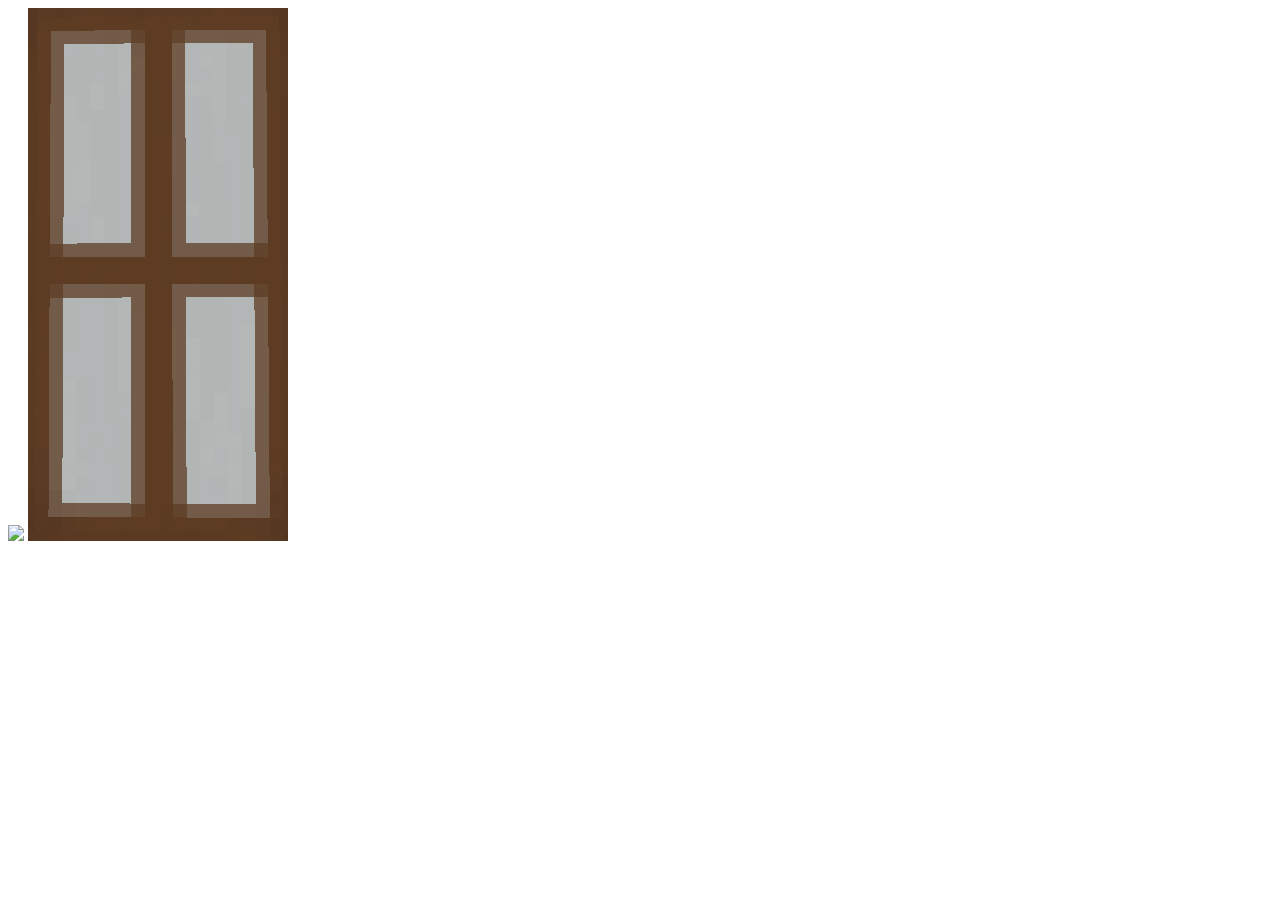
==== index.html @ 7733419b "added physics to mcBuilding" ====
<!DOCTYPE html>
<html lang="en">
<head>
  
    <meta charset="UTF-8">
    <meta name="viewport" content="width=device-width, initial-scale=1.0">
    <script src="script.js"></script>
    <script src="https://aframe.io/releases/1.7.1/aframe.min.js"></script>
    <script src="https://cdn.jsdelivr.net/gh/c-frame/aframe-extras@7.6.1/dist/aframe-extras.min.js"></script>
    <script src="https://unpkg.com/aframe-environment-component@1.5.x/dist/aframe-environment-component.min.js"></script>
    <script src="kinema.js"></script>
    <script src="helper.js"></script>
    <script src="slash.js"></script>
    <script src="hotbaritem.js"></script>
    <script src="bullet.js"></script>
    <script src="https://cdn.jsdelivr.net/gh/c-frame/aframe-physics-system@v4.2.4/dist/aframe-physics-system.min.js"></script>
    <!-- <script src="https://cdn.jsdelivr.net/gh/n5ro/aframe-physics-system@v$npm_package_version/dist/aframe-physics-system.min.js"></script> Physics system -->
    <script src="Building1.js"></script>
    <script src="Building2.js"></script>
    <script src="BuildingBlocks.js"></script>
    <script src="spellbook.js"></script>
    <script src="meteor.js"></script>
    <script src="ChoppedBuilding1.js"></script>
    <script src="ChoppedBuilding2.js"></script>
    <script src="Testing.js"></script> <!--Testing stuff please Ignore-->
    <script src="earthwall.js"></script>
    <script src="handlers.js"></script>
    <title>last</title>

<script>
  AFRAME.registerComponent('breakable', {
  init: function () {
    this.el.addEventListener('click', () => {
      if (this.el.hasAttribute('dynamic-body')) return;

      this.el.removeAttribute('static-body');
      this.el.setAttribute('dynamic-body', 'mass: 70; shape: box');
    });
  }
});
</script>
</head>
<body>
  
    <a-scene>
        <a-assets>
          <img id="bulletTexture" src="Sliver.png">
          <img id="WindowBanner1" src="Images/McImg/WindowBanner1.png">
        </a-assets>
       

         
        <a-entity position="0 2 0" id="camerarig" movement-controls="constrainToNavMesh:true; fly:true; speed:2" position="0 21.8 -1">
             <a-entity camera
                position="0 2 0"
                look-controls="pointerLockEnabled: true"
                >
                <a-cursor></a-cursor>
            </a-entity>
        </a-entity>
        <a-sky color="#87CEEB" ></a-sky>
        <a-plane static-body position="0 -1 0" scale="500 500 0.1" rotation="90 0 0" side="double" color="green"></a-plane>

        <a-entity> <!-- R1 -->
            <a-box position="0 -0.91 0" width="15" height="0.1" depth="500" color="#8B4513" static-body></a-box>
            <a-box position="0 -0.91 0" width="500" height="0.1" depth="15" color="#8B4513" static-body></a-box>

        </a-entity>

        <a-entity position="-45 0.01 -36"> <!-- House 1 Start-->

            <a-entity position="0 -0.99 0"> <!-- Floor Start-->
              <a-entity>
                <a-box position="0 0.5 0" width="1" height="1" depth="1" static-body src="Images/McImg/BlackWool.webp"></a-box>
                <a-box position="1 0.5 0" width="1" height="1" depth="1" static-body src="Images/McImg/WhiteWool.webp"></a-box>
                <a-box position="2 0.5 0" width="1" height="1" depth="1" static-body src="Images/McImg/BlackWool.webp"></a-box>
                <a-box position="3 0.5 0" width="1" height="1" depth="1" static-body src="Images/McImg/WhiteWool.webp"></a-box>
                <a-box position="4 0.5 0" width="1" height="1" depth="1" static-body src="Images/McImg/DarkOakPlanks.webp"></a-box>
                <a-box position="5 0.5 0" width="1" height="1" depth="1" static-body src="Images/McImg/WhiteWool.webp"></a-box>
                <a-box position="6 0.5 0" width="1" height="1" depth="1" static-body src="Images/McImg/BlackWool.webp"></a-box>
                <a-box position="7 0.5 0" width="1" height="1" depth="1" static-body src="Images/McImg/WhiteWool.webp"></a-box>
                <a-box position="8 0.5 0" width="1" height="1" depth="1" static-body src="Images/McImg/BlackWool.webp"></a-box>
              </a-entity> 
              <a-entity>
                <a-box position="0 0.5 -1" width="1" height="1" depth="1" static-body src="Images/McImg/WhiteWool.webp"></a-box>
                <a-box position="0 0.5 -2" width="1" height="1" depth="1" static-body src="Images/McImg/BlackWool.webp"></a-box>
                <a-box position="0 0.5 -3" width="1" height="1" depth="1" static-body src="Images/McImg/WhiteWool.webp"></a-box>
                <a-box position="0 0.5 -4" width="1" height="1" depth="1" static-body src="Images/McImg/BlackWool.webp"></a-box>
                <a-box position="0 0.5 -5" width="1" height="1" depth="1" static-body src="Images/McImg/WhiteWool.webp"></a-box>
                <a-box position="0 0.5 -6" width="1" height="1" depth="1" static-body src="Images/McImg/BlackWool.webp"></a-box>
                <a-box position="0 0.5 -7" width="1" height="1" depth="1" static-body src="Images/McImg/WhiteWool.webp"></a-box>
                <a-box position="0 0.5 -8" width="1" height="1" depth="1" static-body src="Images/McImg/BlackWool.webp"></a-box>
                <a-box position="0 0.5 -9" width="1" height="1" depth="1" static-body src="Images/McImg/WhiteWool.webp"></a-box>
              </a-entity>
              <a-entity>
                <a-box position="0 0.5 -10" width="1" height="1" depth="1" static-body src="Images/McImg/BlackWool.webp"></a-box>
                <a-box position="1 0.5 -10" width="1" height="1" depth="1" static-body src="Images/McImg/WhiteWool.webp"></a-box>
                <a-box position="2 0.5 -10" width="1" height="1" depth="1" static-body src="Images/McImg/BlackWool.webp"></a-box>
                <a-box position="3 0.5 -10" width="1" height="1" depth="1" static-body src="Images/McImg/WhiteWool.webp"></a-box>
                <a-box position="4 0.5 -10" width="1" height="1" depth="1" static-body src="Images/McImg/BlackWool.webp"></a-box>
                <a-box position="5 0.5 -10" width="1" height="1" depth="1" static-body src="Images/McImg/WhiteWool.webp"></a-box>
                <a-box position="6 0.5 -10" width="1" height="1" depth="1" static-body src="Images/McImg/BlackWool.webp"></a-box>
                <a-box position="7 0.5 -10" width="1" height="1" depth="1" static-body src="Images/McImg/WhiteWool.webp"></a-box>
                <a-box position="8 0.5 -10" width="1" height="1" depth="1" static-body src="Images/McImg/BlackWool.webp"></a-box>
              </a-entity>
              <a-entity>
                <a-box position="8 0.5 -1" width="1" height="1" depth="1" static-body src="Images/McImg/WhiteWool.webp"></a-box>
                <a-box position="8 0.5 -2" width="1" height="1" depth="1" static-body src="Images/McImg/BlackWool.webp"></a-box>
                <a-box position="8 0.5 -3" width="1" height="1" depth="1" static-body src="Images/McImg/WhiteWool.webp"></a-box>
                <a-box position="8 0.5 -4" width="1" height="1" depth="1" static-body src="Images/McImg/BlackWool.webp"></a-box>
                <a-box position="8 0.5 -5" width="1" height="1" depth="1" static-body src="Images/McImg/WhiteWool.webp"></a-box>
                <a-box position="8 0.5 -6" width="1" height="1" depth="1" static-body src="Images/McImg/BlackWool.webp"></a-box>
                <a-box position="8 0.5 -7" width="1" height="1" depth="1" static-body src="Images/McImg/WhiteWool.webp"></a-box>
                <a-box position="8 0.5 -8" width="1" height="1" depth="1" static-body src="Images/McImg/BlackWool.webp"></a-box>
                <a-box position="8 0.5 -9" width="1" height="1" depth="1" static-body src="Images/McImg/WhiteWool.webp"></a-box>
                <a-box position="4 0.5 -5" width="7" height="" depth="9" static-body repeat="7 9" src="Images/McImg/DarkOakPlanks.webp" side="double"></a-box>
              </a-entity>
            </a-entity> <!-- Floor End-->
              <a-entity > <!--Walls-->
              <a-box position="0 4.51 0" width="1" height="9" depth="1" repeat="1 9" static-body breakable src="Images/McImg/StrippedDarkOakLog.png"></a-box>
              <a-box position="8 4.51 0" width="1" height="9" depth="1" repeat="1 9" static-body breakable src="Images/McImg/StrippedDarkOakLog.png"></a-box>
              <a-box position="8 4.51 -10" width="1" height="9" depth="1" repeat="1 9" static-body breakable src="Images/McImg/StrippedDarkOakLog.png"></a-box>
              <a-box position="0 4.51 -10" width="1" height="9" depth="1" repeat="1 9" static-body breakable src="Images/McImg/StrippedDarkOakLog.png"></a-box>
              <a-box position="4 8.51 -0" rotation="0 0 90" width="1" height="7" depth="1" repeat="1 7" static-body breakable src="Images/McImg/StrippedDarkOakLog.png"></a-box>
              <a-box position="4 8.51 -10" rotation="0 0 90" width="1" height="7" depth="1" repeat="1 7" static-body breakable src="Images/McImg/StrippedDarkOakLog.png"></a-box>
              <a-box position="0 8.51 -5" rotation="90 0 0" width="1" height="9" depth="1" repeat="1 5" static-body breakable src="Images/McImg/StrippedDarkOakLog.png"></a-box>
              <a-box position="8 8.51 -5" rotation="90 0 0" width="1" height="9" depth="1" repeat="1 5" static-body breakable src="Images/McImg/StrippedDarkOakLog.png"></a-box>
              <a-box position="4 4.51 -0" rotation="0 0 90" width="1" height="7" depth="1" repeat="1 7" static-body breakable src="Images/McImg/StrippedDarkOakLog.png"></a-box>
              <a-box position="4 4.51 -10" rotation="0 0 90" width="1" height="7" depth="1" repeat="1 7" static-body breakable src="Images/McImg/StrippedDarkOakLog.png"></a-box>
              <a-box position="0 4.51 -5" rotation="90 0 0" width="1" height="9" depth="1" repeat="1 5" static-body breakable src="Images/McImg/StrippedDarkOakLog.png"></a-box>
              <a-box position="8 4.51 -5" rotation="90 0 0" width="1" height="9" depth="1" repeat="1 5" static-body breakable src="Images/McImg/StrippedDarkOakLog.png"></a-box>
              <a-box position="4 5.51 -0" rotation="0 0 0" width="7" height="1" depth="1" repeat="7 1" static-body breakable src="Images/McImg/SprucePlanks.png"></a-box>
              <a-box position="1 6.51 -0" rotation="0 0 0" width="1" height="1" depth="1" repeat="1 1" static-body breakable src="Images/McImg/SprucePlanks.png"></a-box>
              <a-box position="1 7.51 -0" rotation="0 0 0" width="1" height="1" depth="1" repeat="1 1" static-body breakable src="Images/McImg/SprucePlanks.png"></a-box>
              <a-box position="7 6.51 -0" rotation="0 0 0" width="1" height="1" depth="1" repeat="1 1" static-body breakable src="Images/McImg/SprucePlanks.png"></a-box>
              <a-box position="7 7.51 -0" rotation="0 0 0" width="1" height="1" depth="1" repeat="1 1" static-body breakable src="Images/McImg/SprucePlanks.png"></a-box>
              <a-box position="4 6.51 -0" rotation="0 0 0" width="1" height="1" depth="1" repeat="1 1" static-body breakable src="Images/McImg/SprucePlanks.png"></a-box>
              <a-box position="4 7.51 -0" rotation="0 0 0" width="1" height="1" depth="1" repeat="1 1" static-body breakable src="Images/McImg/SprucePlanks.png"></a-box>
              <a-box position="3 2.01 0" width="1" height="4" depth="1" repeat="1 9" static-body breakable src="Images/McImg/StrippedDarkOakLog.png"></a-box>
              <a-box position="5 2.01 0" width="1" height="4" depth="1" repeat="1 9" static-body breakable src="Images/McImg/StrippedDarkOakLog.png"></a-box>
              <a-box position="1 0.51 -0" rotation="0 0 0" width="1" height="1" depth="1" repeat="1 1" static-body breakable src="Images/McImg/SprucePlanks.png"></a-box>
              <a-box position="2 0.51 -0" rotation="0 0 0" width="1" height="1" depth="1" repeat="1 1" static-body breakable src="Images/McImg/SprucePlanks.png"></a-box>
              <a-box position="6 0.51 -0" rotation="0 0 0" width="1" height="1" depth="1" repeat="1 1" static-body breakable src="Images/McImg/SprucePlanks.png"></a-box>
              <a-box position="7 0.51 -0" rotation="0 0 0" width="1" height="1" depth="1" repeat="1 1" static-body breakable src="Images/McImg/SprucePlanks.png"></a-box>
              <a-box position="8 2.01 -5" rotation="0 0 0" width="1" height="4" depth="9" repeat="9 4" static-body breakable src="Images/McImg/SprucePlanks.png"></a-box>
              <a-box position="0 2.01 -5" rotation="0 0 0" width="1" height="4" depth="9" repeat="9 4" static-body breakable src="Images/McImg/SprucePlanks.png"></a-box>
              <a-box position="8 6.51 -5" rotation="0 0 0" width="1" height="3" depth="9" repeat="9 3" static-body breakable src="Images/McImg/SprucePlanks.png"></a-box>
              <a-box position="0 6.51 -5" rotation="0 0 0" width="1" height="3" depth="9" repeat="9 3" static-body breakable src="Images/McImg/SprucePlanks.png"></a-box>
              <a-box position="4 6.51 -10" rotation="0 0 0" width="7" height="3" depth="1" repeat="7 3" static-body breakable src="Images/McImg/SprucePlanks.png"></a-box>
              <a-box position="4 2.01 -10" rotation="0 0 0" width="7" height="4" depth="1" repeat="7 4" static-body breakable src="Images/McImg/SprucePlanks.png"></a-box>
              <a-box position="0 9.51 -5" rotation="0 0 0" width="1" height="1" depth="9" repeat="9 1" static-body breakable src="Images/McImg/SprucePlanks.png"></a-box>
              <a-box position="8 9.51 -5" rotation="0 0 0" width="1" height="1" depth="9" repeat="9 1" static-body breakable src="Images/McImg/SprucePlanks.png"></a-box>
              <a-box position="0 10.51 -5" rotation="0 0 0" width="1" height="1" depth="5" repeat="5 1" static-body breakable src="Images/McImg/SprucePlanks.png"></a-box>
              <a-box position="8 10.51 -5" rotation="0 0 0" width="1" height="1" depth="5" repeat="5 1" static-body breakable src="Images/McImg/SprucePlanks.png"></a-box>
              <a-box position="4 11.51 -5" rotation="0 0 90" width="1" height="9" depth="1" repeat="1 9" static-body breakable src="Images/McImg/StrippedDarkOakLog.png"></a-box>
              <a-box position="1.5 3.51 0" rotation="0 0 0" width="2" height="1" depth="1" repeat="1 1" static-body breakable src="Images/McImg/BarrelSide.png"></a-box>
              <a-box position="6.5 3.51 0" rotation="0 0 0" width="2" height="1" depth="1" repeat="1 1" static-body breakable src="Images/McImg/BarrelSide.png"></a-box>
              <a-box position="1.5 3.009 0" rotation="0 0 0" width="2" height="0.0001" depth="1" repeat="1 1" static-body breakable src="Images/McImg/BarrelBottom.png"></a-box>
              <a-box position="6.5 3.009 0" rotation="0 0 0" width="2" height="0.0001" depth="1" repeat="1 1" static-body breakable src="Images/McImg/BarrelBottom.png"></a-box>
              <a-box position="4 3.51 0" rotation="0 0 0" width="1" height="1" depth="1" repeat="1 1" static-body breakable src="Images/McImg/SprucePlanks.png"></a-box> 
              </a-entity> <!--Walls End-->

              <a-entity position="3 3.51 -1.25" rotation="-90 180 0"> <!-- Stairs Start-->
                <a-box position="-5 2 0" width="1" height="0.5" depth="1" repeat="1 0.5" static-body breakable src="Images/McImg/SprucePlanks.png"></a-box>
                <a-box position="-5 2.5 0.25" width="1" height="0.5" depth="0.5"  repeat="1 0.5" static-body breakable src="Images/McImg/SprucePlanks.png"></a-box>
              </a-entity><!-- Stairs End-->
               <a-entity position="-5 3.51 -1.25" rotation="-90 180 0"> <!-- Stairs Start-->
                <a-box position="-5 2 0" width="1" height="0.5" depth="1" repeat="1 0.5" static-body breakable src="Images/McImg/SprucePlanks.png"></a-box>
                <a-box position="-5 2.5 0.25" width="1" height="0.5" depth="0.5"  repeat="1 0.5" static-body breakable src="Images/McImg/SprucePlanks.png"></a-box>
              </a-entity><!-- Stairs End-->
              <a-entity position="3 8.51 -1.25" rotation="-90 180 0"> <!-- Stairs Start-->
                <a-box position="-5 2 0" width="1" height="0.5" depth="1" repeat="1 0.5" static-body breakable src="Images/McImg/SprucePlanks.png"></a-box>
                <a-box position="-5 2.5 0.25" width="1" height="0.5" depth="0.5"  repeat="1 0.5" static-body breakable src="Images/McImg/SprucePlanks.png"></a-box>
              </a-entity><!-- Stairs End-->
              <a-entity position="-5 8.51 -1.25" rotation="-90 180 0"> <!-- Stairs Start-->
                <a-box position="-5 2 0" width="1" height="0.5" depth="1" repeat="1 0.5" static-body breakable src="Images/McImg/SprucePlanks.png"></a-box>
                <a-box position="-5 2.5 0.25" width="1" height="0.5" depth="0.5"  repeat="1 0.5" static-body breakable src="Images/McImg/SprucePlanks.png"></a-box>
              </a-entity><!-- Stairs End-->
              <a-entity position="-1 8.51 -1.25" rotation="-90 180 0"> <!-- Stairs Start-->
                <a-box position="-5 2 0" width="1" height="0.5" depth="1" repeat="1 0.5" static-body breakable src="Images/McImg/SprucePlanks.png"></a-box>
                <a-box position="-5 2.5 0.25" width="1" height="0.5" depth="0.5"  repeat="1 0.5" static-body breakable src="Images/McImg/SprucePlanks.png"></a-box>
              </a-entity><!-- Stairs End-->
              <a-entity position="-1 10.76 -11.0" rotation="-180 180 0"> <!-- Stairs Start-->
                <a-box position="-5 2 0" width="1" height="0.5" depth="1" repeat="1 0.5" static-body breakable src="Images/McImg/SprucePlanks.png"></a-box>
                <a-box position="-5 2.5 0.25" width="1" height="0.5" depth="0.5"  repeat="1 0.5" static-body breakable src="Images/McImg/SprucePlanks.png"></a-box>
              </a-entity><!-- Stairs End-->
              <a-entity position="3 10.76 -11.0" rotation="-180 180 0"> <!-- Stairs Start-->
                <a-box position="-5 2 0" width="1" height="0.5" depth="1" repeat="1 0.5" static-body breakable src="Images/McImg/SprucePlanks.png"></a-box>
                <a-box position="-5 2.5 0.25" width="1" height="0.5" depth="0.5"  repeat="1 0.5" static-body breakable src="Images/McImg/SprucePlanks.png"></a-box>
              </a-entity><!-- Stairs End-->

              <a-entity position="-5 10.76 -11.0" rotation="-180 180 0"> <!-- Stairs Start-->
                <a-box position="-5 2 0" width="1" height="0.5" depth="1" repeat="1 0.5" static-body breakable src="Images/McImg/SprucePlanks.png"></a-box>
                <a-box position="-5 2.5 0.25" width="1" height="0.5" depth="0.5"  repeat="1 0.5" static-body breakable src="Images/McImg/SprucePlanks.png"></a-box>
              </a-entity><!-- Stairs End-->

              <a-entity position="-1 4.51 -1" rotation="-90 180 0">
                <a-box position="-5 2 0" width="9" height="1" depth="1" repeat="9 1" static-body breakable src="Images/McImg/BlackStone.png"></a-box>
                <a-box position="-0.499 2 0" width="0.001" height="1" depth="1" repeat="1 1" static-body breakable src="Images/McImg/BlackStone.png"></a-box>
                <a-box position="-9.5001 2 0" width="0.001" height="1" depth="1" repeat="1 1" static-body breakable src="Images/McImg/BlackStone.png"></a-box>
              </a-entity>
              <a-entity position="-1 4.26 0" rotation="-90 180 0">
                <a-box position="-5 2 0" width="9" height="1" depth="0.5" repeat="9 0.8" static-body breakable src="Images/McImg/BlackStone.png"></a-box>
                <a-box position="-0.499 2 0" width="0.001" height="1" depth="0.5" repeat="0.5 1" static-body breakable src="Images/McImg/BlackStone.png"></a-box>
                <a-box position="-9.5001 2 0" width="0.001" height="1" depth="0.5" repeat="0.5 1" static-body breakable src="Images/McImg/BlackStone.png"></a-box>
              </a-entity>

              <a-entity position="-1 9.26 -1" rotation="-90 180 0">
                <a-box position="-5 2 0" width="9" height="1" depth="0.5" repeat="9 0.8" static-body breakable src="Images/McImg/BlackStone.png"></a-box>
                <a-box position="-0.499 2 0" width="0.001" height="1" depth="0.5" repeat="0.5 1" static-body breakable src="Images/McImg/BlackStone.png"></a-box>
                <a-box position="-9.5001 2 0" width="0.001" height="1" depth="0.5" repeat="0.5 1" static-body breakable src="Images/McImg/BlackStone.png"></a-box>
              </a-entity>

              <a-entity>
              <a-box position="0 9.51 0" rotation="0 0 0" width="1" height="1" depth="1" repeat="1 1" static-body breakable src="Images/McImg/BlackStone.png" side="double"></a-box>
              <a-box position="8 9.51 0" rotation="0 0 0" width="1" height="1" depth="1" repeat="1 1" static-body breakable src="Images/McImg/BlackStone.png" side="double"></a-box>
              <a-box position="7 9.51 0" rotation="0 0 0" width="1" height="1" depth="1" repeat="1 1" static-body breakable src="Images/McImg/BlackStone.png" side="double"></a-box>
              <a-box position="6 9.51 0" rotation="0 0 0" width="1" height="1" depth="1" repeat="1 1" static-body breakable src="Images/McImg/BlackStone.png" side="double"></a-box>

              <a-box position="1 9.51 0" rotation="0 0 0" width="1" height="1" depth="1" repeat="1 1" static-body breakable src="Images/McImg/BarrelSide.png" side="double"></a-box>
              <a-box position="2 9.51 0" rotation="0 0 0" width="1" height="1" depth="1" repeat="1 1" static-body breakable src="Images/McImg/BarrelSide.png" side="double"></a-box>
              <a-box position="3 9.51 0" rotation="0 0 0" width="1" height="1" depth="1" repeat="1 1" static-body breakable src="Images/McImg/BarrelSide.png" side="double"></a-box>
              <a-box position="4 9.51 0" rotation="0 0 0" width="1" height="1" depth="1" repeat="1 1" static-body breakable src="Images/McImg/BarrelSide.png" side="double"></a-box>
              <a-box position="5 9.51 0" rotation="0 0 0" width="1" height="1" depth="1" repeat="1 1" static-body breakable src="Images/McImg/BarrelSide.png" side="double"></a-box>
              <a-box position="1 10.01 0" rotation="0 0 0" width="1" height="0.01" depth="1" repeat="1 1" static-body breakable src="Images/McImg/BarrelBottom.png" side="double"></a-box>
              <a-box position="2 10.01 0" rotation="0 0 0" width="1" height="0.01" depth="1" repeat="1 1" static-body breakable src="Images/McImg/BarrelBottom.png" side="double"></a-box>
              <a-box position="3 10.01 0" rotation="0 0 0" width="1" height="0.01" depth="1" repeat="1 1" static-body breakable src="Images/McImg/BarrelBottom.png" side="double"></a-box>
              <a-box position="4 10.01 0" rotation="0 0 0" width="1" height="0.01" depth="1" repeat="1 1" static-body breakable src="Images/McImg/BarrelBottom.png" side="double"></a-box>
              <a-box position="5 10.01 0" rotation="0 0 0" width="1" height="0.01" depth="1" repeat="1 1" static-body breakable src="Images/McImg/BarrelBottom.png" side="double"></a-box>

              <a-box position="1 9.51 -1" rotation="0 0 0" width="1" height="1" depth="1" repeat="1 1" static-body breakable src="Images/McImg/SprucePlanks.png" side="double"></a-box>
              <a-box position="1 9.51 -2" rotation="0 0 0" width="1" height="1" depth="1" repeat="1 1" static-body breakable src="Images/McImg/SprucePlanks.png" side="double"></a-box>
              <a-box position="1 9.51 -3" rotation="0 0 0" width="1" height="1" depth="1" repeat="1 1" static-body breakable src="Images/McImg/SprucePlanks.png" side="double"></a-box>
              <a-box position="1 10.51 -3" rotation="0 0 0" width="1" height="1" depth="1" repeat="1 1" static-body breakable src="Images/McImg/SprucePlanks.png" side="double"></a-box>
              <a-box position="1 11.51 -3" rotation="0 0 0" width="1" height="1" depth="1" repeat="1 1" static-body breakable src="Images/McImg/SprucePlanks.png" side="double"></a-box>

              <a-box position="5 9.51 -1" rotation="0 0 0" width="1" height="1" depth="1" repeat="1 1" static-body breakable src="Images/McImg/SprucePlanks.png" side="double"></a-box>
              <a-box position="5 9.51 -2" rotation="0 0 0" width="1" height="1" depth="1" repeat="1 1" static-body breakable src="Images/McImg/SprucePlanks.png" side="double"></a-box>
              <a-box position="5 9.51 -3" rotation="0 0 0" width="1" height="1" depth="1" repeat="1 1" static-body breakable src="Images/McImg/SprucePlanks.png" side="double"></a-box>
              <a-box position="5 10.51 -3" rotation="0 0 0" width="1" height="1" depth="1" repeat="1 1" static-body breakable src="Images/McImg/SprucePlanks.png" side="double"></a-box>
              <a-box position="5 11.51 -3" rotation="0 0 0" width="1" height="1" depth="1" repeat="1 1" static-body breakable src="Images/McImg/SprucePlanks.png" side="double"></a-box>

              <a-box position="0 10.51 -2" rotation="0 0 0" width="1" height="1" depth="1" repeat="1 1" static-body breakable src="Images/McImg/BlackStone.png" side="double"></a-box>
              <a-box position="8 10.51 -2" rotation="0 0 0" width="1" height="1" depth="1" repeat="1 1" static-body breakable src="Images/McImg/BlackStone.png" side="double"></a-box>
              <a-box position="7 10.51 -2" rotation="0 0 0" width="1" height="1" depth="1" repeat="1 1" static-body breakable src="Images/McImg/BlackStone.png" side="double"></a-box>
              <a-box position="6 10.51 -2" rotation="0 0 0" width="1" height="1" depth="1" repeat="1 1" static-body breakable src="Images/McImg/BlackStone.png" side="double"></a-box>

              <a-box position="8 11.51 -4" rotation="0 0 0" width="1" height="1" depth="1" repeat="1 1" static-body breakable src="Images/McImg/BlackStone.png" side="double"></a-box>
              <a-box position="7 11.51 -4" rotation="0 0 0" width="1" height="1" depth="1" repeat="1 1" static-body breakable src="Images/McImg/BlackStone.png" side="double"></a-box>
              <a-box position="6 11.51 -4" rotation="0 0 0" width="1" height="1" depth="1" repeat="1 1" static-body breakable src="Images/McImg/BlackStone.png" side="double"></a-box>
              <a-box position="5 11.51 -4" rotation="0 0 0" width="1" height="1" depth="1" repeat="1 1" static-body breakable src="Images/McImg/BlackStone.png" side="double"></a-box>
              <a-box position="4 11.51 -4" rotation="0 0 0" width="1" height="1" depth="1" repeat="1 1" static-body breakable src="Images/McImg/BlackStone.png" side="double"></a-box>
              <a-box position="3 11.51 -4" rotation="0 0 0" width="1" height="1" depth="1" repeat="1 1" static-body breakable src="Images/McImg/BlackStone.png" side="double"></a-box>
              <a-box position="2 11.51 -4" rotation="0 0 0" width="1" height="1" depth="1" repeat="1 1" static-body breakable src="Images/McImg/BlackStone.png" side="double"></a-box>
              <a-box position="1 11.51 -4" rotation="0 0 0" width="1" height="1" depth="1" repeat="1 1" static-body breakable src="Images/McImg/BlackStone.png" side="double"></a-box>
              <a-box position="0 11.51 -4" rotation="0 0 0" width="1" height="1" depth="1" repeat="1 1" static-body breakable src="Images/McImg/BlackStone.png" side="double"></a-box>

              <a-box position="0 11.26 -3" rotation="0 0 0" width="1" height="0.5" depth="1" repeat="1 1" static-body breakable src="Images/McImg/BlackStone.png" side="double"></a-box>
              <a-box position="6 11.26 -3" rotation="0 0 0" width="1" height="0.5" depth="1" repeat="1 1" static-body breakable src="Images/McImg/BlackStone.png" side="double"></a-box>
              <a-box position="7 11.26 -3" rotation="0 0 0" width="1" height="0.5" depth="1" repeat="1 1" static-body breakable src="Images/McImg/BlackStone.png" side="double"></a-box>
              <a-box position="8 11.26 -3" rotation="0 0 0" width="1" height="0.5" depth="1" repeat="1 1" static-body breakable src="Images/McImg/BlackStone.png" side="double"></a-box>

              <a-box position="0 10.26 -1" rotation="0 0 0" width="1" height="0.5" depth="1" repeat="1 1" static-body breakable src="Images/McImg/BlackStone.png" side="double"></a-box>
              <a-box position="6 10.26 -1" rotation="0 0 0" width="1" height="0.5" depth="1" repeat="1 1" static-body breakable src="Images/McImg/BlackStone.png" side="double"></a-box>
              <a-box position="7 10.26 -1" rotation="0 0 0" width="1" height="0.5" depth="1" repeat="1 1" static-body breakable src="Images/McImg/BlackStone.png" side="double"></a-box>
              <a-box position="8 10.26 -1" rotation="0 0 0" width="1" height="0.5" depth="1" repeat="1 1" static-body breakable src="Images/McImg/BlackStone.png" side="double"></a-box>

              <a-box position="0 12.26 -5" rotation="0 0 0" width="1" height="0.5" depth="1" repeat="1 1" static-body breakable src="Images/McImg/BlackStone.png" side="double"></a-box>
              <a-box position="4 12.26 -5" rotation="0 0 0" width="7" height="0.5" depth="1" repeat="7 1" static-body breakable src="Images/McImg/BlackStone.png" side="double"></a-box>    
              <a-box position="8 12.26 -5" rotation="0 0 0" width="1" height="0.5" depth="1" repeat="1 1" static-body breakable src="Images/McImg/BlackStone.png" side="double"></a-box>

              <a-box position="0 11.51 -6" rotation="0 0 0" width="1" height="1" depth="1" repeat="1 1" static-body breakable src="Images/McImg/BlackStone.png" side="double"></a-box>
              <a-box position="8 11.51 -6" rotation="0 0 0" width="1" height="1" depth="1" repeat="1 1" static-body breakable src="Images/McImg/BlackStone.png" side="double"></a-box>
              <a-box position="4 11.51 -6" rotation="0 0 0" width="7" height="1" depth="1" repeat="7 1" static-body breakable src="Images/McImg/BlackStone.png" side="double"></a-box>

              <a-box position="0 11.26 -7" rotation="0 0 0" width="1" height="0.5" depth="1" repeat="1 1" static-body breakable src="Images/McImg/BlackStone.png" side="double"></a-box>
              <a-box position="4 11.26 -7" rotation="0 0 0" width="7" height="0.5" depth="1" repeat="7 1" static-body breakable src="Images/McImg/BlackStone.png" side="double"></a-box>    
              <a-box position="8 11.26 -7" rotation="0 0 0" width="1" height="0.5" depth="1" repeat="1 1" static-body breakable src="Images/McImg/BlackStone.png" side="double"></a-box>

              <a-box position="0 10.51 -8" rotation="0 0 0" width="1" height="1" depth="1" repeat="1 1" static-body breakable src="Images/McImg/BlackStone.png" side="double"></a-box>
              <a-box position="8 10.51 -8" rotation="0 0 0" width="1" height="1" depth="1" repeat="1 1" static-body breakable src="Images/McImg/BlackStone.png" side="double"></a-box>
              <a-box position="4 10.51 -8" rotation="0 0 0" width="7" height="1" depth="1" repeat="7 1" static-body breakable src="Images/McImg/BlackStone.png" side="double"></a-box>

              <a-box position="0 10.26 -9" rotation="0 0 0" width="1" height="0.5" depth="1" repeat="1 1" static-body breakable src="Images/McImg/BlackStone.png" side="double"></a-box>
              <a-box position="4 10.26 -9" rotation="0 0 0" width="7" height="0.5" depth="1" repeat="7 1" static-body breakable src="Images/McImg/BlackStone.png" side="double"></a-box>    
              <a-box position="8 10.26 -9" rotation="0 0 0" width="1" height="0.5" depth="1" repeat="1 1" static-body breakable src="Images/McImg/BlackStone.png" side="double"></a-box>

              <a-box position="0 9.51 -10" rotation="0 0 0" width="1" height="1" depth="1" repeat="1 1" static-body breakable src="Images/McImg/BlackStone.png" side="double"></a-box>
              <a-box position="8 9.51 -10" rotation="0 0 0" width="1" height="1" depth="1" repeat="1 1" static-body breakable src="Images/McImg/BlackStone.png" side="double"></a-box>
              <a-box position="4 9.51 -10" rotation="0 0 0" width="7" height="1" depth="1" repeat="7 1" static-body breakable src="Images/McImg/BlackStone.png" side="double"></a-box>

              <a-box position="0 9.26 -11" rotation="0 0 0" width="1" height="0.5" depth="1" repeat="1 1" static-body breakable src="Images/McImg/BlackStone.png" side="double"></a-box>
              <a-box position="4 9.26 -11" rotation="0 0 0" width="7" height="0.5" depth="1" repeat="7 1" static-body breakable src="Images/McImg/BlackStone.png" side="double"></a-box>    
              <a-box position="8 9.26 -11" rotation="0 0 0" width="1" height="0.5" depth="1" repeat="1 1" static-body breakable src="Images/McImg/BlackStone.png" side="double"></a-box>

              <a-box position="1 10.51 0" rotation="0 0 0" width="0.25" height="1" depth="0.25" repeat="0.25 1" static-body breakable src="Images/McImg/SprucePlanks.png" side="double"></a-box>
              <a-box position="1 11.51 0" rotation="0 0 0" width="0.25" height="1" depth="0.25" repeat="0.25 1" static-body breakable src="Images/McImg/SprucePlanks.png" side="double"></a-box>
              <a-box position="5 10.51 0" rotation="0 0 0" width="0.25" height="1" depth="0.25" repeat="0.25 1" static-body breakable src="Images/McImg/SprucePlanks.png" side="double"></a-box>
              <a-box position="5 11.51 0" rotation="0 0 0" width="0.25" height="1" depth="0.25" repeat="0.25 1" static-body breakable src="Images/McImg/SprucePlanks.png" side="double"></a-box>
              <a-box position="1 10.51 -2" rotation="0 0 0" width="0.25" height="1" depth="0.25" repeat="0.25 1" static-body breakable src="Images/McImg/SprucePlanks.png" side="double"></a-box>
              <a-box position="1 11.51 -2" rotation="0 0 0" width="0.25" height="1" depth="0.25" repeat="0.25 1" static-body breakable src="Images/McImg/SprucePlanks.png" side="double"></a-box>
              <a-box position="5 10.51 -2" rotation="0 0 0" width="0.25" height="1" depth="0.25" repeat="0.25 1" static-body breakable src="Images/McImg/SprucePlanks.png" side="double"></a-box>
              <a-box position="5 11.51 -2" rotation="0 0 0" width="0.25" height="1" depth="0.25" repeat="0.25 1" static-body breakable src="Images/McImg/SprucePlanks.png" side="double"></a-box>
              <a-box position="3 10.51 0" rotation="0 0 0" width="0.25" height="1" depth="0.25" repeat="0.25 1" static-body breakable src="Images/McImg/SprucePlanks.png" side="double"></a-box>

              <a-box position="5 10.71 -1.5" rotation="0 0 0" width="0.16" height="0.16" depth="3" repeat="2 0.15" static-body breakable src="Images/McImg/SprucePlanks.png" side="double"></a-box>
              <a-box position="5 10.31 -1.5" rotation="0 0 0" width="0.16" height="0.16" depth="3" repeat="2 0.15" static-body breakable src="Images/McImg/SprucePlanks.png" side="double"></a-box>
              <a-box position="5 11.71 -2.5" rotation="0 0 0" width="0.16" height="0.16" depth="1" repeat="2 0.15" static-body breakable src="Images/McImg/SprucePlanks.png" side="double"></a-box>
              <a-box position="5 11.31 -2.5" rotation="0 0 0" width="0.16" height="0.16" depth="1" repeat="2 0.15" static-body breakable src="Images/McImg/SprucePlanks.png" side="double"></a-box>
              <a-box position="1 11.71 -2.5" rotation="0 0 0" width="0.16" height="0.16" depth="1" repeat="2 0.15" static-body breakable src="Images/McImg/SprucePlanks.png" side="double"></a-box>
              <a-box position="1 11.31 -2.5" rotation="0 0 0" width="0.16" height="0.16" depth="1" repeat="2 0.15" static-body breakable src="Images/McImg/SprucePlanks.png" side="double"></a-box>
              <a-box position="1 10.71 -1.5" rotation="0 0 0" width="0.16" height="0.16" depth="3" repeat="2 0.15" static-body breakable src="Images/McImg/SprucePlanks.png" side="double"></a-box>
              <a-box position="1 10.31 -1.5" rotation="0 0 0" width="0.16" height="0.16" depth="3" repeat="2 0.15" static-body breakable src="Images/McImg/SprucePlanks.png" side="double"></a-box>
              <a-box position="3 10.31 0" rotation="0 0 0" width="4.22" height="0.16" depth="0.16" repeat="2 0.15" static-body breakable src="Images/McImg/SprucePlanks.png" side="double"></a-box>
              <a-box position="3 10.71 0" rotation="0 0 0" width="4.22" height="0.16" depth="0.16" repeat="2 0.15" static-body breakable src="Images/McImg/SprucePlanks.png" side="double"></a-box>

              <a-box position="2 10.51 0" rotation="0 0 0" width="0.2" height="0.6" depth="0.2" repeat="0.2 0.6" static-body breakable src="Images/McImg/SprucePlanks.png" side="double"></a-box>
              <a-box position="1.65 10.51 0" rotation="0 0 0" width="0.1" height="0.7" depth="0.2" repeat="0.2 0.6" static-body breakable src="Images/McImg/SprucePlanks.png" side="double"></a-box>
              <a-box position="2.35 10.51 0" rotation="0 0 0" width="0.1" height="0.7" depth="0.2" repeat="0.2 0.6" static-body breakable src="Images/McImg/SprucePlanks.png" side="double"></a-box>
              <a-box position="4 10.51 0" rotation="0 0 0" width="0.2" height="0.6" depth="0.2" repeat="0.2 0.6" static-body breakable src="Images/McImg/SprucePlanks.png" side="double"></a-box>
              <a-box position="3.65 10.51 0" rotation="0 0 0" width="0.1" height="0.7" depth="0.2" repeat="0.2 0.6" static-body breakable src="Images/McImg/SprucePlanks.png" side="double"></a-box>
              <a-box position="4.35 10.51 0" rotation="0 0 0" width="0.1" height="0.7" depth="0.2" repeat="0.2 0.6" static-body breakable src="Images/McImg/SprucePlanks.png" side="double"></a-box>

              <a-box position="1 12.11 0" rotation="0 0 0" width="1" height="0.2" depth="1" repeat="1 1" static-body breakable src="Images/McImg/SpruceTrapdoor.png" side="double"></a-box>
              <a-box position="1 12.11 -1" rotation="0 0 0" width="1" height="0.2" depth="1" repeat="1 1" static-body breakable src="Images/McImg/SpruceTrapdoor.png" side="double"></a-box>
              <a-box position="1 12.11 -2" rotation="0 0 0" width="1" height="0.2" depth="1" repeat="1 1" static-body breakable src="Images/McImg/SpruceTrapdoor.png" side="double"></a-box>
              <a-box position="1 12.11 -3" rotation="0 0 0" width="1" height="0.2" depth="1" repeat="1 1" static-body breakable src="Images/McImg/SpruceTrapdoor.png" side="double"></a-box>

              <a-box position="2 12.26 1" rotation="0 0 0" width="1" height="0.5" depth="1" repeat="1 1" static-body breakable src="Images/McImg/SprucePlanks.png" side="double"></a-box>
              <a-box position="2 12.26 -0" rotation="0 0 0" width="1" height="0.5" depth="1" repeat="1 1" static-body breakable src="Images/McImg/SprucePlanks.png" side="double"></a-box>
              <a-box position="2 12.11 -1" rotation="0 0 0" width="1" height="0.2" depth="1" repeat="1 1" static-body breakable src="Images/McImg/SpruceTrapdoor.png" side="double"></a-box> 
              <a-box position="2 12.11 -2" rotation="0 0 0" width="1" height="0.2" depth="1" repeat="1 1" static-body breakable src="Images/McImg/SpruceTrapdoor.png" side="double"></a-box>
              <a-box position="2 12.11 -3" rotation="0 0 0" width="1" height="0.2" depth="1" repeat="1 1" static-body breakable src="Images/McImg/SpruceTrapdoor.png" side="double"></a-box>

              <a-box position="3 12.11 0" rotation="0 0 0" width="1" height="0.2" depth="1" repeat="1 1" static-body breakable src="Images/McImg/SpruceTrapdoor.png" side="double"></a-box>
              <a-box position="3 12.11 -1" rotation="0 0 0" width="1" height="0.2" depth="1" repeat="1 1" static-body breakable src="Images/McImg/SpruceTrapdoor.png" side="double"></a-box>
              <a-box position="3 12.11 -2" rotation="0 0 0" width="1" height="0.2" depth="1" repeat="1 1" static-body breakable src="Images/McImg/SpruceTrapdoor.png" side="double"></a-box>
              <a-box position="3 12.11 -3" rotation="0 0 0" width="1" height="0.2" depth="1" repeat="1 1" static-body breakable src="Images/McImg/SpruceTrapdoor.png" side="double"></a-box>

              <a-box position="4 12.11 0" rotation="0 0 0" width="1" height="0.2" depth="1" repeat="1 1" static-body breakable src="Images/McImg/SpruceTrapdoor.png" side="double"></a-box>
              <a-box position="4 12.11 -1" rotation="0 0 0" width="1" height="0.2" depth="1" repeat="1 1" static-body breakable src="Images/McImg/SpruceTrapdoor.png" side="double"></a-box>
              <a-box position="4 12.11 -2" rotation="0 0 0" width="1" height="0.2" depth="1" repeat="1 1" static-body breakable src="Images/McImg/SpruceTrapdoor.png" side="double"></a-box>
              <a-box position="4 12.11 -3" rotation="0 0 0" width="1" height="0.2" depth="1" repeat="1 1" static-body breakable src="Images/McImg/SpruceTrapdoor.png" side="double"></a-box>

              <a-box position="5 12.11 0" rotation="0 0 0" width="1" height="0.2" depth="1" repeat="1 1" static-body breakable src="Images/McImg/SpruceTrapdoor.png" side="double"></a-box>
              <a-box position="5 12.11 -1" rotation="0 0 0" width="1" height="0.2" depth="1" repeat="1 1" static-body breakable src="Images/McImg/SpruceTrapdoor.png" side="double"></a-box>
              <a-box position="5 12.11 -2" rotation="0 0 0" width="1" height="0.2" depth="1" repeat="1 1" static-body breakable src="Images/McImg/SpruceTrapdoor.png" side="double"></a-box>
              <a-box position="5 12.11 -3" rotation="0 0 0" width="1" height="0.2" depth="1" repeat="1 1" static-body breakable src="Images/McImg/SpruceTrapdoor.png" side="double"></a-box>
              </a-entity>

              <a-entity> <!--Note blocks and leaves-->
              <a-box position="1 8.76 2" rotation="0 0 0" width="1" height="0.5" depth="1" repeat="1 1" static-body breakable src="Images/McImg/BlackStone.png" side="double"></a-box>
              <a-box position="7 8.76 2" rotation="0 0 0" width="1" height="0.5" depth="1" repeat="1 1" static-body breakable src="Images/McImg/BlackStone.png" side="double"></a-box>
              <a-box position="4 8.76 2" rotation="0 0 0" width="5" height="0.5" depth="1" repeat="5 1" static-body breakable src="Images/McImg/BlackStone.png" side="double"></a-box>

              <a-box position="0 0.51 0.6" rotation="90 0 0" width="1" height="0.2" depth="1" repeat="1 1" static-body breakable src="Images/McImg/SpruceTrapdoor.png" side="double"></a-box>
              <a-box position="3 0.51 0.6" rotation="90 0 0" width="1" height="0.2" depth="1" repeat="1 1" static-body breakable src="Images/McImg/SpruceTrapdoor.png" side="double"></a-box>
              <a-box position="5 0.51 0.6" rotation="90 0 0" width="1" height="0.2" depth="1" repeat="1 1" static-body breakable src="Images/McImg/SpruceTrapdoor.png" side="double"></a-box>
              <a-box position="8 0.51 0.6" rotation="90 0 0" width="1" height="0.2" depth="1" repeat="1 1" static-body breakable src="Images/McImg/SpruceTrapdoor.png" side="double"></a-box>
              <a-box position="8 0.51 -10.6" rotation="90 0 0" width="1" height="0.2" depth="1" repeat="1 1" static-body breakable src="Images/McImg/SpruceTrapdoor.png" side="double"></a-box>
              <a-box position="0 0.51 -10.6" rotation="90 0 0" width="1" height="0.2" depth="1" repeat="1 1" static-body breakable src="Images/McImg/SpruceTrapdoor.png" side="double"></a-box>
              <a-box position="-0.6 0.51 -10" rotation="90 0 90" width="1" height="0.2" depth="1" repeat="1 1" static-body breakable src="Images/McImg/SpruceTrapdoor.png" side="double"></a-box>
              <a-box position="-0.6 0.51 -0" rotation="90 0 90" width="1" height="0.2" depth="1" repeat="1 1" static-body breakable src="Images/McImg/SpruceTrapdoor.png" side="double"></a-box>
              <a-box position="8.6 0.51 -10" rotation="90 0 90" width="1" height="0.2" depth="1" repeat="1 1" static-body breakable src="Images/McImg/SpruceTrapdoor.png" side="double"></a-box>
              <a-box position="8.6 0.51 -0" rotation="90 0 90" width="1" height="0.2" depth="1" repeat="1 1" static-body breakable src="Images/McImg/SpruceTrapdoor.png" side="double"></a-box>
              
              <a-box position="1 0.5 1" width="1" height="1" depth="1" static-body breakable src="Images/McImg/NoteBlock.png"></a-box>
              <a-box position="2 0.5 1" width="1" height="1" depth="1" static-body breakable src="Images/McImg/NoteBlock.png"></a-box>
              <a-box position="6 0.51 1" width="1" height="1" depth="1" static-body breakable src="Images/McImg/NoteBlock.png"></a-box>
              <a-box position="7 0.51 1" width="1" height="1" depth="1" static-body breakable src="Images/McImg/NoteBlock.png"></a-box>

              <a-box position="1 1.51 1" width="1" height="1" depth="1" static-body breakable src="Images/McImg/Leaf.png" color="#00FF00" opacity="0.99" side=""></a-box>
              <a-box position="2 1.51 1" width="1" height="1" depth="1" static-body breakable src="Images/McImg/Leaf.png" color="#00FF00" opacity="0.999"></a-box>
              <a-box position="6 1.51 1" width="1" height="1" depth="1" static-body breakable src="Images/McImg/Leaf.png" color="#00FF00" opacity="0.99"></a-box>
              <a-box position="7 1.51 1" width="1" height="1" depth="1" static-body breakable src="Images/McImg/Leaf.png" color="#00FF00" opacity="0.99"></a-box>
              </a-entity>

              <a-entity> <!--Hoppers and lanterns-->

                <!-- Hopper Start -->
                <a-box position="0 8.81 2" rotation="0 0 0" width="1" height="0.4" depth="1" repeat="1 1" static-body breakable src="Images/McImg/Hopper.png" side="double"></a-box>
                <a-box position="0 8.45 2" rotation="0 0 0" width="0.5" height="0.4" depth="0.5" repeat="1 1" static-body breakable src="Images/McImg/Hopper.png" side="double"></a-box>
                <a-box position="0 8.25 2" rotation="0 0 0" width="0.2" height="0.5" depth="0.2" repeat="1 1" static-body breakable src="Images/McImg/Hopper.png" side="double"></a-box>
                <!-- Hopper End -->

                <!-- Hopper Start -->
                <a-box position="8 8.81 2" rotation="0 0 0" width="1" height="0.4" depth="1" repeat="1 1" static-body breakable src="Images/McImg/Hopper.png" side="double"></a-box>
                <a-box position="8 8.45 2" rotation="0 0 0" width="0.5" height="0.4" depth="0.5" repeat="1 1" static-body breakable src="Images/McImg/Hopper.png" side="double"></a-box>
                <a-box position="8 8.25 2" rotation="0 0 0" width="0.2" height="0.5" depth="0.2" repeat="1 1" static-body breakable src="Images/McImg/Hopper.png" side="double"></a-box>
                <!-- Hopper End -->
                <!-- Lantern Start -->
                <a-box position="0 7.41 2" rotation="0 0 0" width="0.4" height="0.4" depth="0.4" repeat="1 1" static-body breakable src="Images/McImg/light.png" side="double"></a-box>
                <a-box position="0 7.65 2" rotation="0 0 0" width="0.3" height="0.1" depth="0.3" repeat="1 1" static-body breakable src="Images/McImg/LIGHT2.png" side="double"></a-box>
                <a-box position="0 7.21 2" rotation="0 0 0" width="0.4" height="0.01" depth="0.4" repeat="1 1" static-body breakable src="Images/McImg/BottomLight.png" side="double"></a-box>
                <a-box position="0 7.699 2" rotation="0 0 0" width="0.3" height="0.01" depth="0.3" repeat="1 1" static-body breakable src="Images/McImg/BottomLight.png" side="double"></a-box>
                <a-box position="0 7.699 2" rotation="0 0 0" width="0.2" height="1" depth="0.2" repeat="1 1" static-body breakable src="Images/McImg/chain.png" opacity="0.99" side="double"></a-box>
                <!-- Lantern End -->
                <!-- Lantern Start -->
                <a-box position="8 7.41 2" rotation="0 0 0" width="0.4" height="0.4" depth="0.4" repeat="1 1" static-body breakable src="Images/McImg/light.png" side="double"></a-box>
                <a-box position="8 7.65 2" rotation="0 0 0" width="0.3" height="0.1" depth="0.3" repeat="1 1" static-body breakable src="Images/McImg/LIGHT2.png" side="double"></a-box>
                <a-box position="8 7.21 2" rotation="0 0 0" width="0.4" height="0.01" depth="0.4" repeat="1 1" static-body breakable src="Images/McImg/BottomLight.png" side="double"></a-box>
                <a-box position="8 7.699 2" rotation="0 0 0" width="0.3" height="0.01" depth="0.3" repeat="1 1" static-body breakable src="Images/McImg/BottomLight.png" side="double"></a-box>
                <a-box position="8 7.699 2" rotation="0 0 0" width="0.2" height="1" depth="0.2" repeat="1 1" static-body breakable src="Images/McImg/chain.png" opacity="0.99" side="double"></a-box>
                <!-- Lantern End -->

                <!-- Lantern Start -->
                <a-box position="8 3.41 2" rotation="0 0 0" width="0.4" height="0.4" depth="0.4" repeat="1 1" static-body breakable src="Images/McImg/light.png" side="double"></a-box>
                <a-box position="8 3.65 2" rotation="0 0 0" width="0.3" height="0.1" depth="0.3" repeat="1 1" static-body breakable src="Images/McImg/LIGHT2.png" side="double"></a-box>
                <a-box position="8 3.21 2" rotation="0 0 0" width="0.4" height="0.01" depth="0.4" repeat="1 1" static-body breakable src="Images/McImg/BottomLight.png" side="double"></a-box>
                <a-box position="8 3.699 2" rotation="0 0 0" width="0.3" height="0.01" depth="0.3" repeat="1 1" static-body breakable src="Images/McImg/BottomLight.png" side="double"></a-box>
                <a-box position="8 3.699 2" rotation="0 0 0" width="0.2" height="1" depth="0.2" repeat="1 1" static-body breakable src="Images/McImg/chain.png" opacity="0.99" side="double"></a-box>
                <!-- Lantern End -->

                <!-- Lantern Start -->
                <a-box position="0 3.41 2" rotation="0 0 0" width="0.4" height="0.4" depth="0.4" repeat="1 1" static-body breakable src="Images/McImg/light.png" side="double"></a-box>
                <a-box position="0 3.65 2" rotation="0 0 0" width="0.3" height="0.1" depth="0.3" repeat="1 1" static-body breakable src="Images/McImg/LIGHT2.png" side="double"></a-box>
                <a-box position="0 3.21 2" rotation="0 0 0" width="0.4" height="0.01" depth="0.4" repeat="1 1" static-body breakable src="Images/McImg/BottomLight.png" side="double"></a-box>
                <a-box position="0 3.699 2" rotation="0 0 0" width="0.3" height="0.01" depth="0.3" repeat="1 1" static-body breakable src="Images/McImg/BottomLight.png" side="double"></a-box>
                <a-box position="0 3.699 2" rotation="0 0 0" width="0.2" height="1" depth="0.2" repeat="1 1" static-body breakable src="Images/McImg/chain.png" opacity="0.99" side="double"></a-box>
                <!-- Lantern End -->

                <!-- Lantern Start -->
                <a-box position="4 3.41 2" rotation="0 0 0" width="0.4" height="0.4" depth="0.4" repeat="1 1" static-body breakable src="Images/McImg/light.png" side="double"></a-box>
                <a-box position="4 3.65 2" rotation="0 0 0" width="0.3" height="0.1" depth="0.3" repeat="1 1" static-body breakable src="Images/McImg/LIGHT2.png" side="double"></a-box>
                <a-box position="4 3.21 2" rotation="0 0 0" width="0.4" height="0.01" depth="0.4" repeat="1 1" static-body breakable src="Images/McImg/BottomLight.png" side="double"></a-box>
                <a-box position="4 3.699 2" rotation="0 0 0" width="0.3" height="0.01" depth="0.3" repeat="1 1" static-body breakable src="Images/McImg/BottomLight.png" side="double"></a-box>
                <a-box position="4 3.699 2" rotation="0 0 0" width="0.2" height="1" depth="0.2" repeat="1 1" static-body breakable src="Images/McImg/chain.png" opacity="0.99" side="double"></a-box>
                <!-- Lantern End -->

                <!-- Lantern Start -->
                <a-box position="2 11.41 1" rotation="0 0 0" width="0.4" height="0.4" depth="0.4" repeat="1 1" static-body breakable src="Images/McImg/light.png" side="double"></a-box>
                <a-box position="2 11.65 1" rotation="0 0 0" width="0.3" height="0.1" depth="0.3" repeat="1 1" static-body breakable src="Images/McImg/LIGHT2.png" side="double"></a-box>
                <a-box position="2 11.21 1" rotation="0 0 0" width="0.4" height="0.01" depth="0.4" repeat="1 1" static-body breakable src="Images/McImg/BottomLight.png" side="double"></a-box>
                <a-box position="2 11.699 1" rotation="0 0 0" width="0.3" height="0.01" depth="0.3" repeat="1 1" static-body breakable src="Images/McImg/BottomLight.png" side="double"></a-box>
                <a-box position="2 11.699 1" rotation="0 0 0" width="0.2" height="1" depth="0.2" repeat="1 1" static-body breakable src="Images/McImg/chain.png" opacity="0.99" side="double"></a-box>
                <!-- Lantern End -->
                <!-- Signs Start -->
                <a-box position="2 11.6 1.5" rotation="0 0 0" width="1" height="0.4" depth="0.1.3" repeat="1 1" static-body breakable src="Images/McImg/SprucePlanks.png" side="double"></a-box>
                <a-box position="2 11.6 0.5" rotation="0 0 0" width="1" height="0.4" depth="0.1.3" repeat="1 1" static-body breakable src="Images/McImg/SprucePlanks.png" side="double"></a-box>
                <a-box position="1.5 11.6 1" rotation="0 90 0" width="1" height="0.4" depth="0.1.3" repeat="1 1" static-body breakable src="Images/McImg/SprucePlanks.png" side="double"></a-box>
                <a-box position="2.5 11.6 1" rotation="0 90 0" width="1" height="0.4" depth="0.1.3" repeat="1 1" static-body breakable src="Images/McImg/SprucePlanks.png" side="double"></a-box>
                <!-- Signs End -->
              </a-entity>

              <a-entity> <!--Red Banners-->
                <!-- Banner Start -->
                <a-box position="0 7 2.5" rotation="0 0 0" width="1" height="2" depth="0.1" repeat="1 1" static-body breakable src="Images/McImg/RedBanner.png" side="double"></a-box>
                <a-box position="0 7 2.51" rotation="0 0 0" width="0.9" height="1.9" depth="0.089" repeat="1 1" opacity="0.99" side="double" static-body breakable src="Images/McImg/Banner3.png" ></a-box>
                <a-box position="0 7 2.49" rotation="0 0 0" width="0.9" height="1.9" depth="0.089" repeat="1 1" opacity="0.99" side="double" static-body breakable src="Images/McImg/Banner3.png" ></a-box>
                <!-- Banner End -->

                <!-- Banner Start -->
                <a-box position="0 7 1.5" rotation="0 0 0" width="1" height="2" depth="0.1" repeat="1 1" static-body breakable src="Images/McImg/RedBanner.png" side="double"></a-box>
                <a-box position="0 7 1.49" rotation="0 0 0" width="0.9" height="1.9" depth="0.089" repeat="1 1" opacity="0.99" static-body breakable src="Images/McImg/Banner3.png" ></a-box>
                <a-box position="0 7 1.51" rotation="0 0 0" width="0.9" height="1.9" depth="0.089" repeat="1 1" opacity="0.99" static-body breakable src="Images/McImg/Banner3.png" ></a-box>
                <!-- Banner End -->

                <!-- Banner Start -->
                <a-box position="8 7 2.5" rotation="0 0 0" width="1" height="2" depth="0.1" repeat="1 1" static-body breakable src="Images/McImg/RedBanner.png" side="double"></a-box>
                <a-box position="8 7 2.51" rotation="0 0 0" width="0.9" height="1.9" depth="0.089" repeat="1 1" opacity="0.99" static-body breakable src="Images/McImg/Banner3.png" ></a-box>
                <a-box position="8 7 2.49" rotation="0 0 0" width="0.9" height="1.9" depth="0.089" repeat="1 1" opacity="0.99" static-body breakable src="Images/McImg/Banner3.png" ></a-box>
                <!-- Banner End -->

                <!-- Banner Start -->
                <a-box position="8 7 1.5" rotation="0 0 0" width="1" height="2" depth="0.1" repeat="1 1" static-body breakable src="Images/McImg/RedBanner.png" side="double"></a-box>
                <a-box position="8 7 1.49" rotation="0 0 0" width="0.9" height="1.9" depth="0.089" repeat="1 1" opacity="0.99" side="double" static-body breakable src="Images/McImg/Banner3.png" ></a-box>
                <a-box position="8 7 1.51" rotation="0 0 0" width="0.9" height="1.9" depth="0.089" repeat="1 1" opacity="0.99" side="double" static-body breakable src="Images/McImg/Banner3.png" ></a-box>
                <!-- Banner End -->

                <!-- Banner Start -->
                <a-box position="0.7 7 2" rotation="0 90 0" width="1" height="2" depth="0.1" repeat="1 1" static-body breakable src="Images/McImg/RedBanner.png" side="double"></a-box>
                <a-box position="0.71 7 2" rotation="0 90 0" width="0.9" height="1.9" depth="0.089" repeat="1 1" opacity="0.99" static-body breakable src="Images/McImg/Banner3.png" ></a-box>
                <a-box position="0.69 7 2" rotation="0 90 0" width="0.9" height="1.9" depth="0.089" repeat="1 1" opacity="0.99" static-body breakable src="Images/McImg/Banner3.png" ></a-box>
                <!-- Banner End -->

                <!-- Banner Start -->
                <a-box position="-0.7 7 2" rotation="0 90 0" width="1" height="2" depth="0.1" repeat="1 1" static-body breakable src="Images/McImg/RedBanner.png" side="double"></a-box>
                <a-box position="-0.71 7 2" rotation="0 90 0" width="0.9" height="1.9" depth="0.089" repeat="1 1" opacity="0.99" static-body breakable src="Images/McImg/Banner3.png" ></a-box>
                <a-box position="-0.69 7 2" rotation="0 90 0" width="0.9" height="1.9" depth="0.089" repeat="1 1" opacity="0.99" static-body breakable src="Images/McImg/Banner3.png" ></a-box>
                <!-- Banner End -->

                <!-- Banner Start -->
                <a-box position="8.7 7 2" rotation="0 90 0" width="1" height="2" depth="0.1" repeat="1 1" static-body breakable src="Images/McImg/RedBanner.png" side="double"></a-box>
                <a-box position="8.71 7 2" rotation="0 90 0" width="0.9" height="1.9" depth="0.089" repeat="1 1" opacity="0.99" static-body breakable src="Images/McImg/Banner3.png" ></a-box>
                <a-box position="8.69 7 2" rotation="0 90 0" width="0.9" height="1.9" depth="0.089" repeat="1 1" opacity="0.99" static-body breakable src="Images/McImg/Banner3.png" ></a-box>

                <!-- Banner Start -->
                <a-box position="7.3 7 2" rotation="0 90 0" width="1" height="2" depth="0.1" repeat="1 1" static-body breakable src="Images/McImg/RedBanner.png" side="double"></a-box>
                <a-box position="7.31 7 2" rotation="0 90 0" width="0.9" height="1.9" depth="0.089" repeat="1 1" opacity="0.99" side="double" static-body breakable src="Images/McImg/Banner3.png" ></a-box>
                <a-box position="7.29 7 2" rotation="0 90 0" width="0.9" height="1.9" depth="0.089" repeat="1 1" opacity="0.99" side="double" static-body breakable src="Images/McImg/Banner3.png" ></a-box>
                <!-- Banner End -->

                <a-box position="1 6.51 0.6" rotation="90 0 0" width="1" height="0.2" depth="1" repeat="1 1" static-body breakable src="Images/McImg/SpruceTrapdoor.png" side="double"></a-box>
                <a-box position="1 7.51 0.6" rotation="90 0 0" width="1" height="0.2" depth="1" repeat="1 1" static-body breakable src="Images/McImg/SpruceTrapdoor.png" side="double"></a-box>
                <a-box position="7 6.51 0.6" rotation="90 0 0" width="1" height="0.2" depth="1" repeat="1 1" static-body breakable src="Images/McImg/SpruceTrapdoor.png" side="double"></a-box>
                <a-box position="7 7.51 0.6" rotation="90 0 0" width="1" height="0.2" depth="1" repeat="1 1" static-body breakable src="Images/McImg/SpruceTrapdoor.png" side="double"></a-box>
              </a-entity>  <!--Red Banners-->

              <a-entity> <!-- Fencen -->

              <a-box position="0 5.51 1" rotation="0 0 0" width="0.25" height="1" depth="0.25" repeat="0.25 1" static-body breakable src="Images/McImg/SprucePlanks.png" color="#e0e0e0" side="double"></a-box>
              <a-box position="8 5.51 1" rotation="0 0 0" width="0.25" height="1" depth="0.25" repeat="0.25 1" static-body breakable src="Images/McImg/SprucePlanks.png" color="#e0e0e0" side="double"></a-box>
              <a-box position="2 5.51 1" rotation="0 0 0" width="0.25" height="1" depth="0.25" repeat="0.25 1" static-body breakable src="Images/McImg/SprucePlanks.png" color="#e0e0e0" side="double"></a-box>
              <a-box position="4 5.51 1" rotation="0 0 0" width="0.25" height="1" depth="0.25" repeat="0.25 1" static-body breakable src="Images/McImg/SprucePlanks.png" color="#e0e0e0" side="double"></a-box>
              <a-box position="6 5.51 1" rotation="0 0 0" width="0.25" height="1" depth="0.25" repeat="0.25 1" static-body breakable src="Images/McImg/SprucePlanks.png" color="#e0e0e0" side="double"></a-box>

              <a-box position="4 5.71 1" rotation="0 0 0" width="7.9" height="0.16" depth="0.16" repeat="8 0.15" static-body breakable src="Images/McImg/SprucePlanks.png" color="#e0e0e0"side="double"></a-box>
              <a-box position="4 5.31 1" rotation="0 0 0" width="7.9" height="0.16" depth="0.16" repeat="8 0.15" static-body breakable src="Images/McImg/SprucePlanks.png" color="#e0e0e0"side="double"></a-box>

              <a-box position="0 5.71 0.5" rotation="0 0 0" width="0.16" height="0.16" depth="1" repeat="2 0.15" static-body breakable src="Images/McImg/SprucePlanks.png" color="#e0e0e0" side="double"></a-box>
              <a-box position="0 5.31 0.5" rotation="0 0 0" width="0.16" height="0.16" depth="1" repeat="2 0.15" static-body breakable src="Images/McImg/SprucePlanks.png" color="#e0e0e0" side="double"></a-box>

              <a-box position="2 5.71 0.5" rotation="0 0 0" width="0.16" height="0.16" depth="1" repeat="2 0.15" static-body breakable src="Images/McImg/SprucePlanks.png" color="#e0e0e0" side="double"></a-box>
              <a-box position="2 5.31 0.5" rotation="0 0 0" width="0.16" height="0.16" depth="1" repeat="2 0.15" static-body breakable src="Images/McImg/SprucePlanks.png" color="#e0e0e0" side="double"></a-box>

              <a-box position="4 5.71 0.5" rotation="0 0 0" width="0.16" height="0.16" depth="1" repeat="2 0.15" static-body breakable src="Images/McImg/SprucePlanks.png" color="#e0e0e0" side="double"></a-box>
              <a-box position="4 5.31 0.5" rotation="0 0 0" width="0.16" height="0.16" depth="1" repeat="2 0.15" static-body breakable src="Images/McImg/SprucePlanks.png" color="#e0e0e0" side="double"></a-box>

              <a-box position="6 5.71 0.5" rotation="0 0 0" width="0.16" height="0.16" depth="1" repeat="2 0.15" static-body breakable src="Images/McImg/SprucePlanks.png" color="#e0e0e0" side="double"></a-box>
              <a-box position="6 5.31 0.5" rotation="0 0 0" width="0.16" height="0.16" depth="1" repeat="2 0.15" static-body breakable src="Images/McImg/SprucePlanks.png" color="#e0e0e0" side="double"></a-box>

              <a-box position="8 5.71 0.5" rotation="0 0 0" width="0.16" height="0.16" depth="1" repeat="2 0.15" static-body breakable src="Images/McImg/SprucePlanks.png" color="#e0e0e0" side="double"></a-box>
              <a-box position="8 5.31 0.5" rotation="0 0 0" width="0.16" height="0.16" depth="1" repeat="2 0.15" static-body breakable src="Images/McImg/SprucePlanks.png" color="#e0e0e0" side="double"></a-box>

              <a-box position="1 5.51 1" rotation="0 0 0" width="0.2" height="0.6" depth="0.2" repeat="0.2 0.6" static-body breakable src="Images/McImg/SprucePlanks.png" color="#e0e0e0" side="double"></a-box>
              <a-box position="0.65 5.51 1" rotation="0 0 0" width="0.1" height="0.7" depth="0.2" repeat="0.2 0.6" static-body breakable src="Images/McImg/SprucePlanks.png" color="#e0e0e0" side="double"></a-box>
              <a-box position="1.35 5.51 1" rotation="0 0 0" width="0.1" height="0.7" depth="0.2" repeat="0.2 0.6" static-body breakable src="Images/McImg/SprucePlanks.png" color="#e0e0e0" side="double"></a-box>

              <a-box position="3 5.51 1" rotation="0 0 0" width="0.2" height="0.6" depth="0.2" repeat="0.2 0.6" static-body breakable src="Images/McImg/SprucePlanks.png" color="#e0e0e0" side="double"></a-box>
              <a-box position="2.65 5.51 1" rotation="0 0 0" width="0.1" height="0.7" depth="0.2" repeat="0.2 0.6" static-body breakable src="Images/McImg/SprucePlanks.png" color="#e0e0e0" side="double"></a-box>
              <a-box position="3.35 5.51 1" rotation="0 0 0" width="0.1" height="0.7" depth="0.2" repeat="0.2 0.6" static-body breakable src="Images/McImg/SprucePlanks.png" color="#e0e0e0" side="double"></a-box>

              <a-box position="5 5.51 1" rotation="0 0 0" width="0.2" height="0.6" depth="0.2" repeat="0.2 0.6" static-body breakable src="Images/McImg/SprucePlanks.png" color="#e0e0e0" side="double"></a-box>
              <a-box position="4.65 5.51 1" rotation="0 0 0" width="0.1" height="0.7" depth="0.2" repeat="0.2 0.6" static-body breakable src="Images/McImg/SprucePlanks.png" color="#e0e0e0" side="double"></a-box>
              <a-box position="5.35 5.51 1" rotation="0 0 0" width="0.1" height="0.7" depth="0.2" repeat="0.2 0.6" static-body breakable src="Images/McImg/SprucePlanks.png" color="#e0e0e0" side="double"></a-box>

              <a-box position="7 5.51 1" rotation="0 0 0" width="0.2" height="0.6" depth="0.2" repeat="0.2 0.6" static-body breakable src="Images/McImg/SprucePlanks.png" color="#e0e0e0" side="double"></a-box>
              <a-box position="6.65 5.51 1" rotation="0 0 0" width="0.1" height="0.7" depth="0.2" repeat="0.2 0.6" static-body breakable src="Images/McImg/SprucePlanks.png" color="#e0e0e0" side="double"></a-box>
              <a-box position="7.35 5.51 1" rotation="0 0 0" width="0.1" height="0.7" depth="0.2" repeat="0.2 0.6" static-body breakable src="Images/McImg/SprucePlanks.png" color="#e0e0e0" side="double"></a-box>

              <a-box position="4 2.51 0" rotation="0 0 0" width="0.2" height="0.6" depth="0.2" repeat="0.2 0.6" static-body breakable src="Images/McImg/SprucePlanks.png" color="#e0e0e0" side="double"></a-box>
              <a-box position="3.65 2.51 0" rotation="0 0 0" width="0.1" height="0.7" depth="0.2" repeat="0.2 0.6" static-body breakable src="Images/McImg/SprucePlanks.png" color="#e0e0e0" side="double"></a-box>
              <a-box position="4.35 2.51 0" rotation="0 0 0" width="0.1" height="0.7" depth="0.2" repeat="0.2 0.6" static-body breakable src="Images/McImg/SprucePlanks.png" color="#e0e0e0" side="double"></a-box>
              <a-box position="4 2.71 0" rotation="0 0 0" width="1" height="0.16" depth="0.16" repeat="1 0.15" static-body breakable src="Images/McImg/SprucePlanks.png" color="#e0e0e0" side="double"></a-box>
              <a-box position="4 2.31 0" rotation="0 0 0" width="1" height="0.16" depth="0.16" repeat="1 0.15" static-body breakable src="Images/McImg/SprucePlanks.png" color="#e0e0e0" side="double"></a-box>

              <a-box position="6 2.51 1" rotation="0 0 0" width="0.2" height="0.6" depth="0.2" repeat="0.2 0.6" static-body breakable src="Images/McImg/SprucePlanks.png" color="#e0e0e0" side="double"></a-box>
              <a-box position="5.65 2.51 1" rotation="0 0 0" width="0.1" height="0.7" depth="0.2" repeat="0.2 0.6" static-body breakable src="Images/McImg/SprucePlanks.png" color="#e0e0e0" side="double"></a-box>
              <a-box position="6.35 2.51 1" rotation="0 0 0" width="0.1" height="0.7" depth="0.2" repeat="0.2 0.6" static-body breakable src="Images/McImg/SprucePlanks.png" color="#e0e0e0" side="double"></a-box>
              <a-box position="6 2.71 1" rotation="0 0 0" width="0.85" height="0.16" depth="0.16" repeat="1 0.15" static-body breakable src="Images/McImg/SprucePlanks.png" color="#e0e0e0" side="double"></a-box>
              <a-box position="6 2.31 1" rotation="0 0 0" width="0.85" height="0.16" depth="0.16" repeat="1 0.15" static-body breakable src="Images/McImg/SprucePlanks.png" color="#e0e0e0" side="double"></a-box>

              <a-box position="7 2.51 1" rotation="0 0 0" width="0.2" height="0.6" depth="0.2" repeat="0.2 0.6" static-body breakable src="Images/McImg/SprucePlanks.png" color="#e0e0e0" side="double"></a-box>
              <a-box position="6.65 2.51 1" rotation="0 0 0" width="0.1" height="0.7" depth="0.2" repeat="0.2 0.6" static-body breakable src="Images/McImg/SprucePlanks.png" color="#e0e0e0" side="double"></a-box>
              <a-box position="7.35 2.51 1" rotation="0 0 0" width="0.1" height="0.7" depth="0.2" repeat="0.2 0.6" static-body breakable src="Images/McImg/SprucePlanks.png" color="#e0e0e0" side="double"></a-box>
              <a-box position="7 2.71 1" rotation="0 0 0" width="0.85" height="0.16" depth="0.16" repeat="1 0.15" static-body breakable src="Images/McImg/SprucePlanks.png" color="#e0e0e0" side="double"></a-box>
              <a-box position="7 2.31 1" rotation="0 0 0" width="0.85" height="0.16" depth="0.16" repeat="1 0.15" static-body breakable src="Images/McImg/SprucePlanks.png" color="#e0e0e0" side="double"></a-box>

              <a-box position="1 2.51 1" rotation="0 0 0" width="0.2" height="0.6" depth="0.2" repeat="0.2 0.6" static-body breakable src="Images/McImg/SprucePlanks.png" color="#e0e0e0" side="double"></a-box>
              <a-box position="0.65 2.51 1" rotation="0 0 0" width="0.1" height="0.7" depth="0.2" repeat="0.2 0.6" static-body breakable src="Images/McImg/SprucePlanks.png" color="#e0e0e0" side="double"></a-box>
              <a-box position="1.35 2.51 1" rotation="0 0 0" width="0.1" height="0.7" depth="0.2" repeat="0.2 0.6" static-body breakable src="Images/McImg/SprucePlanks.png" color="#e0e0e0" side="double"></a-box>
              <a-box position="1 2.71 1" rotation="0 0 0" width="0.85" height="0.16" depth="0.16" repeat="1 0.15" static-body breakable src="Images/McImg/SprucePlanks.png" color="#e0e0e0" side="double"></a-box>
              <a-box position="1 2.31 1" rotation="0 0 0" width="0.85" height="0.16" depth="0.16" repeat="1 0.15" static-body breakable src="Images/McImg/SprucePlanks.png" color="#e0e0e0" side="double"></a-box>

              <a-box position="2 2.51 1" rotation="0 0 0" width="0.2" height="0.6" depth="0.2" repeat="0.2 0.6" static-body breakable src="Images/McImg/SprucePlanks.png" color="#e0e0e0" side="double"></a-box>
              <a-box position="1.65 2.51 1" rotation="0 0 0" width="0.1" height="0.7" depth="0.2" repeat="0.2 0.6" static-body breakable src="Images/McImg/SprucePlanks.png" color="#e0e0e0" side="double"></a-box>
              <a-box position="2.35 2.51 1" rotation="0 0 0" width="0.1" height="0.7" depth="0.2" repeat="0.2 0.6" static-body breakable src="Images/McImg/SprucePlanks.png" color="#e0e0e0" side="double"></a-box>
              <a-box position="2 2.71 1" rotation="0 0 0" width="0.85" height="0.16" depth="0.16" repeat="1 0.15" static-body breakable src="Images/McImg/SprucePlanks.png" color="#e0e0e0" side="double"></a-box>
              <a-box position="2 2.31 1" rotation="0 0 0" width="0.85" height="0.16" depth="0.16" repeat="1 0.15" static-body breakable src="Images/McImg/SprucePlanks.png" color="#e0e0e0" side="double"></a-box>
              </a-entity> <!-- Fencen End-->

              <a-entity> <!-- Door -->
              <a-box position="4 2 0.55" rotation="-5 0 0" width="1" height="2" depth="0.1" repeat="1 1" static-body breakable src="Images/McImg/RedBanner.png" side="double"></a-box>
              <a-box position="4 2 0.56" rotation="-5 0 0" width="0.9" height="1.9" depth="0.089" repeat="1 1" opacity="0.99" static-body breakable src="Images/McImg/RedBanner2.png"></a-box>
              <a-box position="4 2 0.54" rotation="-5 0 0" width="0.9" height="1.9" depth="0.089" repeat="1 1" opacity="0.99" static-body breakable src="Images/McImg/RedBanner2.png"></a-box>

              <a-box position="5 1.2 1.15" rotation="0 -45 0" width="1" height="2" depth="0.1" repeat="1 1" static-body breakable src="Images/McImg/WhiteBanner.png" side="double"></a-box>
              <a-box position="5 1.2 1.16" rotation="0 -45 0" width="0.9" height="1.9" depth="0.089" repeat="1 1" opacity="0.99" static-body breakable src="Images/McImg/WhiteWordBanner.png"></a-box>
              <a-box position="5 1.2 1.14" rotation="0 -45 0" width="0.9" height="1.9" depth="0.089" repeat="1 1" opacity="0.99" static-body breakable src="Images/McImg/WhiteWordBanner.png"></a-box>

              <a-box position="5.1 0.9 1.1" rotation="0 -45 0" width="0.1" height="2.5" depth="0.1" repeat="1 1" static-body breakable src="Images/McImg/SprucePlanks.png" side="double"></a-box>
              <a-box position="5.1 2.1 1.1" rotation="0 -45 0" width="0.9" height="0.1" depth="0.1" repeat="1 1" static-body breakable src="Images/McImg/SprucePlanks.png" side="double"></a-box>
              </a-entity> <!-- Door End-->

              <a-entity> <!-- Window part 1 start -->
              <a-box position="2 6.11 1" rotation="0 0 0" width="1" height="0.2" depth="1" repeat="1 1" static-body breakable src="Images/McImg/SpruceTrapdoor.png" side="double"></a-box>
              <a-box position="2 8.11 1" rotation="0 0 0" width="1" height="0.2" depth="1" repeat="1 1" static-body breakable src="Images/McImg/SpruceTrapdoor.png" side="double"></a-box>
              <a-box position="3 6.11 1" rotation="0 0 0" width="1" height="0.2" depth="1" repeat="1 1" static-body breakable src="Images/McImg/SpruceTrapdoor.png" side="double"></a-box>
              <a-box position="3 8.11 1" rotation="0 0 0" width="1" height="0.2" depth="1" repeat="1 1" static-body breakable src="Images/McImg/SpruceTrapdoor.png" side="double"></a-box>

              <a-box position="5 6.11 1" rotation="0 0 0" width="1" height="0.2" depth="1" repeat="1 1" static-body breakable src="Images/McImg/SpruceTrapdoor.png" side="double"></a-box>
              <a-box position="5 8.11 1" rotation="0 0 0" width="1" height="0.2" depth="1" repeat="1 1" static-body breakable src="Images/McImg/SpruceTrapdoor.png" side="double"></a-box>
              <a-box position="6 6.11 1" rotation="0 0 0" width="1" height="0.2" depth="1" repeat="1 1" static-body breakable src="Images/McImg/SpruceTrapdoor.png" side="double"></a-box>
              <a-box position="6 8.11 1" rotation="0 0 0" width="1" height="0.2" depth="1" repeat="1 1" static-body breakable src="Images/McImg/SpruceTrapdoor.png" side="double"></a-box>

              <a-box position="2 7.51 1" rotation="0 0 0" width="0.2" height="0.6" depth="0.2" repeat="0.2 0.6" static-body breakable src="Images/McImg/SprucePlanks.png" color="#e0e0e0" side="double"></a-box>
              <a-box position="1.65 7.51 1" rotation="0 0 0" width="0.1" height="0.7" depth="0.2" repeat="0.2 0.6" static-body breakable src="Images/McImg/SprucePlanks.png" color="#e0e0e0" side="double"></a-box>
              <a-box position="2.35 7.51 1" rotation="0 0 0" width="0.1" height="0.7" depth="0.2" repeat="0.2 0.6" static-body breakable src="Images/McImg/SprucePlanks.png" color="#e0e0e0" side="double"></a-box>
              <a-box position="2 7.71 1" rotation="0 0 0" width="0.85" height="0.16" depth="0.16" repeat="1 0.15" static-body breakable src="Images/McImg/SprucePlanks.png" color="#e0e0e0" side="double"></a-box>
              <a-box position="2 7.31 1" rotation="0 0 0" width="0.85" height="0.16" depth="0.16" repeat="1 0.15" static-body breakable src="Images/McImg/SprucePlanks.png" color="#e0e0e0" side="double"></a-box>

              <a-box position="3 7.51 1" rotation="0 0 0" width="0.2" height="0.6" depth="0.2" repeat="0.2 0.6" static-body breakable src="Images/McImg/SprucePlanks.png" color="#e0e0e0" side="double"></a-box>
              <a-box position="2.65 7.51 1" rotation="0 0 0" width="0.1" height="0.7" depth="0.2" repeat="0.2 0.6" static-body breakable src="Images/McImg/SprucePlanks.png" color="#e0e0e0" side="double"></a-box>
              <a-box position="3.35 7.51 1" rotation="0 0 0" width="0.1" height="0.7" depth="0.2" repeat="0.2 0.6" static-body breakable src="Images/McImg/SprucePlanks.png" color="#e0e0e0" side="double"></a-box>
              <a-box position="3 7.71 1" rotation="0 0 0" width="0.85" height="0.16" depth="0.16" repeat="1 0.15" static-body breakable src="Images/McImg/SprucePlanks.png" color="#e0e0e0" side="double"></a-box>
              <a-box position="3 7.31 1" rotation="0 0 0" width="0.85" height="0.16" depth="0.16" repeat="1 0.15" static-body breakable src="Images/McImg/SprucePlanks.png" color="#e0e0e0" side="double"></a-box>

              <a-box position="5 7.51 1" rotation="0 0 0" width="0.2" height="0.6" depth="0.2" repeat="0.2 0.6" static-body breakable src="Images/McImg/SprucePlanks.png" color="#e0e0e0" side="double"></a-box>
              <a-box position="4.65 7.51 1" rotation="0 0 0" width="0.1" height="0.7" depth="0.2" repeat="0.2 0.6" static-body breakable src="Images/McImg/SprucePlanks.png" color="#e0e0e0" side="double"></a-box>
              <a-box position="5.35 7.51 1" rotation="0 0 0" width="0.1" height="0.7" depth="0.2" repeat="0.2 0.6" static-body breakable src="Images/McImg/SprucePlanks.png" color="#e0e0e0" side="double"></a-box>
              <a-box position="5 7.71 1" rotation="0 0 0" width="0.85" height="0.16" depth="0.16" repeat="1 0.15" static-body breakable src="Images/McImg/SprucePlanks.png" color="#e0e0e0" side="double"></a-box>
              <a-box position="5 7.31 1" rotation="0 0 0" width="0.85" height="0.16" depth="0.16" repeat="1 0.15" static-body breakable src="Images/McImg/SprucePlanks.png" color="#e0e0e0" side="double"></a-box>

              <a-box position="6 7.51 1" rotation="0 0 0" width="0.2" height="0.6" depth="0.2" repeat="0.2 0.6" static-body breakable src="Images/McImg/SprucePlanks.png" color="#e0e0e0" side="double"></a-box>
              <a-box position="5.65 7.51 1" rotation="0 0 0" width="0.1" height="0.7" depth="0.2" repeat="0.2 0.6" static-body breakable src="Images/McImg/SprucePlanks.png" color="#e0e0e0" side="double"></a-box>
              <a-box position="6.35 7.51 1" rotation="0 0 0" width="0.1" height="0.7" depth="0.2" repeat="0.2 0.6" static-body breakable src="Images/McImg/SprucePlanks.png" color="#e0e0e0" side="double"></a-box>
              <a-box position="6 7.71 1" rotation="0 0 0" width="0.85" height="0.16" depth="0.16" repeat="1 0.15" static-body breakable src="Images/McImg/SprucePlanks.png" color="#e0e0e0" side="double"></a-box>
              <a-box position="6 7.31 1" rotation="0 0 0" width="0.85" height="0.16" depth="0.16" repeat="1 0.15" static-body breakable src="Images/McImg/SprucePlanks.png" color="#e0e0e0" side="double"></a-box>
              </a-entity> <!-- Window part 1 end-->

              
              <a-entity> <!-- Window part 2 start -->
              <a-box position="2 7 -0.05" rotation="0 0 0" width="0.9" height="1.98" depth="0.1" repeat="1 1" static-body breakable src="Images/McImg/WhiteBanner.png" side="double"></a-box>
              <a-box position="2 7 -0.06" rotation="0 0 0" width="0.89" height="1.97" depth="0.089" repeat="1 1" opacity="0.99" static-body breakable src="Images/McImg/WindowBanner1.png"></a-box>
              <a-box position="2 7 -0.04" rotation="0 0 0" width="0.89" height="1.97" depth="0.089" repeat="1 1" opacity="0.99" static-body breakable src="Images/McImg/WindowBanner1.png"></a-box>

              <a-box position="3 7 -0.05" rotation="0 0 0" width="0.9" height="2" depth="0.1" repeat="1 1" static-body breakable src="Images/McImg/WhiteBanner.png" side="double"></a-box>
              <a-box position="3 7 -0.06" rotation="0 0 0" width="0.89" height="1.99" depth="0.089" repeat="1 1" opacity="0.99" static-body breakable src="Images/McImg/WindowBanner1.png"></a-box>
              <a-box position="3 7 -0.04" rotation="0 0 0" width="0.89" height="1.99" depth="0.089" repeat="1 1" opacity="0.99" static-body breakable src="Images/McImg/WindowBanner1.png"></a-box>

              <a-box position="5 7 -0.05" rotation="0 0 0" width="0.9" height="1.98" depth="0.1" repeat="1 1" static-body breakable src="Images/McImg/WhiteBanner.png" side="double"></a-box>
              <a-box position="5 7 -0.06" rotation="0 0 0" width="0.89" height="1.97" depth="0.089" repeat="1 1" opacity="0.99" static-body breakable src="Images/McImg/WindowBanner1.png"></a-box>
              <a-box position="5 7 -0.04" rotation="0 0 0" width="0.89" height="1.97" depth="0.089" repeat="1 1" opacity="0.99" static-body breakable src="Images/McImg/WindowBanner1.png"></a-box>

              <a-box position="6 7 -0.05" rotation="0 0 0" width="0.9" height="1.98" depth="0.1" repeat="1 1" static-body breakable src="Images/McImg/WhiteBanner.png" side="double"></a-box>
              <a-box position="6 7 -0.06" rotation="0 0 0" width="0.89" height="1.97" depth="0.089" repeat="1 1" opacity="0.99" static-body breakable src="Images/McImg/WindowBanner1.png"></a-box>
              <a-box position="6 7 -0.04" rotation="0 0 0" width="0.89" height="1.97" depth="0.089" repeat="1 1" opacity="0.99" static-body breakable src="Images/McImg/WindowBanner1.png"></a-box>

              <a-box position="1 2 -0.05" rotation="0 0 0" width="0.9" height="1.98" depth="0.1" repeat="1 1" static-body breakable src="Images/McImg/WhiteBanner.png" side="double"></a-box>
              <a-box position="1 2 -0.06" rotation="0 0 0" width="0.89" height="1.97" depth="0.089" repeat="1 1" opacity="0.99" side="double" static-body breakable src="#WindowBanner1"></a-box>
              <a-box position="1 2 -0.04" rotation="0 0 0" width="0.89" height="1.97" depth="0.089" repeat="1 1" opacity="0.99" side="double" static-body breakable src="#WindowBanner1"></a-box>

              <a-box position="2 2 -0.05" rotation="0 0 0" width="0.9" height="1.98" depth="0.1" repeat="1 1" static-body breakable src="Images/McImg/WhiteBanner.png" side="double"></a-box>
              <a-box position="2 2 -0.06" rotation="0 0 0" width="0.89" height="1.97" depth="0.089" repeat="1 1" opacity="0.99" side="double" static-body breakable src="#WindowBanner1"></a-box>
              <a-box position="2 2 -0.04" rotation="0 0 0" width="0.89" height="1.97" depth="0.089" repeat="1 1" opacity="0.99" side="double" static-body breakable src="#WindowBanner1"></a-box>

              <a-box position="6 2 -0.05" rotation="0 0 0" width="0.9" height="1.98" depth="0.1" repeat="1 1" static-body breakable src="Images/McImg/WhiteBanner.png" side="double"></a-box>
              <a-box position="6 2 -0.06" rotation="0 0 0" width="0.89" height="1.97" depth="0.089" repeat="1 1" opacity="0.99" side="double" static-body breakable src="#WindowBanner1"></a-box>
              <a-box position="6 2 -0.04" rotation="0 0 0" width="0.89" height="1.97" depth="0.089" repeat="1 1" opacity="0.99" side="double" static-body breakable src="#WindowBanner1"></a-box>

              <a-box position="7 2 -0.05" rotation="0 0 0" width="0.9" height="1.98" depth="0.1" repeat="1 1" static-body breakable src="Images/McImg/WhiteBanner.png" side="double"></a-box>
              <a-box position="7 2 -0.06" rotation="0 0 0" width="0.89" height="1.97" depth="0.089" repeat="1 1" opacity="0.99" side="double" static-body breakable src="#WindowBanner1"></a-box>
              <a-box position="7 2 -0.04" rotation="0 0 0" width="0.89" height="1.97" depth="0.089" repeat="1 1" opacity="0.99" side="double" static-body breakable src="#WindowBanner1"></a-box>
              </a-entity> <!-- Window part 2 end-->

        </a-entity> <!-- House End-->
        
       <a-entity position="0  10 0" src="#DoorTexture"></a-entity>
        <!-- <a-camera position="0 1.4 15" id="camerarig"  wasd-controls="acceleration: 50; fly: true" look-controls >
            <a-cursor></a-cursor>
        </a-camera> -->

    
        
    </a-scene>
</body>
</html>
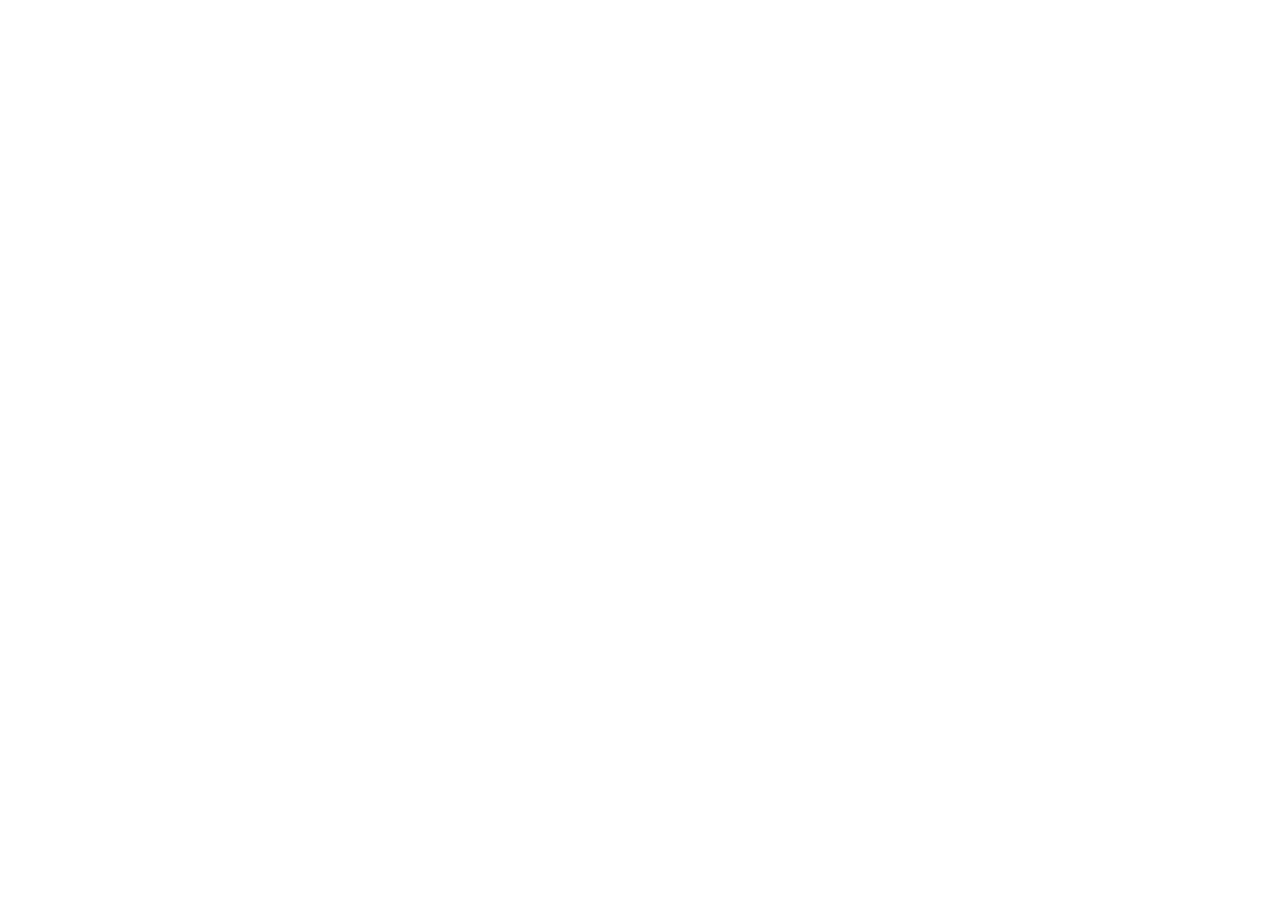
==== commit f72e9769: "Merge remote-tracking branch 'refs/remotes/origin/main'" ====
--- a/index.html
+++ b/index.html
@@ -1,73 +1,15 @@
 <!DOCTYPE html>
-<html lang="en">
-<head>
-  
-    <meta charset="UTF-8">
-    <meta name="viewport" content="width=device-width, initial-scale=1.0">
-    <script src="script.js"></script>
-    <script src="https://aframe.io/releases/1.7.1/aframe.min.js"></script>
-    <script src="https://cdn.jsdelivr.net/gh/c-frame/aframe-extras@7.6.1/dist/aframe-extras.min.js"></script>
-    <script src="https://unpkg.com/aframe-environment-component@1.5.x/dist/aframe-environment-component.min.js"></script>
-    <script src="kinema.js"></script>
-    <script src="helper.js"></script>
-    <script src="slash.js"></script>
-    <script src="hotbaritem.js"></script>
-    <script src="bullet.js"></script>
-    <script src="https://cdn.jsdelivr.net/gh/c-frame/aframe-physics-system@v4.2.4/dist/aframe-physics-system.min.js"></script>
-    <!-- <script src="https://cdn.jsdelivr.net/gh/n5ro/aframe-physics-system@v$npm_package_version/dist/aframe-physics-system.min.js"></script> Physics system -->
-    <script src="Building1.js"></script>
-    <script src="Building2.js"></script>
-    <script src="BuildingBlocks.js"></script>
-    <script src="spellbook.js"></script>
-    <script src="meteor.js"></script>
-    <script src="ChoppedBuilding1.js"></script>
-    <script src="ChoppedBuilding2.js"></script>
-    <script src="Testing.js"></script> <!--Testing stuff please Ignore-->
-    <script src="earthwall.js"></script>
-    <script src="handlers.js"></script>
-    <title>last</title>
-
-<script>
-  AFRAME.registerComponent('breakable', {
-  init: function () {
-    this.el.addEventListener('click', () => {
-      if (this.el.hasAttribute('dynamic-body')) return;
-
-      this.el.removeAttribute('static-body');
-      this.el.setAttribute('dynamic-body', 'mass: 70; shape: box');
-    });
-  }
-});
-</script>
-</head>
-<body>
-  
-    <a-scene>
-        <a-assets>
-          <img id="bulletTexture" src="Sliver.png">
-          <img id="WindowBanner1" src="Images/McImg/WindowBanner1.png">
-        </a-assets>
-       
-
-         
-        <a-entity position="0 2 0" id="camerarig" movement-controls="constrainToNavMesh:true; fly:true; speed:2" position="0 21.8 -1">
-             <a-entity camera
-                position="0 2 0"
-                look-controls="pointerLockEnabled: true"
-                >
-                <a-cursor></a-cursor>
-            </a-entity>
+
+<html>
+
+    <head>
+        <title>last</title>
+        <link rel="stylesheet" href="index.css">
+    </head>
+
         </a-entity>
-        <a-sky color="#87CEEB" ></a-sky>
-        <a-plane static-body position="0 -1 0" scale="500 500 0.1" rotation="90 0 0" side="double" color="green"></a-plane>
-
-        <a-entity> <!-- R1 -->
-            <a-box position="0 -0.91 0" width="15" height="0.1" depth="500" color="#8B4513" static-body></a-box>
-            <a-box position="0 -0.91 0" width="500" height="0.1" depth="15" color="#8B4513" static-body></a-box>
-
-        </a-entity>
-
-        <a-entity position="-45 0.01 -36"> <!-- House 1 Start-->
+
+        <a-entity id="mcHouse-1" position="-45 0.01 -36"> <!-- House 1 Start-->
 
             <a-entity position="0 -0.99 0"> <!-- Floor Start-->
               <a-entity>
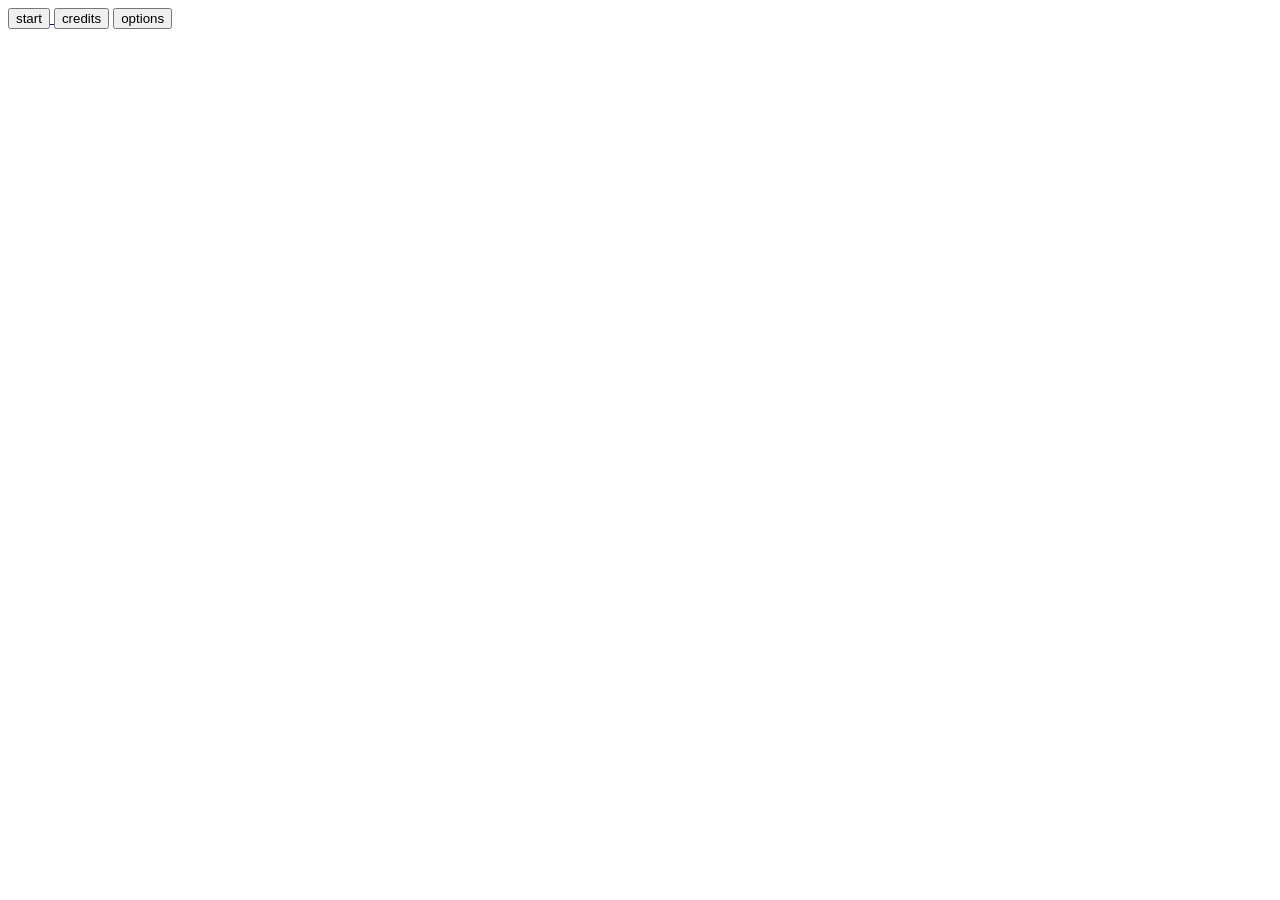
==== commit fc31ae44: "save" ====
--- a/index.html
+++ b/index.html
@@ -7,603 +7,14 @@
         <link rel="stylesheet" href="index.css">
     </head>
 
-        </a-entity>
+    <body>
+      <a href="game.html">
+            <button>start</button>
+        </a>
+        <button> credits </button>
 
-        <a-entity id="mcHouse-1" position="-45 0.01 -36"> <!-- House 1 Start-->
+        <button> options</button>
 
-            <a-entity position="0 -0.99 0"> <!-- Floor Start-->
-              <a-entity>
-                <a-box position="0 0.5 0" width="1" height="1" depth="1" static-body src="Images/McImg/BlackWool.webp"></a-box>
-                <a-box position="1 0.5 0" width="1" height="1" depth="1" static-body src="Images/McImg/WhiteWool.webp"></a-box>
-                <a-box position="2 0.5 0" width="1" height="1" depth="1" static-body src="Images/McImg/BlackWool.webp"></a-box>
-                <a-box position="3 0.5 0" width="1" height="1" depth="1" static-body src="Images/McImg/WhiteWool.webp"></a-box>
-                <a-box position="4 0.5 0" width="1" height="1" depth="1" static-body src="Images/McImg/DarkOakPlanks.webp"></a-box>
-                <a-box position="5 0.5 0" width="1" height="1" depth="1" static-body src="Images/McImg/WhiteWool.webp"></a-box>
-                <a-box position="6 0.5 0" width="1" height="1" depth="1" static-body src="Images/McImg/BlackWool.webp"></a-box>
-                <a-box position="7 0.5 0" width="1" height="1" depth="1" static-body src="Images/McImg/WhiteWool.webp"></a-box>
-                <a-box position="8 0.5 0" width="1" height="1" depth="1" static-body src="Images/McImg/BlackWool.webp"></a-box>
-              </a-entity> 
-              <a-entity>
-                <a-box position="0 0.5 -1" width="1" height="1" depth="1" static-body src="Images/McImg/WhiteWool.webp"></a-box>
-                <a-box position="0 0.5 -2" width="1" height="1" depth="1" static-body src="Images/McImg/BlackWool.webp"></a-box>
-                <a-box position="0 0.5 -3" width="1" height="1" depth="1" static-body src="Images/McImg/WhiteWool.webp"></a-box>
-                <a-box position="0 0.5 -4" width="1" height="1" depth="1" static-body src="Images/McImg/BlackWool.webp"></a-box>
-                <a-box position="0 0.5 -5" width="1" height="1" depth="1" static-body src="Images/McImg/WhiteWool.webp"></a-box>
-                <a-box position="0 0.5 -6" width="1" height="1" depth="1" static-body src="Images/McImg/BlackWool.webp"></a-box>
-                <a-box position="0 0.5 -7" width="1" height="1" depth="1" static-body src="Images/McImg/WhiteWool.webp"></a-box>
-                <a-box position="0 0.5 -8" width="1" height="1" depth="1" static-body src="Images/McImg/BlackWool.webp"></a-box>
-                <a-box position="0 0.5 -9" width="1" height="1" depth="1" static-body src="Images/McImg/WhiteWool.webp"></a-box>
-              </a-entity>
-              <a-entity>
-                <a-box position="0 0.5 -10" width="1" height="1" depth="1" static-body src="Images/McImg/BlackWool.webp"></a-box>
-                <a-box position="1 0.5 -10" width="1" height="1" depth="1" static-body src="Images/McImg/WhiteWool.webp"></a-box>
-                <a-box position="2 0.5 -10" width="1" height="1" depth="1" static-body src="Images/McImg/BlackWool.webp"></a-box>
-                <a-box position="3 0.5 -10" width="1" height="1" depth="1" static-body src="Images/McImg/WhiteWool.webp"></a-box>
-                <a-box position="4 0.5 -10" width="1" height="1" depth="1" static-body src="Images/McImg/BlackWool.webp"></a-box>
-                <a-box position="5 0.5 -10" width="1" height="1" depth="1" static-body src="Images/McImg/WhiteWool.webp"></a-box>
-                <a-box position="6 0.5 -10" width="1" height="1" depth="1" static-body src="Images/McImg/BlackWool.webp"></a-box>
-                <a-box position="7 0.5 -10" width="1" height="1" depth="1" static-body src="Images/McImg/WhiteWool.webp"></a-box>
-                <a-box position="8 0.5 -10" width="1" height="1" depth="1" static-body src="Images/McImg/BlackWool.webp"></a-box>
-              </a-entity>
-              <a-entity>
-                <a-box position="8 0.5 -1" width="1" height="1" depth="1" static-body src="Images/McImg/WhiteWool.webp"></a-box>
-                <a-box position="8 0.5 -2" width="1" height="1" depth="1" static-body src="Images/McImg/BlackWool.webp"></a-box>
-                <a-box position="8 0.5 -3" width="1" height="1" depth="1" static-body src="Images/McImg/WhiteWool.webp"></a-box>
-                <a-box position="8 0.5 -4" width="1" height="1" depth="1" static-body src="Images/McImg/BlackWool.webp"></a-box>
-                <a-box position="8 0.5 -5" width="1" height="1" depth="1" static-body src="Images/McImg/WhiteWool.webp"></a-box>
-                <a-box position="8 0.5 -6" width="1" height="1" depth="1" static-body src="Images/McImg/BlackWool.webp"></a-box>
-                <a-box position="8 0.5 -7" width="1" height="1" depth="1" static-body src="Images/McImg/WhiteWool.webp"></a-box>
-                <a-box position="8 0.5 -8" width="1" height="1" depth="1" static-body src="Images/McImg/BlackWool.webp"></a-box>
-                <a-box position="8 0.5 -9" width="1" height="1" depth="1" static-body src="Images/McImg/WhiteWool.webp"></a-box>
-                <a-box position="4 0.5 -5" width="7" height="" depth="9" static-body repeat="7 9" src="Images/McImg/DarkOakPlanks.webp" side="double"></a-box>
-              </a-entity>
-            </a-entity> <!-- Floor End-->
-              <a-entity > <!--Walls-->
-              <a-box position="0 4.51 0" width="1" height="9" depth="1" repeat="1 9" static-body breakable src="Images/McImg/StrippedDarkOakLog.png"></a-box>
-              <a-box position="8 4.51 0" width="1" height="9" depth="1" repeat="1 9" static-body breakable src="Images/McImg/StrippedDarkOakLog.png"></a-box>
-              <a-box position="8 4.51 -10" width="1" height="9" depth="1" repeat="1 9" static-body breakable src="Images/McImg/StrippedDarkOakLog.png"></a-box>
-              <a-box position="0 4.51 -10" width="1" height="9" depth="1" repeat="1 9" static-body breakable src="Images/McImg/StrippedDarkOakLog.png"></a-box>
-              <a-box position="4 8.51 -0" rotation="0 0 90" width="1" height="7" depth="1" repeat="1 7" static-body breakable src="Images/McImg/StrippedDarkOakLog.png"></a-box>
-              <a-box position="4 8.51 -10" rotation="0 0 90" width="1" height="7" depth="1" repeat="1 7" static-body breakable src="Images/McImg/StrippedDarkOakLog.png"></a-box>
-              <a-box position="0 8.51 -5" rotation="90 0 0" width="1" height="9" depth="1" repeat="1 5" static-body breakable src="Images/McImg/StrippedDarkOakLog.png"></a-box>
-              <a-box position="8 8.51 -5" rotation="90 0 0" width="1" height="9" depth="1" repeat="1 5" static-body breakable src="Images/McImg/StrippedDarkOakLog.png"></a-box>
-              <a-box position="4 4.51 -0" rotation="0 0 90" width="1" height="7" depth="1" repeat="1 7" static-body breakable src="Images/McImg/StrippedDarkOakLog.png"></a-box>
-              <a-box position="4 4.51 -10" rotation="0 0 90" width="1" height="7" depth="1" repeat="1 7" static-body breakable src="Images/McImg/StrippedDarkOakLog.png"></a-box>
-              <a-box position="0 4.51 -5" rotation="90 0 0" width="1" height="9" depth="1" repeat="1 5" static-body breakable src="Images/McImg/StrippedDarkOakLog.png"></a-box>
-              <a-box position="8 4.51 -5" rotation="90 0 0" width="1" height="9" depth="1" repeat="1 5" static-body breakable src="Images/McImg/StrippedDarkOakLog.png"></a-box>
-              <a-box position="4 5.51 -0" rotation="0 0 0" width="7" height="1" depth="1" repeat="7 1" static-body breakable src="Images/McImg/SprucePlanks.png"></a-box>
-              <a-box position="1 6.51 -0" rotation="0 0 0" width="1" height="1" depth="1" repeat="1 1" static-body breakable src="Images/McImg/SprucePlanks.png"></a-box>
-              <a-box position="1 7.51 -0" rotation="0 0 0" width="1" height="1" depth="1" repeat="1 1" static-body breakable src="Images/McImg/SprucePlanks.png"></a-box>
-              <a-box position="7 6.51 -0" rotation="0 0 0" width="1" height="1" depth="1" repeat="1 1" static-body breakable src="Images/McImg/SprucePlanks.png"></a-box>
-              <a-box position="7 7.51 -0" rotation="0 0 0" width="1" height="1" depth="1" repeat="1 1" static-body breakable src="Images/McImg/SprucePlanks.png"></a-box>
-              <a-box position="4 6.51 -0" rotation="0 0 0" width="1" height="1" depth="1" repeat="1 1" static-body breakable src="Images/McImg/SprucePlanks.png"></a-box>
-              <a-box position="4 7.51 -0" rotation="0 0 0" width="1" height="1" depth="1" repeat="1 1" static-body breakable src="Images/McImg/SprucePlanks.png"></a-box>
-              <a-box position="3 2.01 0" width="1" height="4" depth="1" repeat="1 9" static-body breakable src="Images/McImg/StrippedDarkOakLog.png"></a-box>
-              <a-box position="5 2.01 0" width="1" height="4" depth="1" repeat="1 9" static-body breakable src="Images/McImg/StrippedDarkOakLog.png"></a-box>
-              <a-box position="1 0.51 -0" rotation="0 0 0" width="1" height="1" depth="1" repeat="1 1" static-body breakable src="Images/McImg/SprucePlanks.png"></a-box>
-              <a-box position="2 0.51 -0" rotation="0 0 0" width="1" height="1" depth="1" repeat="1 1" static-body breakable src="Images/McImg/SprucePlanks.png"></a-box>
-              <a-box position="6 0.51 -0" rotation="0 0 0" width="1" height="1" depth="1" repeat="1 1" static-body breakable src="Images/McImg/SprucePlanks.png"></a-box>
-              <a-box position="7 0.51 -0" rotation="0 0 0" width="1" height="1" depth="1" repeat="1 1" static-body breakable src="Images/McImg/SprucePlanks.png"></a-box>
-              <a-box position="8 2.01 -5" rotation="0 0 0" width="1" height="4" depth="9" repeat="9 4" static-body breakable src="Images/McImg/SprucePlanks.png"></a-box>
-              <a-box position="0 2.01 -5" rotation="0 0 0" width="1" height="4" depth="9" repeat="9 4" static-body breakable src="Images/McImg/SprucePlanks.png"></a-box>
-              <a-box position="8 6.51 -5" rotation="0 0 0" width="1" height="3" depth="9" repeat="9 3" static-body breakable src="Images/McImg/SprucePlanks.png"></a-box>
-              <a-box position="0 6.51 -5" rotation="0 0 0" width="1" height="3" depth="9" repeat="9 3" static-body breakable src="Images/McImg/SprucePlanks.png"></a-box>
-              <a-box position="4 6.51 -10" rotation="0 0 0" width="7" height="3" depth="1" repeat="7 3" static-body breakable src="Images/McImg/SprucePlanks.png"></a-box>
-              <a-box position="4 2.01 -10" rotation="0 0 0" width="7" height="4" depth="1" repeat="7 4" static-body breakable src="Images/McImg/SprucePlanks.png"></a-box>
-              <a-box position="0 9.51 -5" rotation="0 0 0" width="1" height="1" depth="9" repeat="9 1" static-body breakable src="Images/McImg/SprucePlanks.png"></a-box>
-              <a-box position="8 9.51 -5" rotation="0 0 0" width="1" height="1" depth="9" repeat="9 1" static-body breakable src="Images/McImg/SprucePlanks.png"></a-box>
-              <a-box position="0 10.51 -5" rotation="0 0 0" width="1" height="1" depth="5" repeat="5 1" static-body breakable src="Images/McImg/SprucePlanks.png"></a-box>
-              <a-box position="8 10.51 -5" rotation="0 0 0" width="1" height="1" depth="5" repeat="5 1" static-body breakable src="Images/McImg/SprucePlanks.png"></a-box>
-              <a-box position="4 11.51 -5" rotation="0 0 90" width="1" height="9" depth="1" repeat="1 9" static-body breakable src="Images/McImg/StrippedDarkOakLog.png"></a-box>
-              <a-box position="1.5 3.51 0" rotation="0 0 0" width="2" height="1" depth="1" repeat="1 1" static-body breakable src="Images/McImg/BarrelSide.png"></a-box>
-              <a-box position="6.5 3.51 0" rotation="0 0 0" width="2" height="1" depth="1" repeat="1 1" static-body breakable src="Images/McImg/BarrelSide.png"></a-box>
-              <a-box position="1.5 3.009 0" rotation="0 0 0" width="2" height="0.0001" depth="1" repeat="1 1" static-body breakable src="Images/McImg/BarrelBottom.png"></a-box>
-              <a-box position="6.5 3.009 0" rotation="0 0 0" width="2" height="0.0001" depth="1" repeat="1 1" static-body breakable src="Images/McImg/BarrelBottom.png"></a-box>
-              <a-box position="4 3.51 0" rotation="0 0 0" width="1" height="1" depth="1" repeat="1 1" static-body breakable src="Images/McImg/SprucePlanks.png"></a-box> 
-              </a-entity> <!--Walls End-->
+    </body>
 
-              <a-entity position="3 3.51 -1.25" rotation="-90 180 0"> <!-- Stairs Start-->
-                <a-box position="-5 2 0" width="1" height="0.5" depth="1" repeat="1 0.5" static-body breakable src="Images/McImg/SprucePlanks.png"></a-box>
-                <a-box position="-5 2.5 0.25" width="1" height="0.5" depth="0.5"  repeat="1 0.5" static-body breakable src="Images/McImg/SprucePlanks.png"></a-box>
-              </a-entity><!-- Stairs End-->
-               <a-entity position="-5 3.51 -1.25" rotation="-90 180 0"> <!-- Stairs Start-->
-                <a-box position="-5 2 0" width="1" height="0.5" depth="1" repeat="1 0.5" static-body breakable src="Images/McImg/SprucePlanks.png"></a-box>
-                <a-box position="-5 2.5 0.25" width="1" height="0.5" depth="0.5"  repeat="1 0.5" static-body breakable src="Images/McImg/SprucePlanks.png"></a-box>
-              </a-entity><!-- Stairs End-->
-              <a-entity position="3 8.51 -1.25" rotation="-90 180 0"> <!-- Stairs Start-->
-                <a-box position="-5 2 0" width="1" height="0.5" depth="1" repeat="1 0.5" static-body breakable src="Images/McImg/SprucePlanks.png"></a-box>
-                <a-box position="-5 2.5 0.25" width="1" height="0.5" depth="0.5"  repeat="1 0.5" static-body breakable src="Images/McImg/SprucePlanks.png"></a-box>
-              </a-entity><!-- Stairs End-->
-              <a-entity position="-5 8.51 -1.25" rotation="-90 180 0"> <!-- Stairs Start-->
-                <a-box position="-5 2 0" width="1" height="0.5" depth="1" repeat="1 0.5" static-body breakable src="Images/McImg/SprucePlanks.png"></a-box>
-                <a-box position="-5 2.5 0.25" width="1" height="0.5" depth="0.5"  repeat="1 0.5" static-body breakable src="Images/McImg/SprucePlanks.png"></a-box>
-              </a-entity><!-- Stairs End-->
-              <a-entity position="-1 8.51 -1.25" rotation="-90 180 0"> <!-- Stairs Start-->
-                <a-box position="-5 2 0" width="1" height="0.5" depth="1" repeat="1 0.5" static-body breakable src="Images/McImg/SprucePlanks.png"></a-box>
-                <a-box position="-5 2.5 0.25" width="1" height="0.5" depth="0.5"  repeat="1 0.5" static-body breakable src="Images/McImg/SprucePlanks.png"></a-box>
-              </a-entity><!-- Stairs End-->
-              <a-entity position="-1 10.76 -11.0" rotation="-180 180 0"> <!-- Stairs Start-->
-                <a-box position="-5 2 0" width="1" height="0.5" depth="1" repeat="1 0.5" static-body breakable src="Images/McImg/SprucePlanks.png"></a-box>
-                <a-box position="-5 2.5 0.25" width="1" height="0.5" depth="0.5"  repeat="1 0.5" static-body breakable src="Images/McImg/SprucePlanks.png"></a-box>
-              </a-entity><!-- Stairs End-->
-              <a-entity position="3 10.76 -11.0" rotation="-180 180 0"> <!-- Stairs Start-->
-                <a-box position="-5 2 0" width="1" height="0.5" depth="1" repeat="1 0.5" static-body breakable src="Images/McImg/SprucePlanks.png"></a-box>
-                <a-box position="-5 2.5 0.25" width="1" height="0.5" depth="0.5"  repeat="1 0.5" static-body breakable src="Images/McImg/SprucePlanks.png"></a-box>
-              </a-entity><!-- Stairs End-->
-
-              <a-entity position="-5 10.76 -11.0" rotation="-180 180 0"> <!-- Stairs Start-->
-                <a-box position="-5 2 0" width="1" height="0.5" depth="1" repeat="1 0.5" static-body breakable src="Images/McImg/SprucePlanks.png"></a-box>
-                <a-box position="-5 2.5 0.25" width="1" height="0.5" depth="0.5"  repeat="1 0.5" static-body breakable src="Images/McImg/SprucePlanks.png"></a-box>
-              </a-entity><!-- Stairs End-->
-
-              <a-entity position="-1 4.51 -1" rotation="-90 180 0">
-                <a-box position="-5 2 0" width="9" height="1" depth="1" repeat="9 1" static-body breakable src="Images/McImg/BlackStone.png"></a-box>
-                <a-box position="-0.499 2 0" width="0.001" height="1" depth="1" repeat="1 1" static-body breakable src="Images/McImg/BlackStone.png"></a-box>
-                <a-box position="-9.5001 2 0" width="0.001" height="1" depth="1" repeat="1 1" static-body breakable src="Images/McImg/BlackStone.png"></a-box>
-              </a-entity>
-              <a-entity position="-1 4.26 0" rotation="-90 180 0">
-                <a-box position="-5 2 0" width="9" height="1" depth="0.5" repeat="9 0.8" static-body breakable src="Images/McImg/BlackStone.png"></a-box>
-                <a-box position="-0.499 2 0" width="0.001" height="1" depth="0.5" repeat="0.5 1" static-body breakable src="Images/McImg/BlackStone.png"></a-box>
-                <a-box position="-9.5001 2 0" width="0.001" height="1" depth="0.5" repeat="0.5 1" static-body breakable src="Images/McImg/BlackStone.png"></a-box>
-              </a-entity>
-
-              <a-entity position="-1 9.26 -1" rotation="-90 180 0">
-                <a-box position="-5 2 0" width="9" height="1" depth="0.5" repeat="9 0.8" static-body breakable src="Images/McImg/BlackStone.png"></a-box>
-                <a-box position="-0.499 2 0" width="0.001" height="1" depth="0.5" repeat="0.5 1" static-body breakable src="Images/McImg/BlackStone.png"></a-box>
-                <a-box position="-9.5001 2 0" width="0.001" height="1" depth="0.5" repeat="0.5 1" static-body breakable src="Images/McImg/BlackStone.png"></a-box>
-              </a-entity>
-
-              <a-entity>
-              <a-box position="0 9.51 0" rotation="0 0 0" width="1" height="1" depth="1" repeat="1 1" static-body breakable src="Images/McImg/BlackStone.png" side="double"></a-box>
-              <a-box position="8 9.51 0" rotation="0 0 0" width="1" height="1" depth="1" repeat="1 1" static-body breakable src="Images/McImg/BlackStone.png" side="double"></a-box>
-              <a-box position="7 9.51 0" rotation="0 0 0" width="1" height="1" depth="1" repeat="1 1" static-body breakable src="Images/McImg/BlackStone.png" side="double"></a-box>
-              <a-box position="6 9.51 0" rotation="0 0 0" width="1" height="1" depth="1" repeat="1 1" static-body breakable src="Images/McImg/BlackStone.png" side="double"></a-box>
-
-              <a-box position="1 9.51 0" rotation="0 0 0" width="1" height="1" depth="1" repeat="1 1" static-body breakable src="Images/McImg/BarrelSide.png" side="double"></a-box>
-              <a-box position="2 9.51 0" rotation="0 0 0" width="1" height="1" depth="1" repeat="1 1" static-body breakable src="Images/McImg/BarrelSide.png" side="double"></a-box>
-              <a-box position="3 9.51 0" rotation="0 0 0" width="1" height="1" depth="1" repeat="1 1" static-body breakable src="Images/McImg/BarrelSide.png" side="double"></a-box>
-              <a-box position="4 9.51 0" rotation="0 0 0" width="1" height="1" depth="1" repeat="1 1" static-body breakable src="Images/McImg/BarrelSide.png" side="double"></a-box>
-              <a-box position="5 9.51 0" rotation="0 0 0" width="1" height="1" depth="1" repeat="1 1" static-body breakable src="Images/McImg/BarrelSide.png" side="double"></a-box>
-              <a-box position="1 10.01 0" rotation="0 0 0" width="1" height="0.01" depth="1" repeat="1 1" static-body breakable src="Images/McImg/BarrelBottom.png" side="double"></a-box>
-              <a-box position="2 10.01 0" rotation="0 0 0" width="1" height="0.01" depth="1" repeat="1 1" static-body breakable src="Images/McImg/BarrelBottom.png" side="double"></a-box>
-              <a-box position="3 10.01 0" rotation="0 0 0" width="1" height="0.01" depth="1" repeat="1 1" static-body breakable src="Images/McImg/BarrelBottom.png" side="double"></a-box>
-              <a-box position="4 10.01 0" rotation="0 0 0" width="1" height="0.01" depth="1" repeat="1 1" static-body breakable src="Images/McImg/BarrelBottom.png" side="double"></a-box>
-              <a-box position="5 10.01 0" rotation="0 0 0" width="1" height="0.01" depth="1" repeat="1 1" static-body breakable src="Images/McImg/BarrelBottom.png" side="double"></a-box>
-
-              <a-box position="1 9.51 -1" rotation="0 0 0" width="1" height="1" depth="1" repeat="1 1" static-body breakable src="Images/McImg/SprucePlanks.png" side="double"></a-box>
-              <a-box position="1 9.51 -2" rotation="0 0 0" width="1" height="1" depth="1" repeat="1 1" static-body breakable src="Images/McImg/SprucePlanks.png" side="double"></a-box>
-              <a-box position="1 9.51 -3" rotation="0 0 0" width="1" height="1" depth="1" repeat="1 1" static-body breakable src="Images/McImg/SprucePlanks.png" side="double"></a-box>
-              <a-box position="1 10.51 -3" rotation="0 0 0" width="1" height="1" depth="1" repeat="1 1" static-body breakable src="Images/McImg/SprucePlanks.png" side="double"></a-box>
-              <a-box position="1 11.51 -3" rotation="0 0 0" width="1" height="1" depth="1" repeat="1 1" static-body breakable src="Images/McImg/SprucePlanks.png" side="double"></a-box>
-
-              <a-box position="5 9.51 -1" rotation="0 0 0" width="1" height="1" depth="1" repeat="1 1" static-body breakable src="Images/McImg/SprucePlanks.png" side="double"></a-box>
-              <a-box position="5 9.51 -2" rotation="0 0 0" width="1" height="1" depth="1" repeat="1 1" static-body breakable src="Images/McImg/SprucePlanks.png" side="double"></a-box>
-              <a-box position="5 9.51 -3" rotation="0 0 0" width="1" height="1" depth="1" repeat="1 1" static-body breakable src="Images/McImg/SprucePlanks.png" side="double"></a-box>
-              <a-box position="5 10.51 -3" rotation="0 0 0" width="1" height="1" depth="1" repeat="1 1" static-body breakable src="Images/McImg/SprucePlanks.png" side="double"></a-box>
-              <a-box position="5 11.51 -3" rotation="0 0 0" width="1" height="1" depth="1" repeat="1 1" static-body breakable src="Images/McImg/SprucePlanks.png" side="double"></a-box>
-
-              <a-box position="0 10.51 -2" rotation="0 0 0" width="1" height="1" depth="1" repeat="1 1" static-body breakable src="Images/McImg/BlackStone.png" side="double"></a-box>
-              <a-box position="8 10.51 -2" rotation="0 0 0" width="1" height="1" depth="1" repeat="1 1" static-body breakable src="Images/McImg/BlackStone.png" side="double"></a-box>
-              <a-box position="7 10.51 -2" rotation="0 0 0" width="1" height="1" depth="1" repeat="1 1" static-body breakable src="Images/McImg/BlackStone.png" side="double"></a-box>
-              <a-box position="6 10.51 -2" rotation="0 0 0" width="1" height="1" depth="1" repeat="1 1" static-body breakable src="Images/McImg/BlackStone.png" side="double"></a-box>
-
-              <a-box position="8 11.51 -4" rotation="0 0 0" width="1" height="1" depth="1" repeat="1 1" static-body breakable src="Images/McImg/BlackStone.png" side="double"></a-box>
-              <a-box position="7 11.51 -4" rotation="0 0 0" width="1" height="1" depth="1" repeat="1 1" static-body breakable src="Images/McImg/BlackStone.png" side="double"></a-box>
-              <a-box position="6 11.51 -4" rotation="0 0 0" width="1" height="1" depth="1" repeat="1 1" static-body breakable src="Images/McImg/BlackStone.png" side="double"></a-box>
-              <a-box position="5 11.51 -4" rotation="0 0 0" width="1" height="1" depth="1" repeat="1 1" static-body breakable src="Images/McImg/BlackStone.png" side="double"></a-box>
-              <a-box position="4 11.51 -4" rotation="0 0 0" width="1" height="1" depth="1" repeat="1 1" static-body breakable src="Images/McImg/BlackStone.png" side="double"></a-box>
-              <a-box position="3 11.51 -4" rotation="0 0 0" width="1" height="1" depth="1" repeat="1 1" static-body breakable src="Images/McImg/BlackStone.png" side="double"></a-box>
-              <a-box position="2 11.51 -4" rotation="0 0 0" width="1" height="1" depth="1" repeat="1 1" static-body breakable src="Images/McImg/BlackStone.png" side="double"></a-box>
-              <a-box position="1 11.51 -4" rotation="0 0 0" width="1" height="1" depth="1" repeat="1 1" static-body breakable src="Images/McImg/BlackStone.png" side="double"></a-box>
-              <a-box position="0 11.51 -4" rotation="0 0 0" width="1" height="1" depth="1" repeat="1 1" static-body breakable src="Images/McImg/BlackStone.png" side="double"></a-box>
-
-              <a-box position="0 11.26 -3" rotation="0 0 0" width="1" height="0.5" depth="1" repeat="1 1" static-body breakable src="Images/McImg/BlackStone.png" side="double"></a-box>
-              <a-box position="6 11.26 -3" rotation="0 0 0" width="1" height="0.5" depth="1" repeat="1 1" static-body breakable src="Images/McImg/BlackStone.png" side="double"></a-box>
-              <a-box position="7 11.26 -3" rotation="0 0 0" width="1" height="0.5" depth="1" repeat="1 1" static-body breakable src="Images/McImg/BlackStone.png" side="double"></a-box>
-              <a-box position="8 11.26 -3" rotation="0 0 0" width="1" height="0.5" depth="1" repeat="1 1" static-body breakable src="Images/McImg/BlackStone.png" side="double"></a-box>
-
-              <a-box position="0 10.26 -1" rotation="0 0 0" width="1" height="0.5" depth="1" repeat="1 1" static-body breakable src="Images/McImg/BlackStone.png" side="double"></a-box>
-              <a-box position="6 10.26 -1" rotation="0 0 0" width="1" height="0.5" depth="1" repeat="1 1" static-body breakable src="Images/McImg/BlackStone.png" side="double"></a-box>
-              <a-box position="7 10.26 -1" rotation="0 0 0" width="1" height="0.5" depth="1" repeat="1 1" static-body breakable src="Images/McImg/BlackStone.png" side="double"></a-box>
-              <a-box position="8 10.26 -1" rotation="0 0 0" width="1" height="0.5" depth="1" repeat="1 1" static-body breakable src="Images/McImg/BlackStone.png" side="double"></a-box>
-
-              <a-box position="0 12.26 -5" rotation="0 0 0" width="1" height="0.5" depth="1" repeat="1 1" static-body breakable src="Images/McImg/BlackStone.png" side="double"></a-box>
-              <a-box position="4 12.26 -5" rotation="0 0 0" width="7" height="0.5" depth="1" repeat="7 1" static-body breakable src="Images/McImg/BlackStone.png" side="double"></a-box>    
-              <a-box position="8 12.26 -5" rotation="0 0 0" width="1" height="0.5" depth="1" repeat="1 1" static-body breakable src="Images/McImg/BlackStone.png" side="double"></a-box>
-
-              <a-box position="0 11.51 -6" rotation="0 0 0" width="1" height="1" depth="1" repeat="1 1" static-body breakable src="Images/McImg/BlackStone.png" side="double"></a-box>
-              <a-box position="8 11.51 -6" rotation="0 0 0" width="1" height="1" depth="1" repeat="1 1" static-body breakable src="Images/McImg/BlackStone.png" side="double"></a-box>
-              <a-box position="4 11.51 -6" rotation="0 0 0" width="7" height="1" depth="1" repeat="7 1" static-body breakable src="Images/McImg/BlackStone.png" side="double"></a-box>
-
-              <a-box position="0 11.26 -7" rotation="0 0 0" width="1" height="0.5" depth="1" repeat="1 1" static-body breakable src="Images/McImg/BlackStone.png" side="double"></a-box>
-              <a-box position="4 11.26 -7" rotation="0 0 0" width="7" height="0.5" depth="1" repeat="7 1" static-body breakable src="Images/McImg/BlackStone.png" side="double"></a-box>    
-              <a-box position="8 11.26 -7" rotation="0 0 0" width="1" height="0.5" depth="1" repeat="1 1" static-body breakable src="Images/McImg/BlackStone.png" side="double"></a-box>
-
-              <a-box position="0 10.51 -8" rotation="0 0 0" width="1" height="1" depth="1" repeat="1 1" static-body breakable src="Images/McImg/BlackStone.png" side="double"></a-box>
-              <a-box position="8 10.51 -8" rotation="0 0 0" width="1" height="1" depth="1" repeat="1 1" static-body breakable src="Images/McImg/BlackStone.png" side="double"></a-box>
-              <a-box position="4 10.51 -8" rotation="0 0 0" width="7" height="1" depth="1" repeat="7 1" static-body breakable src="Images/McImg/BlackStone.png" side="double"></a-box>
-
-              <a-box position="0 10.26 -9" rotation="0 0 0" width="1" height="0.5" depth="1" repeat="1 1" static-body breakable src="Images/McImg/BlackStone.png" side="double"></a-box>
-              <a-box position="4 10.26 -9" rotation="0 0 0" width="7" height="0.5" depth="1" repeat="7 1" static-body breakable src="Images/McImg/BlackStone.png" side="double"></a-box>    
-              <a-box position="8 10.26 -9" rotation="0 0 0" width="1" height="0.5" depth="1" repeat="1 1" static-body breakable src="Images/McImg/BlackStone.png" side="double"></a-box>
-
-              <a-box position="0 9.51 -10" rotation="0 0 0" width="1" height="1" depth="1" repeat="1 1" static-body breakable src="Images/McImg/BlackStone.png" side="double"></a-box>
-              <a-box position="8 9.51 -10" rotation="0 0 0" width="1" height="1" depth="1" repeat="1 1" static-body breakable src="Images/McImg/BlackStone.png" side="double"></a-box>
-              <a-box position="4 9.51 -10" rotation="0 0 0" width="7" height="1" depth="1" repeat="7 1" static-body breakable src="Images/McImg/BlackStone.png" side="double"></a-box>
-
-              <a-box position="0 9.26 -11" rotation="0 0 0" width="1" height="0.5" depth="1" repeat="1 1" static-body breakable src="Images/McImg/BlackStone.png" side="double"></a-box>
-              <a-box position="4 9.26 -11" rotation="0 0 0" width="7" height="0.5" depth="1" repeat="7 1" static-body breakable src="Images/McImg/BlackStone.png" side="double"></a-box>    
-              <a-box position="8 9.26 -11" rotation="0 0 0" width="1" height="0.5" depth="1" repeat="1 1" static-body breakable src="Images/McImg/BlackStone.png" side="double"></a-box>
-
-              <a-box position="1 10.51 0" rotation="0 0 0" width="0.25" height="1" depth="0.25" repeat="0.25 1" static-body breakable src="Images/McImg/SprucePlanks.png" side="double"></a-box>
-              <a-box position="1 11.51 0" rotation="0 0 0" width="0.25" height="1" depth="0.25" repeat="0.25 1" static-body breakable src="Images/McImg/SprucePlanks.png" side="double"></a-box>
-              <a-box position="5 10.51 0" rotation="0 0 0" width="0.25" height="1" depth="0.25" repeat="0.25 1" static-body breakable src="Images/McImg/SprucePlanks.png" side="double"></a-box>
-              <a-box position="5 11.51 0" rotation="0 0 0" width="0.25" height="1" depth="0.25" repeat="0.25 1" static-body breakable src="Images/McImg/SprucePlanks.png" side="double"></a-box>
-              <a-box position="1 10.51 -2" rotation="0 0 0" width="0.25" height="1" depth="0.25" repeat="0.25 1" static-body breakable src="Images/McImg/SprucePlanks.png" side="double"></a-box>
-              <a-box position="1 11.51 -2" rotation="0 0 0" width="0.25" height="1" depth="0.25" repeat="0.25 1" static-body breakable src="Images/McImg/SprucePlanks.png" side="double"></a-box>
-              <a-box position="5 10.51 -2" rotation="0 0 0" width="0.25" height="1" depth="0.25" repeat="0.25 1" static-body breakable src="Images/McImg/SprucePlanks.png" side="double"></a-box>
-              <a-box position="5 11.51 -2" rotation="0 0 0" width="0.25" height="1" depth="0.25" repeat="0.25 1" static-body breakable src="Images/McImg/SprucePlanks.png" side="double"></a-box>
-              <a-box position="3 10.51 0" rotation="0 0 0" width="0.25" height="1" depth="0.25" repeat="0.25 1" static-body breakable src="Images/McImg/SprucePlanks.png" side="double"></a-box>
-
-              <a-box position="5 10.71 -1.5" rotation="0 0 0" width="0.16" height="0.16" depth="3" repeat="2 0.15" static-body breakable src="Images/McImg/SprucePlanks.png" side="double"></a-box>
-              <a-box position="5 10.31 -1.5" rotation="0 0 0" width="0.16" height="0.16" depth="3" repeat="2 0.15" static-body breakable src="Images/McImg/SprucePlanks.png" side="double"></a-box>
-              <a-box position="5 11.71 -2.5" rotation="0 0 0" width="0.16" height="0.16" depth="1" repeat="2 0.15" static-body breakable src="Images/McImg/SprucePlanks.png" side="double"></a-box>
-              <a-box position="5 11.31 -2.5" rotation="0 0 0" width="0.16" height="0.16" depth="1" repeat="2 0.15" static-body breakable src="Images/McImg/SprucePlanks.png" side="double"></a-box>
-              <a-box position="1 11.71 -2.5" rotation="0 0 0" width="0.16" height="0.16" depth="1" repeat="2 0.15" static-body breakable src="Images/McImg/SprucePlanks.png" side="double"></a-box>
-              <a-box position="1 11.31 -2.5" rotation="0 0 0" width="0.16" height="0.16" depth="1" repeat="2 0.15" static-body breakable src="Images/McImg/SprucePlanks.png" side="double"></a-box>
-              <a-box position="1 10.71 -1.5" rotation="0 0 0" width="0.16" height="0.16" depth="3" repeat="2 0.15" static-body breakable src="Images/McImg/SprucePlanks.png" side="double"></a-box>
-              <a-box position="1 10.31 -1.5" rotation="0 0 0" width="0.16" height="0.16" depth="3" repeat="2 0.15" static-body breakable src="Images/McImg/SprucePlanks.png" side="double"></a-box>
-              <a-box position="3 10.31 0" rotation="0 0 0" width="4.22" height="0.16" depth="0.16" repeat="2 0.15" static-body breakable src="Images/McImg/SprucePlanks.png" side="double"></a-box>
-              <a-box position="3 10.71 0" rotation="0 0 0" width="4.22" height="0.16" depth="0.16" repeat="2 0.15" static-body breakable src="Images/McImg/SprucePlanks.png" side="double"></a-box>
-
-              <a-box position="2 10.51 0" rotation="0 0 0" width="0.2" height="0.6" depth="0.2" repeat="0.2 0.6" static-body breakable src="Images/McImg/SprucePlanks.png" side="double"></a-box>
-              <a-box position="1.65 10.51 0" rotation="0 0 0" width="0.1" height="0.7" depth="0.2" repeat="0.2 0.6" static-body breakable src="Images/McImg/SprucePlanks.png" side="double"></a-box>
-              <a-box position="2.35 10.51 0" rotation="0 0 0" width="0.1" height="0.7" depth="0.2" repeat="0.2 0.6" static-body breakable src="Images/McImg/SprucePlanks.png" side="double"></a-box>
-              <a-box position="4 10.51 0" rotation="0 0 0" width="0.2" height="0.6" depth="0.2" repeat="0.2 0.6" static-body breakable src="Images/McImg/SprucePlanks.png" side="double"></a-box>
-              <a-box position="3.65 10.51 0" rotation="0 0 0" width="0.1" height="0.7" depth="0.2" repeat="0.2 0.6" static-body breakable src="Images/McImg/SprucePlanks.png" side="double"></a-box>
-              <a-box position="4.35 10.51 0" rotation="0 0 0" width="0.1" height="0.7" depth="0.2" repeat="0.2 0.6" static-body breakable src="Images/McImg/SprucePlanks.png" side="double"></a-box>
-
-              <a-box position="1 12.11 0" rotation="0 0 0" width="1" height="0.2" depth="1" repeat="1 1" static-body breakable src="Images/McImg/SpruceTrapdoor.png" side="double"></a-box>
-              <a-box position="1 12.11 -1" rotation="0 0 0" width="1" height="0.2" depth="1" repeat="1 1" static-body breakable src="Images/McImg/SpruceTrapdoor.png" side="double"></a-box>
-              <a-box position="1 12.11 -2" rotation="0 0 0" width="1" height="0.2" depth="1" repeat="1 1" static-body breakable src="Images/McImg/SpruceTrapdoor.png" side="double"></a-box>
-              <a-box position="1 12.11 -3" rotation="0 0 0" width="1" height="0.2" depth="1" repeat="1 1" static-body breakable src="Images/McImg/SpruceTrapdoor.png" side="double"></a-box>
-
-              <a-box position="2 12.26 1" rotation="0 0 0" width="1" height="0.5" depth="1" repeat="1 1" static-body breakable src="Images/McImg/SprucePlanks.png" side="double"></a-box>
-              <a-box position="2 12.26 -0" rotation="0 0 0" width="1" height="0.5" depth="1" repeat="1 1" static-body breakable src="Images/McImg/SprucePlanks.png" side="double"></a-box>
-              <a-box position="2 12.11 -1" rotation="0 0 0" width="1" height="0.2" depth="1" repeat="1 1" static-body breakable src="Images/McImg/SpruceTrapdoor.png" side="double"></a-box> 
-              <a-box position="2 12.11 -2" rotation="0 0 0" width="1" height="0.2" depth="1" repeat="1 1" static-body breakable src="Images/McImg/SpruceTrapdoor.png" side="double"></a-box>
-              <a-box position="2 12.11 -3" rotation="0 0 0" width="1" height="0.2" depth="1" repeat="1 1" static-body breakable src="Images/McImg/SpruceTrapdoor.png" side="double"></a-box>
-
-              <a-box position="3 12.11 0" rotation="0 0 0" width="1" height="0.2" depth="1" repeat="1 1" static-body breakable src="Images/McImg/SpruceTrapdoor.png" side="double"></a-box>
-              <a-box position="3 12.11 -1" rotation="0 0 0" width="1" height="0.2" depth="1" repeat="1 1" static-body breakable src="Images/McImg/SpruceTrapdoor.png" side="double"></a-box>
-              <a-box position="3 12.11 -2" rotation="0 0 0" width="1" height="0.2" depth="1" repeat="1 1" static-body breakable src="Images/McImg/SpruceTrapdoor.png" side="double"></a-box>
-              <a-box position="3 12.11 -3" rotation="0 0 0" width="1" height="0.2" depth="1" repeat="1 1" static-body breakable src="Images/McImg/SpruceTrapdoor.png" side="double"></a-box>
-
-              <a-box position="4 12.11 0" rotation="0 0 0" width="1" height="0.2" depth="1" repeat="1 1" static-body breakable src="Images/McImg/SpruceTrapdoor.png" side="double"></a-box>
-              <a-box position="4 12.11 -1" rotation="0 0 0" width="1" height="0.2" depth="1" repeat="1 1" static-body breakable src="Images/McImg/SpruceTrapdoor.png" side="double"></a-box>
-              <a-box position="4 12.11 -2" rotation="0 0 0" width="1" height="0.2" depth="1" repeat="1 1" static-body breakable src="Images/McImg/SpruceTrapdoor.png" side="double"></a-box>
-              <a-box position="4 12.11 -3" rotation="0 0 0" width="1" height="0.2" depth="1" repeat="1 1" static-body breakable src="Images/McImg/SpruceTrapdoor.png" side="double"></a-box>
-
-              <a-box position="5 12.11 0" rotation="0 0 0" width="1" height="0.2" depth="1" repeat="1 1" static-body breakable src="Images/McImg/SpruceTrapdoor.png" side="double"></a-box>
-              <a-box position="5 12.11 -1" rotation="0 0 0" width="1" height="0.2" depth="1" repeat="1 1" static-body breakable src="Images/McImg/SpruceTrapdoor.png" side="double"></a-box>
-              <a-box position="5 12.11 -2" rotation="0 0 0" width="1" height="0.2" depth="1" repeat="1 1" static-body breakable src="Images/McImg/SpruceTrapdoor.png" side="double"></a-box>
-              <a-box position="5 12.11 -3" rotation="0 0 0" width="1" height="0.2" depth="1" repeat="1 1" static-body breakable src="Images/McImg/SpruceTrapdoor.png" side="double"></a-box>
-              </a-entity>
-
-              <a-entity> <!--Note blocks and leaves-->
-              <a-box position="1 8.76 2" rotation="0 0 0" width="1" height="0.5" depth="1" repeat="1 1" static-body breakable src="Images/McImg/BlackStone.png" side="double"></a-box>
-              <a-box position="7 8.76 2" rotation="0 0 0" width="1" height="0.5" depth="1" repeat="1 1" static-body breakable src="Images/McImg/BlackStone.png" side="double"></a-box>
-              <a-box position="4 8.76 2" rotation="0 0 0" width="5" height="0.5" depth="1" repeat="5 1" static-body breakable src="Images/McImg/BlackStone.png" side="double"></a-box>
-
-              <a-box position="0 0.51 0.6" rotation="90 0 0" width="1" height="0.2" depth="1" repeat="1 1" static-body breakable src="Images/McImg/SpruceTrapdoor.png" side="double"></a-box>
-              <a-box position="3 0.51 0.6" rotation="90 0 0" width="1" height="0.2" depth="1" repeat="1 1" static-body breakable src="Images/McImg/SpruceTrapdoor.png" side="double"></a-box>
-              <a-box position="5 0.51 0.6" rotation="90 0 0" width="1" height="0.2" depth="1" repeat="1 1" static-body breakable src="Images/McImg/SpruceTrapdoor.png" side="double"></a-box>
-              <a-box position="8 0.51 0.6" rotation="90 0 0" width="1" height="0.2" depth="1" repeat="1 1" static-body breakable src="Images/McImg/SpruceTrapdoor.png" side="double"></a-box>
-              <a-box position="8 0.51 -10.6" rotation="90 0 0" width="1" height="0.2" depth="1" repeat="1 1" static-body breakable src="Images/McImg/SpruceTrapdoor.png" side="double"></a-box>
-              <a-box position="0 0.51 -10.6" rotation="90 0 0" width="1" height="0.2" depth="1" repeat="1 1" static-body breakable src="Images/McImg/SpruceTrapdoor.png" side="double"></a-box>
-              <a-box position="-0.6 0.51 -10" rotation="90 0 90" width="1" height="0.2" depth="1" repeat="1 1" static-body breakable src="Images/McImg/SpruceTrapdoor.png" side="double"></a-box>
-              <a-box position="-0.6 0.51 -0" rotation="90 0 90" width="1" height="0.2" depth="1" repeat="1 1" static-body breakable src="Images/McImg/SpruceTrapdoor.png" side="double"></a-box>
-              <a-box position="8.6 0.51 -10" rotation="90 0 90" width="1" height="0.2" depth="1" repeat="1 1" static-body breakable src="Images/McImg/SpruceTrapdoor.png" side="double"></a-box>
-              <a-box position="8.6 0.51 -0" rotation="90 0 90" width="1" height="0.2" depth="1" repeat="1 1" static-body breakable src="Images/McImg/SpruceTrapdoor.png" side="double"></a-box>
-              
-              <a-box position="1 0.5 1" width="1" height="1" depth="1" static-body breakable src="Images/McImg/NoteBlock.png"></a-box>
-              <a-box position="2 0.5 1" width="1" height="1" depth="1" static-body breakable src="Images/McImg/NoteBlock.png"></a-box>
-              <a-box position="6 0.51 1" width="1" height="1" depth="1" static-body breakable src="Images/McImg/NoteBlock.png"></a-box>
-              <a-box position="7 0.51 1" width="1" height="1" depth="1" static-body breakable src="Images/McImg/NoteBlock.png"></a-box>
-
-              <a-box position="1 1.51 1" width="1" height="1" depth="1" static-body breakable src="Images/McImg/Leaf.png" color="#00FF00" opacity="0.99" side=""></a-box>
-              <a-box position="2 1.51 1" width="1" height="1" depth="1" static-body breakable src="Images/McImg/Leaf.png" color="#00FF00" opacity="0.999"></a-box>
-              <a-box position="6 1.51 1" width="1" height="1" depth="1" static-body breakable src="Images/McImg/Leaf.png" color="#00FF00" opacity="0.99"></a-box>
-              <a-box position="7 1.51 1" width="1" height="1" depth="1" static-body breakable src="Images/McImg/Leaf.png" color="#00FF00" opacity="0.99"></a-box>
-              </a-entity>
-
-              <a-entity> <!--Hoppers and lanterns-->
-
-                <!-- Hopper Start -->
-                <a-box position="0 8.81 2" rotation="0 0 0" width="1" height="0.4" depth="1" repeat="1 1" static-body breakable src="Images/McImg/Hopper.png" side="double"></a-box>
-                <a-box position="0 8.45 2" rotation="0 0 0" width="0.5" height="0.4" depth="0.5" repeat="1 1" static-body breakable src="Images/McImg/Hopper.png" side="double"></a-box>
-                <a-box position="0 8.25 2" rotation="0 0 0" width="0.2" height="0.5" depth="0.2" repeat="1 1" static-body breakable src="Images/McImg/Hopper.png" side="double"></a-box>
-                <!-- Hopper End -->
-
-                <!-- Hopper Start -->
-                <a-box position="8 8.81 2" rotation="0 0 0" width="1" height="0.4" depth="1" repeat="1 1" static-body breakable src="Images/McImg/Hopper.png" side="double"></a-box>
-                <a-box position="8 8.45 2" rotation="0 0 0" width="0.5" height="0.4" depth="0.5" repeat="1 1" static-body breakable src="Images/McImg/Hopper.png" side="double"></a-box>
-                <a-box position="8 8.25 2" rotation="0 0 0" width="0.2" height="0.5" depth="0.2" repeat="1 1" static-body breakable src="Images/McImg/Hopper.png" side="double"></a-box>
-                <!-- Hopper End -->
-                <!-- Lantern Start -->
-                <a-box position="0 7.41 2" rotation="0 0 0" width="0.4" height="0.4" depth="0.4" repeat="1 1" static-body breakable src="Images/McImg/light.png" side="double"></a-box>
-                <a-box position="0 7.65 2" rotation="0 0 0" width="0.3" height="0.1" depth="0.3" repeat="1 1" static-body breakable src="Images/McImg/LIGHT2.png" side="double"></a-box>
-                <a-box position="0 7.21 2" rotation="0 0 0" width="0.4" height="0.01" depth="0.4" repeat="1 1" static-body breakable src="Images/McImg/BottomLight.png" side="double"></a-box>
-                <a-box position="0 7.699 2" rotation="0 0 0" width="0.3" height="0.01" depth="0.3" repeat="1 1" static-body breakable src="Images/McImg/BottomLight.png" side="double"></a-box>
-                <a-box position="0 7.699 2" rotation="0 0 0" width="0.2" height="1" depth="0.2" repeat="1 1" static-body breakable src="Images/McImg/chain.png" opacity="0.99" side="double"></a-box>
-                <!-- Lantern End -->
-                <!-- Lantern Start -->
-                <a-box position="8 7.41 2" rotation="0 0 0" width="0.4" height="0.4" depth="0.4" repeat="1 1" static-body breakable src="Images/McImg/light.png" side="double"></a-box>
-                <a-box position="8 7.65 2" rotation="0 0 0" width="0.3" height="0.1" depth="0.3" repeat="1 1" static-body breakable src="Images/McImg/LIGHT2.png" side="double"></a-box>
-                <a-box position="8 7.21 2" rotation="0 0 0" width="0.4" height="0.01" depth="0.4" repeat="1 1" static-body breakable src="Images/McImg/BottomLight.png" side="double"></a-box>
-                <a-box position="8 7.699 2" rotation="0 0 0" width="0.3" height="0.01" depth="0.3" repeat="1 1" static-body breakable src="Images/McImg/BottomLight.png" side="double"></a-box>
-                <a-box position="8 7.699 2" rotation="0 0 0" width="0.2" height="1" depth="0.2" repeat="1 1" static-body breakable src="Images/McImg/chain.png" opacity="0.99" side="double"></a-box>
-                <!-- Lantern End -->
-
-                <!-- Lantern Start -->
-                <a-box position="8 3.41 2" rotation="0 0 0" width="0.4" height="0.4" depth="0.4" repeat="1 1" static-body breakable src="Images/McImg/light.png" side="double"></a-box>
-                <a-box position="8 3.65 2" rotation="0 0 0" width="0.3" height="0.1" depth="0.3" repeat="1 1" static-body breakable src="Images/McImg/LIGHT2.png" side="double"></a-box>
-                <a-box position="8 3.21 2" rotation="0 0 0" width="0.4" height="0.01" depth="0.4" repeat="1 1" static-body breakable src="Images/McImg/BottomLight.png" side="double"></a-box>
-                <a-box position="8 3.699 2" rotation="0 0 0" width="0.3" height="0.01" depth="0.3" repeat="1 1" static-body breakable src="Images/McImg/BottomLight.png" side="double"></a-box>
-                <a-box position="8 3.699 2" rotation="0 0 0" width="0.2" height="1" depth="0.2" repeat="1 1" static-body breakable src="Images/McImg/chain.png" opacity="0.99" side="double"></a-box>
-                <!-- Lantern End -->
-
-                <!-- Lantern Start -->
-                <a-box position="0 3.41 2" rotation="0 0 0" width="0.4" height="0.4" depth="0.4" repeat="1 1" static-body breakable src="Images/McImg/light.png" side="double"></a-box>
-                <a-box position="0 3.65 2" rotation="0 0 0" width="0.3" height="0.1" depth="0.3" repeat="1 1" static-body breakable src="Images/McImg/LIGHT2.png" side="double"></a-box>
-                <a-box position="0 3.21 2" rotation="0 0 0" width="0.4" height="0.01" depth="0.4" repeat="1 1" static-body breakable src="Images/McImg/BottomLight.png" side="double"></a-box>
-                <a-box position="0 3.699 2" rotation="0 0 0" width="0.3" height="0.01" depth="0.3" repeat="1 1" static-body breakable src="Images/McImg/BottomLight.png" side="double"></a-box>
-                <a-box position="0 3.699 2" rotation="0 0 0" width="0.2" height="1" depth="0.2" repeat="1 1" static-body breakable src="Images/McImg/chain.png" opacity="0.99" side="double"></a-box>
-                <!-- Lantern End -->
-
-                <!-- Lantern Start -->
-                <a-box position="4 3.41 2" rotation="0 0 0" width="0.4" height="0.4" depth="0.4" repeat="1 1" static-body breakable src="Images/McImg/light.png" side="double"></a-box>
-                <a-box position="4 3.65 2" rotation="0 0 0" width="0.3" height="0.1" depth="0.3" repeat="1 1" static-body breakable src="Images/McImg/LIGHT2.png" side="double"></a-box>
-                <a-box position="4 3.21 2" rotation="0 0 0" width="0.4" height="0.01" depth="0.4" repeat="1 1" static-body breakable src="Images/McImg/BottomLight.png" side="double"></a-box>
-                <a-box position="4 3.699 2" rotation="0 0 0" width="0.3" height="0.01" depth="0.3" repeat="1 1" static-body breakable src="Images/McImg/BottomLight.png" side="double"></a-box>
-                <a-box position="4 3.699 2" rotation="0 0 0" width="0.2" height="1" depth="0.2" repeat="1 1" static-body breakable src="Images/McImg/chain.png" opacity="0.99" side="double"></a-box>
-                <!-- Lantern End -->
-
-                <!-- Lantern Start -->
-                <a-box position="2 11.41 1" rotation="0 0 0" width="0.4" height="0.4" depth="0.4" repeat="1 1" static-body breakable src="Images/McImg/light.png" side="double"></a-box>
-                <a-box position="2 11.65 1" rotation="0 0 0" width="0.3" height="0.1" depth="0.3" repeat="1 1" static-body breakable src="Images/McImg/LIGHT2.png" side="double"></a-box>
-                <a-box position="2 11.21 1" rotation="0 0 0" width="0.4" height="0.01" depth="0.4" repeat="1 1" static-body breakable src="Images/McImg/BottomLight.png" side="double"></a-box>
-                <a-box position="2 11.699 1" rotation="0 0 0" width="0.3" height="0.01" depth="0.3" repeat="1 1" static-body breakable src="Images/McImg/BottomLight.png" side="double"></a-box>
-                <a-box position="2 11.699 1" rotation="0 0 0" width="0.2" height="1" depth="0.2" repeat="1 1" static-body breakable src="Images/McImg/chain.png" opacity="0.99" side="double"></a-box>
-                <!-- Lantern End -->
-                <!-- Signs Start -->
-                <a-box position="2 11.6 1.5" rotation="0 0 0" width="1" height="0.4" depth="0.1.3" repeat="1 1" static-body breakable src="Images/McImg/SprucePlanks.png" side="double"></a-box>
-                <a-box position="2 11.6 0.5" rotation="0 0 0" width="1" height="0.4" depth="0.1.3" repeat="1 1" static-body breakable src="Images/McImg/SprucePlanks.png" side="double"></a-box>
-                <a-box position="1.5 11.6 1" rotation="0 90 0" width="1" height="0.4" depth="0.1.3" repeat="1 1" static-body breakable src="Images/McImg/SprucePlanks.png" side="double"></a-box>
-                <a-box position="2.5 11.6 1" rotation="0 90 0" width="1" height="0.4" depth="0.1.3" repeat="1 1" static-body breakable src="Images/McImg/SprucePlanks.png" side="double"></a-box>
-                <!-- Signs End -->
-              </a-entity>
-
-              <a-entity> <!--Red Banners-->
-                <!-- Banner Start -->
-                <a-box position="0 7 2.5" rotation="0 0 0" width="1" height="2" depth="0.1" repeat="1 1" static-body breakable src="Images/McImg/RedBanner.png" side="double"></a-box>
-                <a-box position="0 7 2.51" rotation="0 0 0" width="0.9" height="1.9" depth="0.089" repeat="1 1" opacity="0.99" side="double" static-body breakable src="Images/McImg/Banner3.png" ></a-box>
-                <a-box position="0 7 2.49" rotation="0 0 0" width="0.9" height="1.9" depth="0.089" repeat="1 1" opacity="0.99" side="double" static-body breakable src="Images/McImg/Banner3.png" ></a-box>
-                <!-- Banner End -->
-
-                <!-- Banner Start -->
-                <a-box position="0 7 1.5" rotation="0 0 0" width="1" height="2" depth="0.1" repeat="1 1" static-body breakable src="Images/McImg/RedBanner.png" side="double"></a-box>
-                <a-box position="0 7 1.49" rotation="0 0 0" width="0.9" height="1.9" depth="0.089" repeat="1 1" opacity="0.99" static-body breakable src="Images/McImg/Banner3.png" ></a-box>
-                <a-box position="0 7 1.51" rotation="0 0 0" width="0.9" height="1.9" depth="0.089" repeat="1 1" opacity="0.99" static-body breakable src="Images/McImg/Banner3.png" ></a-box>
-                <!-- Banner End -->
-
-                <!-- Banner Start -->
-                <a-box position="8 7 2.5" rotation="0 0 0" width="1" height="2" depth="0.1" repeat="1 1" static-body breakable src="Images/McImg/RedBanner.png" side="double"></a-box>
-                <a-box position="8 7 2.51" rotation="0 0 0" width="0.9" height="1.9" depth="0.089" repeat="1 1" opacity="0.99" static-body breakable src="Images/McImg/Banner3.png" ></a-box>
-                <a-box position="8 7 2.49" rotation="0 0 0" width="0.9" height="1.9" depth="0.089" repeat="1 1" opacity="0.99" static-body breakable src="Images/McImg/Banner3.png" ></a-box>
-                <!-- Banner End -->
-
-                <!-- Banner Start -->
-                <a-box position="8 7 1.5" rotation="0 0 0" width="1" height="2" depth="0.1" repeat="1 1" static-body breakable src="Images/McImg/RedBanner.png" side="double"></a-box>
-                <a-box position="8 7 1.49" rotation="0 0 0" width="0.9" height="1.9" depth="0.089" repeat="1 1" opacity="0.99" side="double" static-body breakable src="Images/McImg/Banner3.png" ></a-box>
-                <a-box position="8 7 1.51" rotation="0 0 0" width="0.9" height="1.9" depth="0.089" repeat="1 1" opacity="0.99" side="double" static-body breakable src="Images/McImg/Banner3.png" ></a-box>
-                <!-- Banner End -->
-
-                <!-- Banner Start -->
-                <a-box position="0.7 7 2" rotation="0 90 0" width="1" height="2" depth="0.1" repeat="1 1" static-body breakable src="Images/McImg/RedBanner.png" side="double"></a-box>
-                <a-box position="0.71 7 2" rotation="0 90 0" width="0.9" height="1.9" depth="0.089" repeat="1 1" opacity="0.99" static-body breakable src="Images/McImg/Banner3.png" ></a-box>
-                <a-box position="0.69 7 2" rotation="0 90 0" width="0.9" height="1.9" depth="0.089" repeat="1 1" opacity="0.99" static-body breakable src="Images/McImg/Banner3.png" ></a-box>
-                <!-- Banner End -->
-
-                <!-- Banner Start -->
-                <a-box position="-0.7 7 2" rotation="0 90 0" width="1" height="2" depth="0.1" repeat="1 1" static-body breakable src="Images/McImg/RedBanner.png" side="double"></a-box>
-                <a-box position="-0.71 7 2" rotation="0 90 0" width="0.9" height="1.9" depth="0.089" repeat="1 1" opacity="0.99" static-body breakable src="Images/McImg/Banner3.png" ></a-box>
-                <a-box position="-0.69 7 2" rotation="0 90 0" width="0.9" height="1.9" depth="0.089" repeat="1 1" opacity="0.99" static-body breakable src="Images/McImg/Banner3.png" ></a-box>
-                <!-- Banner End -->
-
-                <!-- Banner Start -->
-                <a-box position="8.7 7 2" rotation="0 90 0" width="1" height="2" depth="0.1" repeat="1 1" static-body breakable src="Images/McImg/RedBanner.png" side="double"></a-box>
-                <a-box position="8.71 7 2" rotation="0 90 0" width="0.9" height="1.9" depth="0.089" repeat="1 1" opacity="0.99" static-body breakable src="Images/McImg/Banner3.png" ></a-box>
-                <a-box position="8.69 7 2" rotation="0 90 0" width="0.9" height="1.9" depth="0.089" repeat="1 1" opacity="0.99" static-body breakable src="Images/McImg/Banner3.png" ></a-box>
-
-                <!-- Banner Start -->
-                <a-box position="7.3 7 2" rotation="0 90 0" width="1" height="2" depth="0.1" repeat="1 1" static-body breakable src="Images/McImg/RedBanner.png" side="double"></a-box>
-                <a-box position="7.31 7 2" rotation="0 90 0" width="0.9" height="1.9" depth="0.089" repeat="1 1" opacity="0.99" side="double" static-body breakable src="Images/McImg/Banner3.png" ></a-box>
-                <a-box position="7.29 7 2" rotation="0 90 0" width="0.9" height="1.9" depth="0.089" repeat="1 1" opacity="0.99" side="double" static-body breakable src="Images/McImg/Banner3.png" ></a-box>
-                <!-- Banner End -->
-
-                <a-box position="1 6.51 0.6" rotation="90 0 0" width="1" height="0.2" depth="1" repeat="1 1" static-body breakable src="Images/McImg/SpruceTrapdoor.png" side="double"></a-box>
-                <a-box position="1 7.51 0.6" rotation="90 0 0" width="1" height="0.2" depth="1" repeat="1 1" static-body breakable src="Images/McImg/SpruceTrapdoor.png" side="double"></a-box>
-                <a-box position="7 6.51 0.6" rotation="90 0 0" width="1" height="0.2" depth="1" repeat="1 1" static-body breakable src="Images/McImg/SpruceTrapdoor.png" side="double"></a-box>
-                <a-box position="7 7.51 0.6" rotation="90 0 0" width="1" height="0.2" depth="1" repeat="1 1" static-body breakable src="Images/McImg/SpruceTrapdoor.png" side="double"></a-box>
-              </a-entity>  <!--Red Banners-->
-
-              <a-entity> <!-- Fencen -->
-
-              <a-box position="0 5.51 1" rotation="0 0 0" width="0.25" height="1" depth="0.25" repeat="0.25 1" static-body breakable src="Images/McImg/SprucePlanks.png" color="#e0e0e0" side="double"></a-box>
-              <a-box position="8 5.51 1" rotation="0 0 0" width="0.25" height="1" depth="0.25" repeat="0.25 1" static-body breakable src="Images/McImg/SprucePlanks.png" color="#e0e0e0" side="double"></a-box>
-              <a-box position="2 5.51 1" rotation="0 0 0" width="0.25" height="1" depth="0.25" repeat="0.25 1" static-body breakable src="Images/McImg/SprucePlanks.png" color="#e0e0e0" side="double"></a-box>
-              <a-box position="4 5.51 1" rotation="0 0 0" width="0.25" height="1" depth="0.25" repeat="0.25 1" static-body breakable src="Images/McImg/SprucePlanks.png" color="#e0e0e0" side="double"></a-box>
-              <a-box position="6 5.51 1" rotation="0 0 0" width="0.25" height="1" depth="0.25" repeat="0.25 1" static-body breakable src="Images/McImg/SprucePlanks.png" color="#e0e0e0" side="double"></a-box>
-
-              <a-box position="4 5.71 1" rotation="0 0 0" width="7.9" height="0.16" depth="0.16" repeat="8 0.15" static-body breakable src="Images/McImg/SprucePlanks.png" color="#e0e0e0"side="double"></a-box>
-              <a-box position="4 5.31 1" rotation="0 0 0" width="7.9" height="0.16" depth="0.16" repeat="8 0.15" static-body breakable src="Images/McImg/SprucePlanks.png" color="#e0e0e0"side="double"></a-box>
-
-              <a-box position="0 5.71 0.5" rotation="0 0 0" width="0.16" height="0.16" depth="1" repeat="2 0.15" static-body breakable src="Images/McImg/SprucePlanks.png" color="#e0e0e0" side="double"></a-box>
-              <a-box position="0 5.31 0.5" rotation="0 0 0" width="0.16" height="0.16" depth="1" repeat="2 0.15" static-body breakable src="Images/McImg/SprucePlanks.png" color="#e0e0e0" side="double"></a-box>
-
-              <a-box position="2 5.71 0.5" rotation="0 0 0" width="0.16" height="0.16" depth="1" repeat="2 0.15" static-body breakable src="Images/McImg/SprucePlanks.png" color="#e0e0e0" side="double"></a-box>
-              <a-box position="2 5.31 0.5" rotation="0 0 0" width="0.16" height="0.16" depth="1" repeat="2 0.15" static-body breakable src="Images/McImg/SprucePlanks.png" color="#e0e0e0" side="double"></a-box>
-
-              <a-box position="4 5.71 0.5" rotation="0 0 0" width="0.16" height="0.16" depth="1" repeat="2 0.15" static-body breakable src="Images/McImg/SprucePlanks.png" color="#e0e0e0" side="double"></a-box>
-              <a-box position="4 5.31 0.5" rotation="0 0 0" width="0.16" height="0.16" depth="1" repeat="2 0.15" static-body breakable src="Images/McImg/SprucePlanks.png" color="#e0e0e0" side="double"></a-box>
-
-              <a-box position="6 5.71 0.5" rotation="0 0 0" width="0.16" height="0.16" depth="1" repeat="2 0.15" static-body breakable src="Images/McImg/SprucePlanks.png" color="#e0e0e0" side="double"></a-box>
-              <a-box position="6 5.31 0.5" rotation="0 0 0" width="0.16" height="0.16" depth="1" repeat="2 0.15" static-body breakable src="Images/McImg/SprucePlanks.png" color="#e0e0e0" side="double"></a-box>
-
-              <a-box position="8 5.71 0.5" rotation="0 0 0" width="0.16" height="0.16" depth="1" repeat="2 0.15" static-body breakable src="Images/McImg/SprucePlanks.png" color="#e0e0e0" side="double"></a-box>
-              <a-box position="8 5.31 0.5" rotation="0 0 0" width="0.16" height="0.16" depth="1" repeat="2 0.15" static-body breakable src="Images/McImg/SprucePlanks.png" color="#e0e0e0" side="double"></a-box>
-
-              <a-box position="1 5.51 1" rotation="0 0 0" width="0.2" height="0.6" depth="0.2" repeat="0.2 0.6" static-body breakable src="Images/McImg/SprucePlanks.png" color="#e0e0e0" side="double"></a-box>
-              <a-box position="0.65 5.51 1" rotation="0 0 0" width="0.1" height="0.7" depth="0.2" repeat="0.2 0.6" static-body breakable src="Images/McImg/SprucePlanks.png" color="#e0e0e0" side="double"></a-box>
-              <a-box position="1.35 5.51 1" rotation="0 0 0" width="0.1" height="0.7" depth="0.2" repeat="0.2 0.6" static-body breakable src="Images/McImg/SprucePlanks.png" color="#e0e0e0" side="double"></a-box>
-
-              <a-box position="3 5.51 1" rotation="0 0 0" width="0.2" height="0.6" depth="0.2" repeat="0.2 0.6" static-body breakable src="Images/McImg/SprucePlanks.png" color="#e0e0e0" side="double"></a-box>
-              <a-box position="2.65 5.51 1" rotation="0 0 0" width="0.1" height="0.7" depth="0.2" repeat="0.2 0.6" static-body breakable src="Images/McImg/SprucePlanks.png" color="#e0e0e0" side="double"></a-box>
-              <a-box position="3.35 5.51 1" rotation="0 0 0" width="0.1" height="0.7" depth="0.2" repeat="0.2 0.6" static-body breakable src="Images/McImg/SprucePlanks.png" color="#e0e0e0" side="double"></a-box>
-
-              <a-box position="5 5.51 1" rotation="0 0 0" width="0.2" height="0.6" depth="0.2" repeat="0.2 0.6" static-body breakable src="Images/McImg/SprucePlanks.png" color="#e0e0e0" side="double"></a-box>
-              <a-box position="4.65 5.51 1" rotation="0 0 0" width="0.1" height="0.7" depth="0.2" repeat="0.2 0.6" static-body breakable src="Images/McImg/SprucePlanks.png" color="#e0e0e0" side="double"></a-box>
-              <a-box position="5.35 5.51 1" rotation="0 0 0" width="0.1" height="0.7" depth="0.2" repeat="0.2 0.6" static-body breakable src="Images/McImg/SprucePlanks.png" color="#e0e0e0" side="double"></a-box>
-
-              <a-box position="7 5.51 1" rotation="0 0 0" width="0.2" height="0.6" depth="0.2" repeat="0.2 0.6" static-body breakable src="Images/McImg/SprucePlanks.png" color="#e0e0e0" side="double"></a-box>
-              <a-box position="6.65 5.51 1" rotation="0 0 0" width="0.1" height="0.7" depth="0.2" repeat="0.2 0.6" static-body breakable src="Images/McImg/SprucePlanks.png" color="#e0e0e0" side="double"></a-box>
-              <a-box position="7.35 5.51 1" rotation="0 0 0" width="0.1" height="0.7" depth="0.2" repeat="0.2 0.6" static-body breakable src="Images/McImg/SprucePlanks.png" color="#e0e0e0" side="double"></a-box>
-
-              <a-box position="4 2.51 0" rotation="0 0 0" width="0.2" height="0.6" depth="0.2" repeat="0.2 0.6" static-body breakable src="Images/McImg/SprucePlanks.png" color="#e0e0e0" side="double"></a-box>
-              <a-box position="3.65 2.51 0" rotation="0 0 0" width="0.1" height="0.7" depth="0.2" repeat="0.2 0.6" static-body breakable src="Images/McImg/SprucePlanks.png" color="#e0e0e0" side="double"></a-box>
-              <a-box position="4.35 2.51 0" rotation="0 0 0" width="0.1" height="0.7" depth="0.2" repeat="0.2 0.6" static-body breakable src="Images/McImg/SprucePlanks.png" color="#e0e0e0" side="double"></a-box>
-              <a-box position="4 2.71 0" rotation="0 0 0" width="1" height="0.16" depth="0.16" repeat="1 0.15" static-body breakable src="Images/McImg/SprucePlanks.png" color="#e0e0e0" side="double"></a-box>
-              <a-box position="4 2.31 0" rotation="0 0 0" width="1" height="0.16" depth="0.16" repeat="1 0.15" static-body breakable src="Images/McImg/SprucePlanks.png" color="#e0e0e0" side="double"></a-box>
-
-              <a-box position="6 2.51 1" rotation="0 0 0" width="0.2" height="0.6" depth="0.2" repeat="0.2 0.6" static-body breakable src="Images/McImg/SprucePlanks.png" color="#e0e0e0" side="double"></a-box>
-              <a-box position="5.65 2.51 1" rotation="0 0 0" width="0.1" height="0.7" depth="0.2" repeat="0.2 0.6" static-body breakable src="Images/McImg/SprucePlanks.png" color="#e0e0e0" side="double"></a-box>
-              <a-box position="6.35 2.51 1" rotation="0 0 0" width="0.1" height="0.7" depth="0.2" repeat="0.2 0.6" static-body breakable src="Images/McImg/SprucePlanks.png" color="#e0e0e0" side="double"></a-box>
-              <a-box position="6 2.71 1" rotation="0 0 0" width="0.85" height="0.16" depth="0.16" repeat="1 0.15" static-body breakable src="Images/McImg/SprucePlanks.png" color="#e0e0e0" side="double"></a-box>
-              <a-box position="6 2.31 1" rotation="0 0 0" width="0.85" height="0.16" depth="0.16" repeat="1 0.15" static-body breakable src="Images/McImg/SprucePlanks.png" color="#e0e0e0" side="double"></a-box>
-
-              <a-box position="7 2.51 1" rotation="0 0 0" width="0.2" height="0.6" depth="0.2" repeat="0.2 0.6" static-body breakable src="Images/McImg/SprucePlanks.png" color="#e0e0e0" side="double"></a-box>
-              <a-box position="6.65 2.51 1" rotation="0 0 0" width="0.1" height="0.7" depth="0.2" repeat="0.2 0.6" static-body breakable src="Images/McImg/SprucePlanks.png" color="#e0e0e0" side="double"></a-box>
-              <a-box position="7.35 2.51 1" rotation="0 0 0" width="0.1" height="0.7" depth="0.2" repeat="0.2 0.6" static-body breakable src="Images/McImg/SprucePlanks.png" color="#e0e0e0" side="double"></a-box>
-              <a-box position="7 2.71 1" rotation="0 0 0" width="0.85" height="0.16" depth="0.16" repeat="1 0.15" static-body breakable src="Images/McImg/SprucePlanks.png" color="#e0e0e0" side="double"></a-box>
-              <a-box position="7 2.31 1" rotation="0 0 0" width="0.85" height="0.16" depth="0.16" repeat="1 0.15" static-body breakable src="Images/McImg/SprucePlanks.png" color="#e0e0e0" side="double"></a-box>
-
-              <a-box position="1 2.51 1" rotation="0 0 0" width="0.2" height="0.6" depth="0.2" repeat="0.2 0.6" static-body breakable src="Images/McImg/SprucePlanks.png" color="#e0e0e0" side="double"></a-box>
-              <a-box position="0.65 2.51 1" rotation="0 0 0" width="0.1" height="0.7" depth="0.2" repeat="0.2 0.6" static-body breakable src="Images/McImg/SprucePlanks.png" color="#e0e0e0" side="double"></a-box>
-              <a-box position="1.35 2.51 1" rotation="0 0 0" width="0.1" height="0.7" depth="0.2" repeat="0.2 0.6" static-body breakable src="Images/McImg/SprucePlanks.png" color="#e0e0e0" side="double"></a-box>
-              <a-box position="1 2.71 1" rotation="0 0 0" width="0.85" height="0.16" depth="0.16" repeat="1 0.15" static-body breakable src="Images/McImg/SprucePlanks.png" color="#e0e0e0" side="double"></a-box>
-              <a-box position="1 2.31 1" rotation="0 0 0" width="0.85" height="0.16" depth="0.16" repeat="1 0.15" static-body breakable src="Images/McImg/SprucePlanks.png" color="#e0e0e0" side="double"></a-box>
-
-              <a-box position="2 2.51 1" rotation="0 0 0" width="0.2" height="0.6" depth="0.2" repeat="0.2 0.6" static-body breakable src="Images/McImg/SprucePlanks.png" color="#e0e0e0" side="double"></a-box>
-              <a-box position="1.65 2.51 1" rotation="0 0 0" width="0.1" height="0.7" depth="0.2" repeat="0.2 0.6" static-body breakable src="Images/McImg/SprucePlanks.png" color="#e0e0e0" side="double"></a-box>
-              <a-box position="2.35 2.51 1" rotation="0 0 0" width="0.1" height="0.7" depth="0.2" repeat="0.2 0.6" static-body breakable src="Images/McImg/SprucePlanks.png" color="#e0e0e0" side="double"></a-box>
-              <a-box position="2 2.71 1" rotation="0 0 0" width="0.85" height="0.16" depth="0.16" repeat="1 0.15" static-body breakable src="Images/McImg/SprucePlanks.png" color="#e0e0e0" side="double"></a-box>
-              <a-box position="2 2.31 1" rotation="0 0 0" width="0.85" height="0.16" depth="0.16" repeat="1 0.15" static-body breakable src="Images/McImg/SprucePlanks.png" color="#e0e0e0" side="double"></a-box>
-              </a-entity> <!-- Fencen End-->
-
-              <a-entity> <!-- Door -->
-              <a-box position="4 2 0.55" rotation="-5 0 0" width="1" height="2" depth="0.1" repeat="1 1" static-body breakable src="Images/McImg/RedBanner.png" side="double"></a-box>
-              <a-box position="4 2 0.56" rotation="-5 0 0" width="0.9" height="1.9" depth="0.089" repeat="1 1" opacity="0.99" static-body breakable src="Images/McImg/RedBanner2.png"></a-box>
-              <a-box position="4 2 0.54" rotation="-5 0 0" width="0.9" height="1.9" depth="0.089" repeat="1 1" opacity="0.99" static-body breakable src="Images/McImg/RedBanner2.png"></a-box>
-
-              <a-box position="5 1.2 1.15" rotation="0 -45 0" width="1" height="2" depth="0.1" repeat="1 1" static-body breakable src="Images/McImg/WhiteBanner.png" side="double"></a-box>
-              <a-box position="5 1.2 1.16" rotation="0 -45 0" width="0.9" height="1.9" depth="0.089" repeat="1 1" opacity="0.99" static-body breakable src="Images/McImg/WhiteWordBanner.png"></a-box>
-              <a-box position="5 1.2 1.14" rotation="0 -45 0" width="0.9" height="1.9" depth="0.089" repeat="1 1" opacity="0.99" static-body breakable src="Images/McImg/WhiteWordBanner.png"></a-box>
-
-              <a-box position="5.1 0.9 1.1" rotation="0 -45 0" width="0.1" height="2.5" depth="0.1" repeat="1 1" static-body breakable src="Images/McImg/SprucePlanks.png" side="double"></a-box>
-              <a-box position="5.1 2.1 1.1" rotation="0 -45 0" width="0.9" height="0.1" depth="0.1" repeat="1 1" static-body breakable src="Images/McImg/SprucePlanks.png" side="double"></a-box>
-              </a-entity> <!-- Door End-->
-
-              <a-entity> <!-- Window part 1 start -->
-              <a-box position="2 6.11 1" rotation="0 0 0" width="1" height="0.2" depth="1" repeat="1 1" static-body breakable src="Images/McImg/SpruceTrapdoor.png" side="double"></a-box>
-              <a-box position="2 8.11 1" rotation="0 0 0" width="1" height="0.2" depth="1" repeat="1 1" static-body breakable src="Images/McImg/SpruceTrapdoor.png" side="double"></a-box>
-              <a-box position="3 6.11 1" rotation="0 0 0" width="1" height="0.2" depth="1" repeat="1 1" static-body breakable src="Images/McImg/SpruceTrapdoor.png" side="double"></a-box>
-              <a-box position="3 8.11 1" rotation="0 0 0" width="1" height="0.2" depth="1" repeat="1 1" static-body breakable src="Images/McImg/SpruceTrapdoor.png" side="double"></a-box>
-
-              <a-box position="5 6.11 1" rotation="0 0 0" width="1" height="0.2" depth="1" repeat="1 1" static-body breakable src="Images/McImg/SpruceTrapdoor.png" side="double"></a-box>
-              <a-box position="5 8.11 1" rotation="0 0 0" width="1" height="0.2" depth="1" repeat="1 1" static-body breakable src="Images/McImg/SpruceTrapdoor.png" side="double"></a-box>
-              <a-box position="6 6.11 1" rotation="0 0 0" width="1" height="0.2" depth="1" repeat="1 1" static-body breakable src="Images/McImg/SpruceTrapdoor.png" side="double"></a-box>
-              <a-box position="6 8.11 1" rotation="0 0 0" width="1" height="0.2" depth="1" repeat="1 1" static-body breakable src="Images/McImg/SpruceTrapdoor.png" side="double"></a-box>
-
-              <a-box position="2 7.51 1" rotation="0 0 0" width="0.2" height="0.6" depth="0.2" repeat="0.2 0.6" static-body breakable src="Images/McImg/SprucePlanks.png" color="#e0e0e0" side="double"></a-box>
-              <a-box position="1.65 7.51 1" rotation="0 0 0" width="0.1" height="0.7" depth="0.2" repeat="0.2 0.6" static-body breakable src="Images/McImg/SprucePlanks.png" color="#e0e0e0" side="double"></a-box>
-              <a-box position="2.35 7.51 1" rotation="0 0 0" width="0.1" height="0.7" depth="0.2" repeat="0.2 0.6" static-body breakable src="Images/McImg/SprucePlanks.png" color="#e0e0e0" side="double"></a-box>
-              <a-box position="2 7.71 1" rotation="0 0 0" width="0.85" height="0.16" depth="0.16" repeat="1 0.15" static-body breakable src="Images/McImg/SprucePlanks.png" color="#e0e0e0" side="double"></a-box>
-              <a-box position="2 7.31 1" rotation="0 0 0" width="0.85" height="0.16" depth="0.16" repeat="1 0.15" static-body breakable src="Images/McImg/SprucePlanks.png" color="#e0e0e0" side="double"></a-box>
-
-              <a-box position="3 7.51 1" rotation="0 0 0" width="0.2" height="0.6" depth="0.2" repeat="0.2 0.6" static-body breakable src="Images/McImg/SprucePlanks.png" color="#e0e0e0" side="double"></a-box>
-              <a-box position="2.65 7.51 1" rotation="0 0 0" width="0.1" height="0.7" depth="0.2" repeat="0.2 0.6" static-body breakable src="Images/McImg/SprucePlanks.png" color="#e0e0e0" side="double"></a-box>
-              <a-box position="3.35 7.51 1" rotation="0 0 0" width="0.1" height="0.7" depth="0.2" repeat="0.2 0.6" static-body breakable src="Images/McImg/SprucePlanks.png" color="#e0e0e0" side="double"></a-box>
-              <a-box position="3 7.71 1" rotation="0 0 0" width="0.85" height="0.16" depth="0.16" repeat="1 0.15" static-body breakable src="Images/McImg/SprucePlanks.png" color="#e0e0e0" side="double"></a-box>
-              <a-box position="3 7.31 1" rotation="0 0 0" width="0.85" height="0.16" depth="0.16" repeat="1 0.15" static-body breakable src="Images/McImg/SprucePlanks.png" color="#e0e0e0" side="double"></a-box>
-
-              <a-box position="5 7.51 1" rotation="0 0 0" width="0.2" height="0.6" depth="0.2" repeat="0.2 0.6" static-body breakable src="Images/McImg/SprucePlanks.png" color="#e0e0e0" side="double"></a-box>
-              <a-box position="4.65 7.51 1" rotation="0 0 0" width="0.1" height="0.7" depth="0.2" repeat="0.2 0.6" static-body breakable src="Images/McImg/SprucePlanks.png" color="#e0e0e0" side="double"></a-box>
-              <a-box position="5.35 7.51 1" rotation="0 0 0" width="0.1" height="0.7" depth="0.2" repeat="0.2 0.6" static-body breakable src="Images/McImg/SprucePlanks.png" color="#e0e0e0" side="double"></a-box>
-              <a-box position="5 7.71 1" rotation="0 0 0" width="0.85" height="0.16" depth="0.16" repeat="1 0.15" static-body breakable src="Images/McImg/SprucePlanks.png" color="#e0e0e0" side="double"></a-box>
-              <a-box position="5 7.31 1" rotation="0 0 0" width="0.85" height="0.16" depth="0.16" repeat="1 0.15" static-body breakable src="Images/McImg/SprucePlanks.png" color="#e0e0e0" side="double"></a-box>
-
-              <a-box position="6 7.51 1" rotation="0 0 0" width="0.2" height="0.6" depth="0.2" repeat="0.2 0.6" static-body breakable src="Images/McImg/SprucePlanks.png" color="#e0e0e0" side="double"></a-box>
-              <a-box position="5.65 7.51 1" rotation="0 0 0" width="0.1" height="0.7" depth="0.2" repeat="0.2 0.6" static-body breakable src="Images/McImg/SprucePlanks.png" color="#e0e0e0" side="double"></a-box>
-              <a-box position="6.35 7.51 1" rotation="0 0 0" width="0.1" height="0.7" depth="0.2" repeat="0.2 0.6" static-body breakable src="Images/McImg/SprucePlanks.png" color="#e0e0e0" side="double"></a-box>
-              <a-box position="6 7.71 1" rotation="0 0 0" width="0.85" height="0.16" depth="0.16" repeat="1 0.15" static-body breakable src="Images/McImg/SprucePlanks.png" color="#e0e0e0" side="double"></a-box>
-              <a-box position="6 7.31 1" rotation="0 0 0" width="0.85" height="0.16" depth="0.16" repeat="1 0.15" static-body breakable src="Images/McImg/SprucePlanks.png" color="#e0e0e0" side="double"></a-box>
-              </a-entity> <!-- Window part 1 end-->
-
-              
-              <a-entity> <!-- Window part 2 start -->
-              <a-box position="2 7 -0.05" rotation="0 0 0" width="0.9" height="1.98" depth="0.1" repeat="1 1" static-body breakable src="Images/McImg/WhiteBanner.png" side="double"></a-box>
-              <a-box position="2 7 -0.06" rotation="0 0 0" width="0.89" height="1.97" depth="0.089" repeat="1 1" opacity="0.99" static-body breakable src="Images/McImg/WindowBanner1.png"></a-box>
-              <a-box position="2 7 -0.04" rotation="0 0 0" width="0.89" height="1.97" depth="0.089" repeat="1 1" opacity="0.99" static-body breakable src="Images/McImg/WindowBanner1.png"></a-box>
-
-              <a-box position="3 7 -0.05" rotation="0 0 0" width="0.9" height="2" depth="0.1" repeat="1 1" static-body breakable src="Images/McImg/WhiteBanner.png" side="double"></a-box>
-              <a-box position="3 7 -0.06" rotation="0 0 0" width="0.89" height="1.99" depth="0.089" repeat="1 1" opacity="0.99" static-body breakable src="Images/McImg/WindowBanner1.png"></a-box>
-              <a-box position="3 7 -0.04" rotation="0 0 0" width="0.89" height="1.99" depth="0.089" repeat="1 1" opacity="0.99" static-body breakable src="Images/McImg/WindowBanner1.png"></a-box>
-
-              <a-box position="5 7 -0.05" rotation="0 0 0" width="0.9" height="1.98" depth="0.1" repeat="1 1" static-body breakable src="Images/McImg/WhiteBanner.png" side="double"></a-box>
-              <a-box position="5 7 -0.06" rotation="0 0 0" width="0.89" height="1.97" depth="0.089" repeat="1 1" opacity="0.99" static-body breakable src="Images/McImg/WindowBanner1.png"></a-box>
-              <a-box position="5 7 -0.04" rotation="0 0 0" width="0.89" height="1.97" depth="0.089" repeat="1 1" opacity="0.99" static-body breakable src="Images/McImg/WindowBanner1.png"></a-box>
-
-              <a-box position="6 7 -0.05" rotation="0 0 0" width="0.9" height="1.98" depth="0.1" repeat="1 1" static-body breakable src="Images/McImg/WhiteBanner.png" side="double"></a-box>
-              <a-box position="6 7 -0.06" rotation="0 0 0" width="0.89" height="1.97" depth="0.089" repeat="1 1" opacity="0.99" static-body breakable src="Images/McImg/WindowBanner1.png"></a-box>
-              <a-box position="6 7 -0.04" rotation="0 0 0" width="0.89" height="1.97" depth="0.089" repeat="1 1" opacity="0.99" static-body breakable src="Images/McImg/WindowBanner1.png"></a-box>
-
-              <a-box position="1 2 -0.05" rotation="0 0 0" width="0.9" height="1.98" depth="0.1" repeat="1 1" static-body breakable src="Images/McImg/WhiteBanner.png" side="double"></a-box>
-              <a-box position="1 2 -0.06" rotation="0 0 0" width="0.89" height="1.97" depth="0.089" repeat="1 1" opacity="0.99" side="double" static-body breakable src="#WindowBanner1"></a-box>
-              <a-box position="1 2 -0.04" rotation="0 0 0" width="0.89" height="1.97" depth="0.089" repeat="1 1" opacity="0.99" side="double" static-body breakable src="#WindowBanner1"></a-box>
-
-              <a-box position="2 2 -0.05" rotation="0 0 0" width="0.9" height="1.98" depth="0.1" repeat="1 1" static-body breakable src="Images/McImg/WhiteBanner.png" side="double"></a-box>
-              <a-box position="2 2 -0.06" rotation="0 0 0" width="0.89" height="1.97" depth="0.089" repeat="1 1" opacity="0.99" side="double" static-body breakable src="#WindowBanner1"></a-box>
-              <a-box position="2 2 -0.04" rotation="0 0 0" width="0.89" height="1.97" depth="0.089" repeat="1 1" opacity="0.99" side="double" static-body breakable src="#WindowBanner1"></a-box>
-
-              <a-box position="6 2 -0.05" rotation="0 0 0" width="0.9" height="1.98" depth="0.1" repeat="1 1" static-body breakable src="Images/McImg/WhiteBanner.png" side="double"></a-box>
-              <a-box position="6 2 -0.06" rotation="0 0 0" width="0.89" height="1.97" depth="0.089" repeat="1 1" opacity="0.99" side="double" static-body breakable src="#WindowBanner1"></a-box>
-              <a-box position="6 2 -0.04" rotation="0 0 0" width="0.89" height="1.97" depth="0.089" repeat="1 1" opacity="0.99" side="double" static-body breakable src="#WindowBanner1"></a-box>
-
-              <a-box position="7 2 -0.05" rotation="0 0 0" width="0.9" height="1.98" depth="0.1" repeat="1 1" static-body breakable src="Images/McImg/WhiteBanner.png" side="double"></a-box>
-              <a-box position="7 2 -0.06" rotation="0 0 0" width="0.89" height="1.97" depth="0.089" repeat="1 1" opacity="0.99" side="double" static-body breakable src="#WindowBanner1"></a-box>
-              <a-box position="7 2 -0.04" rotation="0 0 0" width="0.89" height="1.97" depth="0.089" repeat="1 1" opacity="0.99" side="double" static-body breakable src="#WindowBanner1"></a-box>
-              </a-entity> <!-- Window part 2 end-->
-
-        </a-entity> <!-- House End-->
-        
-       <a-entity position="0  10 0" src="#DoorTexture"></a-entity>
-        <!-- <a-camera position="0 1.4 15" id="camerarig"  wasd-controls="acceleration: 50; fly: true" look-controls >
-            <a-cursor></a-cursor>
-        </a-camera> -->
-
-    
-        
-    </a-scene>
-</body>
 </html>
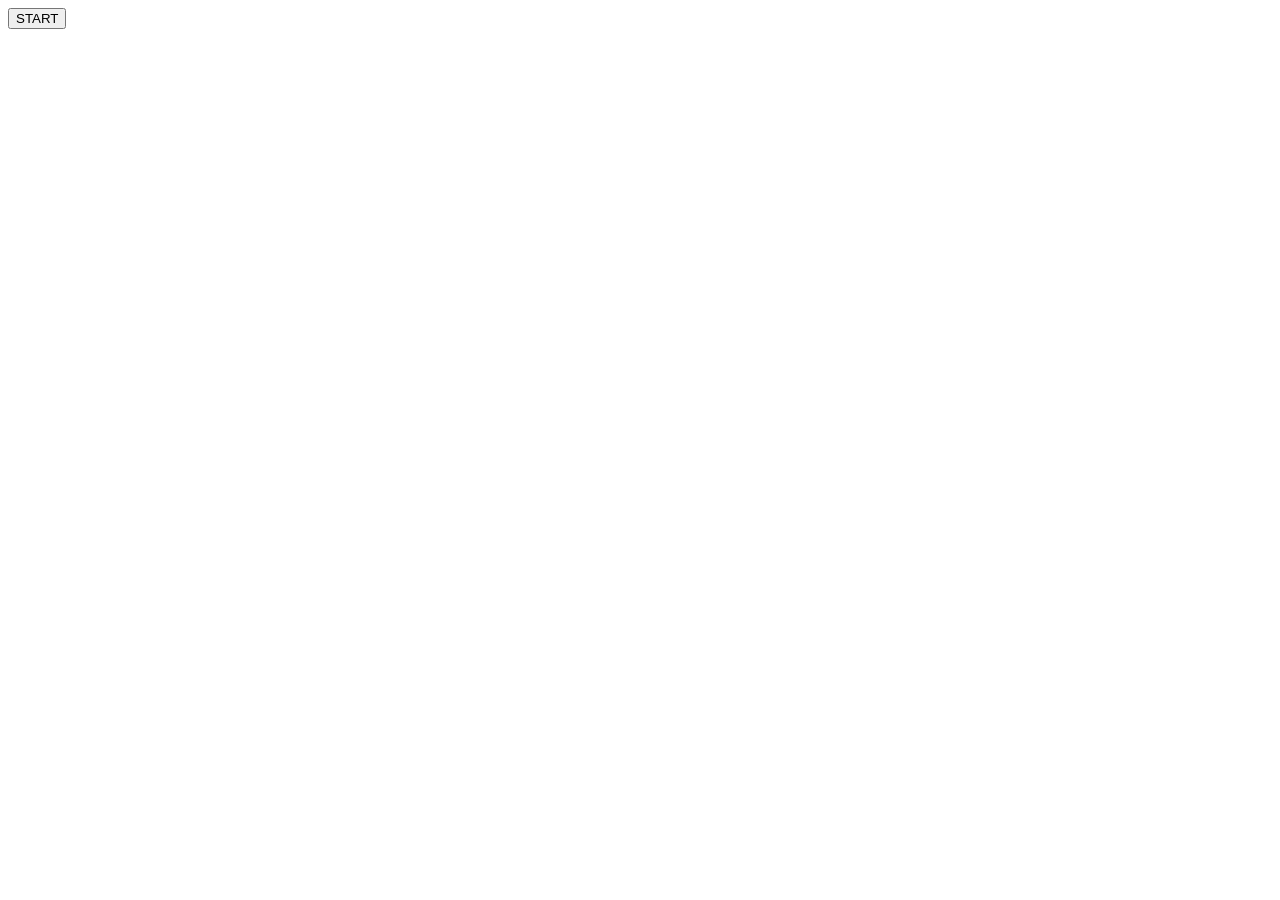
==== commit ee054803: "html changes" ====
--- a/index.html
+++ b/index.html
@@ -9,12 +9,8 @@
 
     <body>
       <a href="game.html">
-            <button>start</button>
-        </a>
-        <button> credits </button>
-
-        <button> options</button>
-
+        <button>START</button>
+      </a>      
     </body>
 
 </html>
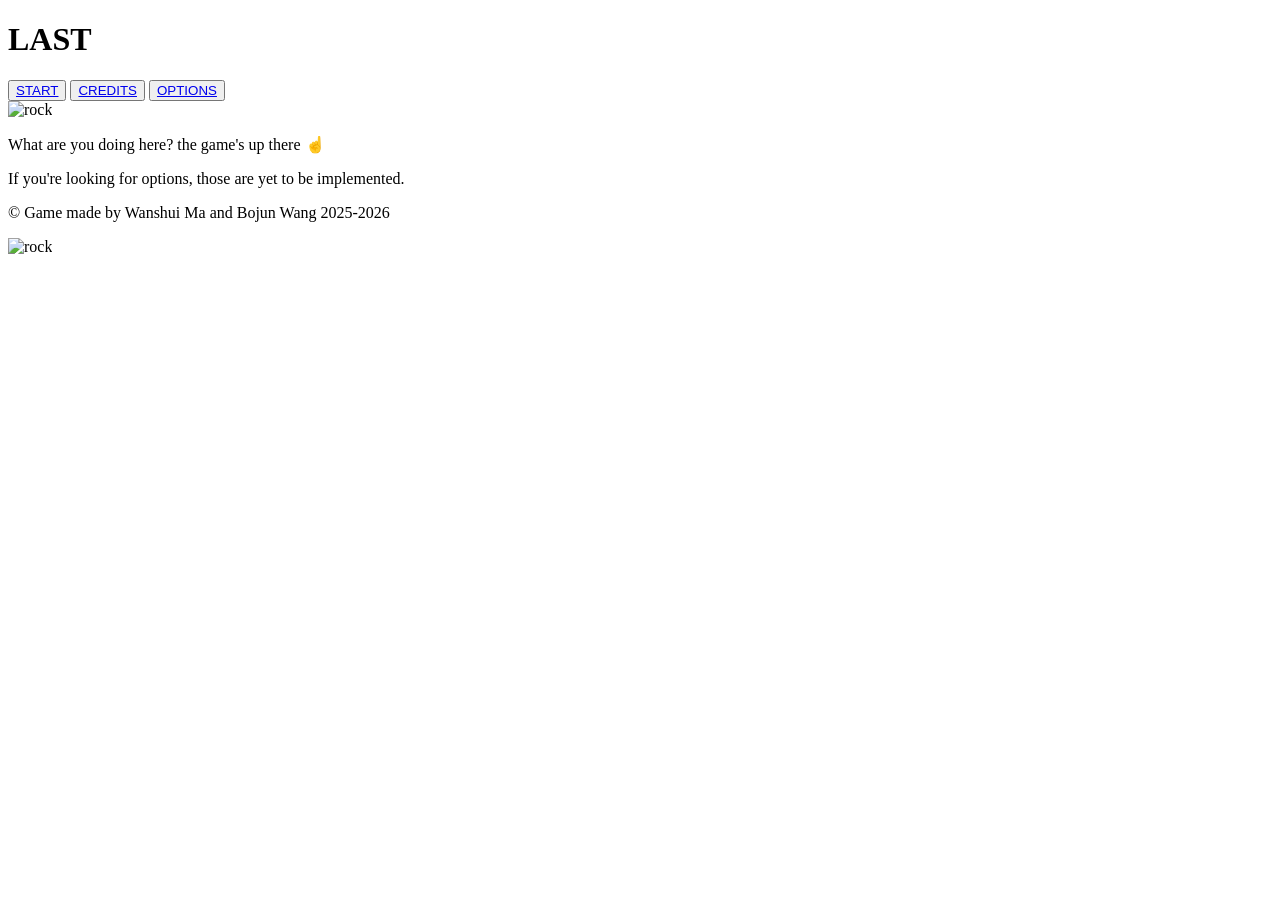
==== commit ad3e05bb: "Made the homepage" ====
--- a/index.html
+++ b/index.html
@@ -4,13 +4,49 @@
 
     <head>
         <title>last</title>
-        <link rel="stylesheet" href="index.css">
+        <link rel="stylesheet" href="index.css"><link rel="preconnect" href="https://fonts.googleapis.com">
+        <link rel="preconnect" href="https://fonts.gstatic.com" crossorigin>
+        <link href="https://fonts.googleapis.com/css2?family=Roboto:ital,wght@0,100..900;1,100..900&display=swap" rel="stylesheet">
     </head>
 
     <body>
-      <a href="game.html">
-        <button>START</button>
-      </a>      
+      <main>
+
+      
+        
+
+        <div>
+
+          <h1>LAST</h1>
+          
+          <nav>
+            
+            <button>
+              <a href="game.html">START</a>
+            </button>
+            
+            <button>
+              <a href="#footer">CREDITS</a>
+            </button>
+            
+            <button>
+              <a href="#footer">OPTIONS</a>
+            </button>
+            
+          </nav>
+          
+        </div>
+        <img id="upperrock" src="Images/upperrock.png" alt="rock">
+        <footer id="footer">
+          <p>What are you doing here? the game's up there ☝️</p>
+          <p>If you're looking for options, those are yet to be implemented.</p>
+          <p>© Game made by Wanshui Ma and Bojun Wang 2025-2026</p>
+        </footer>
+
+        <img id="lowerrock" src="Images/lowerrock.png" alt="rock">
+
+
+      </main>
     </body>
 
 </html>
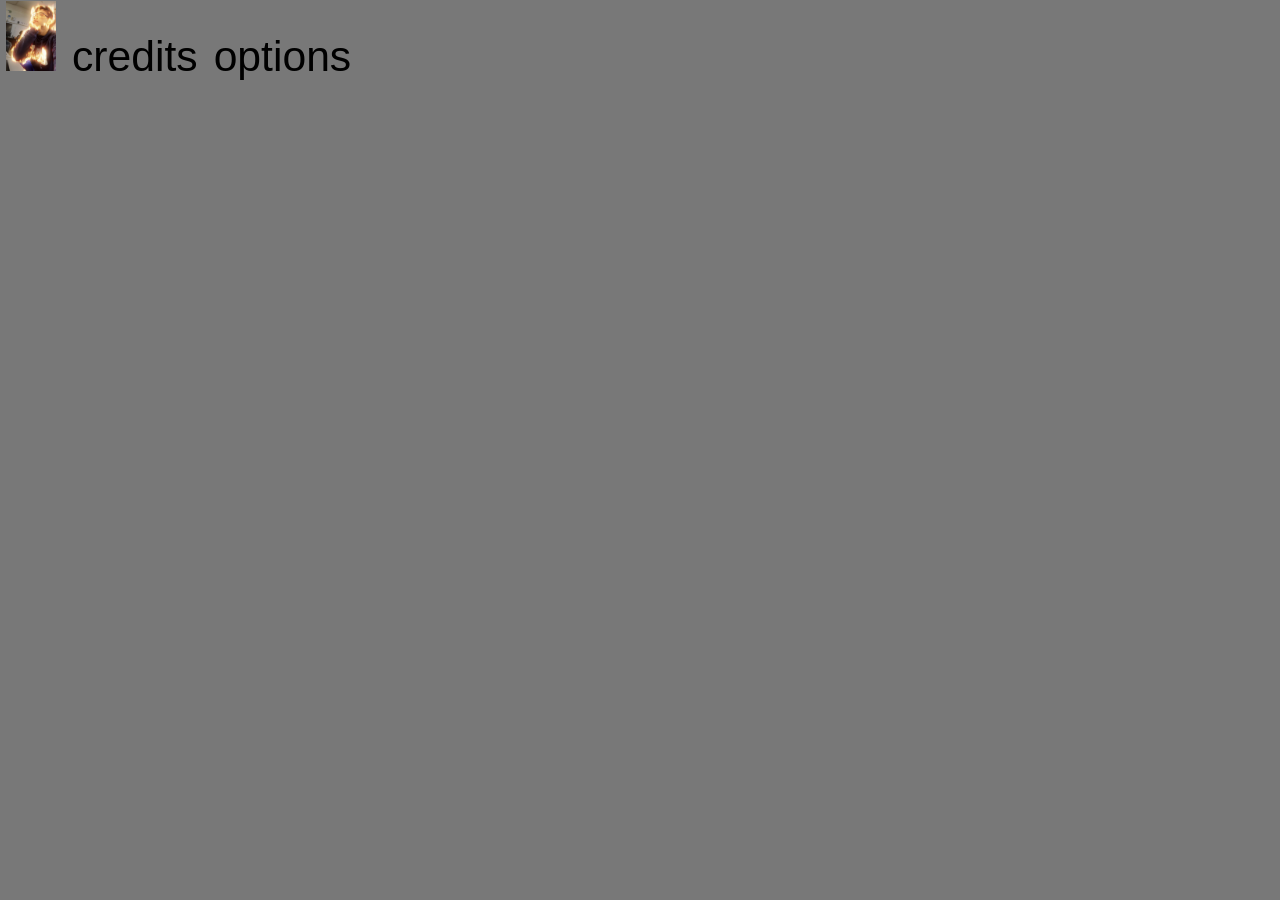
==== commit 59841dd7: "change the start game button to a png img" ====
--- a/index.html
+++ b/index.html
@@ -4,49 +4,17 @@
 
     <head>
         <title>last</title>
-        <link rel="stylesheet" href="index.css"><link rel="preconnect" href="https://fonts.googleapis.com">
-        <link rel="preconnect" href="https://fonts.gstatic.com" crossorigin>
-        <link href="https://fonts.googleapis.com/css2?family=Roboto:ital,wght@0,100..900;1,100..900&display=swap" rel="stylesheet">
+        <link rel="stylesheet" href="index.css">
     </head>
 
     <body>
-      <main>
+      <a href="game.html">
+            <button><img src="Images/Lucas.png" style="width: 50px; height: 70px;" ></button>
+        </a>
+        <button> credits </button>
 
-      
-        
+        <button> options</button>
 
-        <div>
-
-          <h1>LAST</h1>
-          
-          <nav>
-            
-            <button>
-              <a href="game.html">START</a>
-            </button>
-            
-            <button>
-              <a href="#footer">CREDITS</a>
-            </button>
-            
-            <button>
-              <a href="#footer">OPTIONS</a>
-            </button>
-            
-          </nav>
-          
-        </div>
-        <img id="upperrock" src="Images/upperrock.png" alt="rock">
-        <footer id="footer">
-          <p>What are you doing here? the game's up there ☝️</p>
-          <p>If you're looking for options, those are yet to be implemented.</p>
-          <p>© Game made by Wanshui Ma and Bojun Wang 2025-2026</p>
-        </footer>
-
-        <img id="lowerrock" src="Images/lowerrock.png" alt="rock">
-
-
-      </main>
     </body>
 
 </html>
--- a/index.css
+++ b/index.css
@@ -0,0 +1,94 @@
+
+h1 {
+    font-size: 74pt;
+    text-shadow:
+        1px 1px 5px red,
+        -1px -1px 5px red,
+        1px -1px 5px red,
+        -1px 1px 5px red;
+    font-family: "Roboto" ;
+    font-weight: 400;
+    letter-spacing: 20px;
+    margin: 0px 100px;
+    padding: 30px 0px 0px 0px;
+}
+
+p {
+    margin: 15px;
+}
+
+main {
+    margin:auto;
+    margin-top: 10%;
+    background-color: whitesmoke;
+    max-width: 1200px;
+    max-height: 700px;
+    overflow-y: auto;
+    overflow-x: hidden;
+
+    scrollbar-color: #676767 #787878ff;
+
+    display: grid;
+    grid-template-columns: 500px 700px;
+    grid-template-rows: 500px 300px 700px;
+    align-items: end;
+}
+
+
+
+body {
+    background-color: #787878ff;
+    margin: 0;
+}
+
+/* rocks vvv */
+#upperrock {
+    /* position: relative;
+    left:60%; */
+    grid-column-end: 3;
+    place-self: start end;
+    max-width: 260px;
+}
+#lowerrock {
+    /* position: absolute;
+    right:15%; */
+
+    grid-column-end: 3;
+    grid-row-end: 4;
+    place-self: end;
+    max-width: 400px;
+}
+/* rocks ^^^ */
+
+footer {
+    grid-row-end: 4;
+}
+
+
+/* buttonstuff vvv */
+a {
+    text-decoration: none;
+    color: black;
+}
+
+nav {
+    display: flex;
+    flex-direction: column;
+    align-items: start;
+    padding: 100px 0px;
+    margin: 0px 150px;
+}
+
+button{
+    border: none;
+    background-color: transparent;
+    font-size: 32pt;
+    transition: font-size .5s ease-out;
+}
+
+button:hover,
+button:focus{
+    font-size: 42pt;
+}
+
+/* buttonstuff ^^^ */
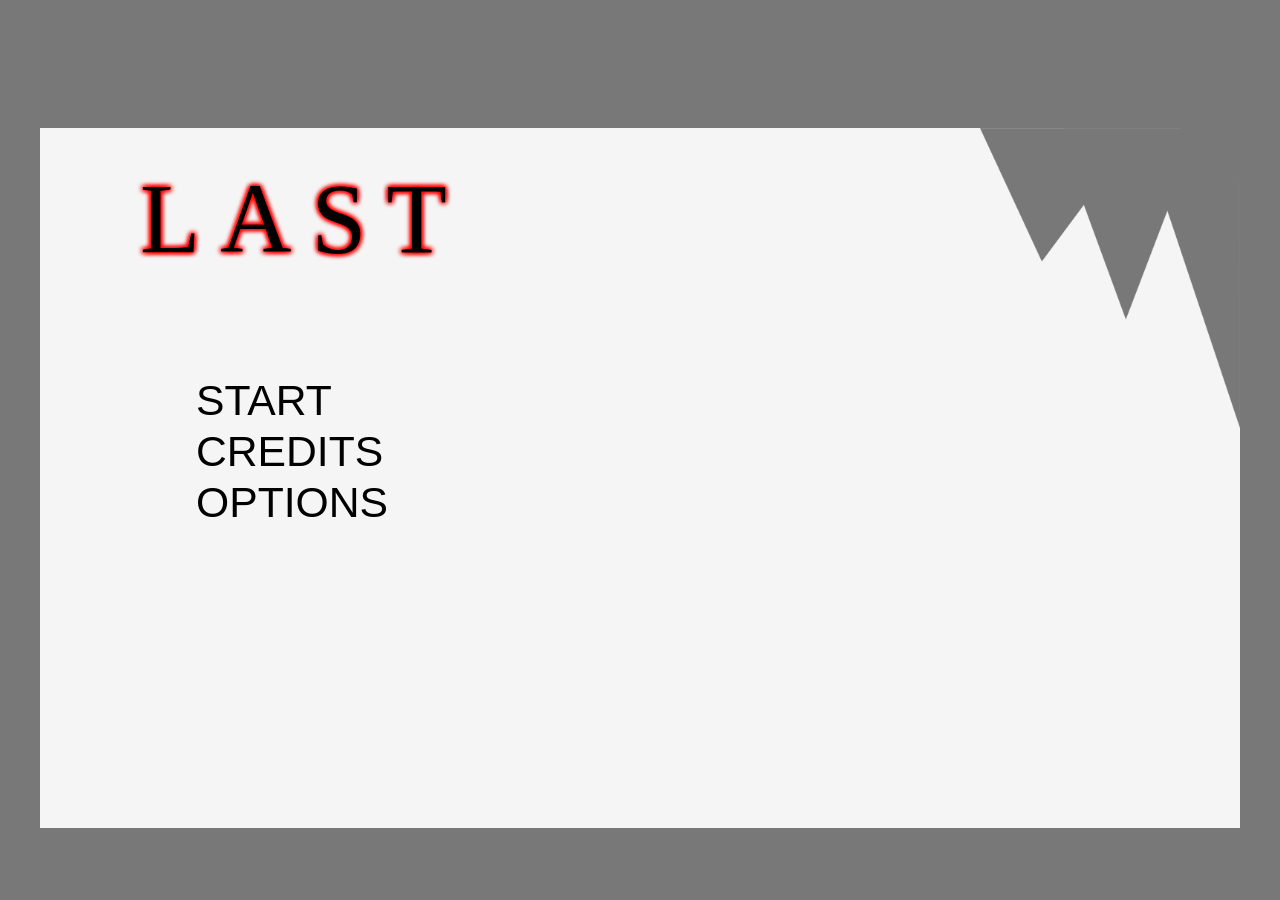
==== commit 982c5c73: "Merge remote-tracking branch 'refs/remotes/origin/main'" ====
--- a/index.html
+++ b/index.html
@@ -4,17 +4,49 @@
 
     <head>
         <title>last</title>
-        <link rel="stylesheet" href="index.css">
+        <link rel="stylesheet" href="index.css"><link rel="preconnect" href="https://fonts.googleapis.com">
+        <link rel="preconnect" href="https://fonts.gstatic.com" crossorigin>
+        <link href="https://fonts.googleapis.com/css2?family=Roboto:ital,wght@0,100..900;1,100..900&display=swap" rel="stylesheet">
     </head>
 
     <body>
-      <a href="game.html">
-            <button><img src="Images/Lucas.png" style="width: 50px; height: 70px;" ></button>
-        </a>
-        <button> credits </button>
+      <main>
 
-        <button> options</button>
+      
+        
 
+        <div>
+
+          <h1>LAST</h1>
+          
+          <nav>
+            
+            <button>
+              <a href="game.html">START</a>
+            </button>
+            
+            <button>
+              <a href="#footer">CREDITS</a>
+            </button>
+            
+            <button>
+              <a href="#footer">OPTIONS</a>
+            </button>
+            
+          </nav>
+          
+        </div>
+        <img id="upperrock" src="Images/upperrock.png" alt="rock">
+        <footer id="footer">
+          <p>What are you doing here? the game's up there ☝️</p>
+          <p>If you're looking for options, those are yet to be implemented.</p>
+          <p>© Game made by Wanshui Ma and Bojun Wang 2025-2026</p>
+        </footer>
+
+        <img id="lowerrock" src="Images/lowerrock.png" alt="rock">
+
+
+      </main>
     </body>
 
 </html>
